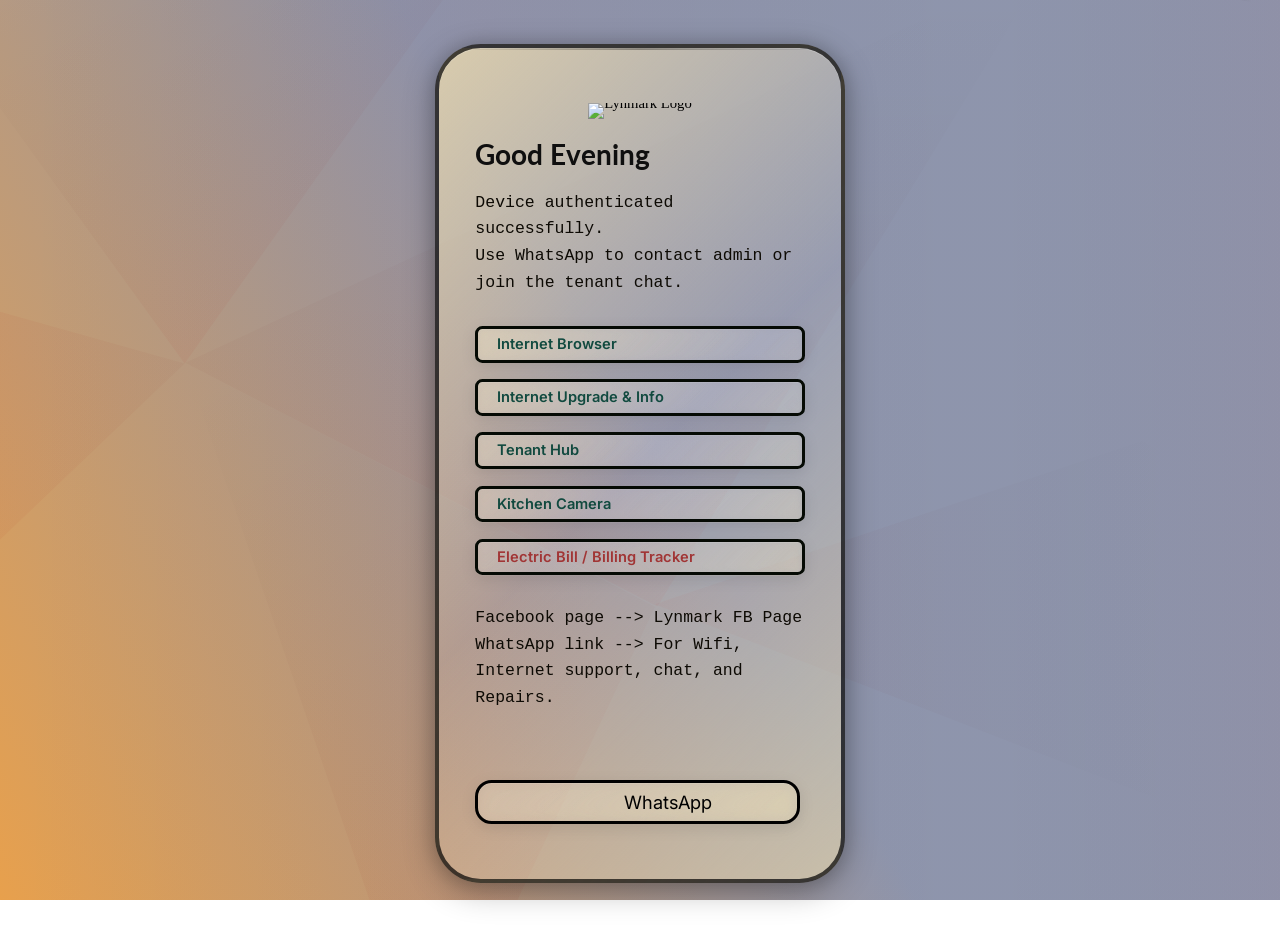
==== index.html @ e2bf5652 "All are done exccept for the Create Account" ====
<!DOCTYPE HTML>
<html lang="en">
<!-- ================================================== -->
<!-- LYNMARK BOARDING HOUSE TENANT PORTAL             -->
<!-- Main landing page for authenticated tenants       -->
<!-- ================================================== -->

<head>
	<!-- Basic Meta Information -->
	<title>Lynmark Boarding House (CEBU)</title>
	<meta charset="utf-8" />
	<meta name="viewport" content="width=device-width, initial-scale=1.0, maximum-scale=1.0, user-scalable=no" />
	<meta name="color-scheme" content="light only" />
	<meta name="description" content="Tennant Captive Portal Landing Page" />
	<link rel="shortcut icon" href="#">

	<!-- Preconnect to External Domains (Performance Optimization) -->
	<link rel="preconnect" href="https://fonts.googleapis.com" />
	<link rel="preconnect" href="https://fonts.gstatic.com" crossorigin />
	<link rel="preconnect" href="https://cdn.jsdelivr.net" crossorigin />
	<link rel="preconnect" href="https://jlbvoiqexugdobzgpvyb.supabase.co" crossorigin />

	<!-- DNS Prefetch for External Resources -->
	<link rel="dns-prefetch" href="https://fonts.googleapis.com" />
	<link rel="dns-prefetch" href="https://cdn.jsdelivr.net" />

	<!-- Social Media Meta Tags (Open Graph) -->
	<meta property="og:site_name" content="Lynmark Boarding House (CEBU)" />
	<meta property="og:title" content="Lynmark Boarding House (CEBU)" />
	<meta property="og:type" content="website" />
	<meta property="og:description" content="Tennant Captive Portal Landing Page" />

	<!-- External Font Imports (Google Fonts with font-display:swap for faster rendering) -->
	<link
		href="https://fonts.googleapis.com/css2?display=swap&family=Lato:wght@700;900&family=Inter:wght@400;500;600;700"
		rel="stylesheet" type="text/css" />

	<!-- Stylesheet Links -->
	<link rel="stylesheet" href="normalize.css" />
	<link rel="stylesheet" href="styles.css" />

	<!-- Supabase JS (deferred to prevent render blocking) -->
	<script src="https://cdn.jsdelivr.net/npm/@supabase/supabase-js@2" defer></script>
</head>

<body class="is-loading">
	<!-- Custom Glass Morphism Loading Animation -->
	<div class="loading-overlay" id="loadingOverlay">
		<div class="loading-spinner">
			<!-- Floating particles -->
			<div class="loading-particles">
				<div class="particle"></div>
				<div class="particle"></div>
				<div class="particle"></div>
				<div class="particle"></div>
				<div class="particle"></div>
				<div class="particle"></div>
			</div>

			<!-- Main logo container with glass morphism -->
			<div class="logo-container">
				<img src="lynmark-logo.png" alt="Lynmark Logo" />
				<!-- Rotating ring -->
				<div class="loading-ring"></div>
				<!-- Pulsing outer ring -->
				<div class="loading-pulse"></div>
			</div>
		</div>
		<div class="loading-text">
			<div class="loading-dot"></div>
			<div class="loading-dot"></div>
			<div class="loading-dot"></div>
		</div>
	</div>

	<div class="site-wrapper">
		<div class="site-main">
			<div class="inner">
				<!-- ================================================== -->
				<!-- MAIN DASHBOARD / HOME SECTION                    -->
				<!-- Primary landing page after tenant authentication -->
				<!-- ================================================== -->
				<section id="home-section">
					<div id="container04" class="container-component instance-4 style-3 default">
						<div class="wrapper">
							<div class="inner">
								<!-- Logo/Header Image -->
								<div id="image02" class="image-component instance-2 style-1">
									<span class="frame"><img src="lynmark-logo.png" alt="Lynmark Logo" loading="lazy"
											decoding="async" /></span>
								</div>

								<!-- Dynamic Greeting Header -->
								<h1 id="greeting-text" class="text-component instance-2 style-1">Good Evening</h1>

								<!-- Authentication Status Message -->
								<p id="text04" class="text-component instance-4 style-3"><span class="p">Device
										authenticated successfully.<br />Use WhatsApp to contact admin or join the
										tenant chat.</span></p>
								<!-- ============================================= -->
								<!-- MAIN NAVIGATION BUTTONS                     -->
								<!-- Primary tenant services and quick actions   -->
								<!-- ============================================= -->
								<ul id="buttons01" class="buttons-component instance-1 style-1">
									<li>
										<!-- Opens Google in new window/tab -->
										<a href="https://www.google.com" class="n01" role="button"><svg
												aria-labelledby="buttons01-icon-1-title">
												<title id="buttons01-icon-1-title">Globe</title>
												<use xlink:href="icons.svg#globe"></use>
											</svg><span class="label">Internet Browser</span></a>
									</li>
									<li>
										<!-- Links to Internet Information section (#one) -->
										<a href="#one" class="n02" role="button"><svg
												aria-labelledby="buttons01-icon-2-title">
												<title id="buttons01-icon-2-title">Chevron Right (Light)</title>
												<use xlink:href="icons.svg#arrow-right-alt-light"></use>
											</svg><span class="label">Internet Upgrade &amp; Info</span></a>
									</li>
									<li>
										<!-- Links to local Home Assistant instance -->
										<a href="http://192.168.30.3:8123" class="n03" role="button"><svg
												aria-labelledby="buttons01-icon-3-title">
												<title id="buttons01-icon-3-title">Chevron Right (Light)</title>
												<use xlink:href="icons.svg#arrow-right-alt-light"></use>
											</svg><span class="label">Tenant Hub</span></a>
									</li>
									<li>
										<!-- Links to local kitchen camera feed -->
										<a href="http://192.168.30.2/lan_site/kitchen_cam/" class="n04"
											role="button"><svg aria-labelledby="buttons01-icon-4-title">
												<title id="buttons01-icon-4-title">Chevron Right (Light)</title>
												<use xlink:href="icons.svg#arrow-right-alt-light"></use>
											</svg><span class="label">Kitchen Camera</span></a>
									</li>
									<li>
										<a href="billing.html" class="n05" role="button"><svg
												aria-labelledby="buttons01-icon-5-title">
												<title id="buttons01-icon-5-title">Chevron Right (Light)</title>
												<use xlink:href="icons.svg#arrow-right-alt-light"></use>
											</svg><span class="label">Electric Bill / Billing Tracker</span></a>
									</li>
								</ul>
								<!-- Social Media & Communication Info -->
								<p id="text08" class="text-component instance-8 style-3"><span class="p">Facebook page
										--&gt; Lynmark FB Page<br />WhatsApp link --&gt; For Wifi, Internet support,
										chat, and Repairs.</span></p>

								<!-- ============================================= -->
								<!-- SOCIAL MEDIA & COMMUNICATION BUTTONS        -->
								<!-- External links for tenant support           -->
								<!-- ============================================= -->
								<ul id="buttons08" class="buttons-component instance-8 style-4">
									<li>
										<!-- Links to official Facebook page -->
										<a href="https://www.facebook.com/profile.php?id=61579720108219" class="n01"
											role="button"><svg aria-labelledby="buttons08-icon-1-title">
												<title id="buttons08-icon-1-title">Facebook</title>
												<use xlink:href="icons.svg#facebook"></use>
											</svg><span class="label">Facebook</span></a>
									</li>
								</ul>
								<ul id="buttons04" class="buttons-component instance-4 style-4">
									<li>
										<!-- Links to WhatsApp group chat for tenant support -->
										<a href="https://chat.whatsapp.com/I6RRzvWa1Kq8t7Ei1stsdO" class="n01"
											role="button"><svg aria-labelledby="buttons04-icon-1-title">
												<title id="buttons04-icon-1-title">WhatsApp</title>
												<use xlink:href="icons.svg#whatsapp"></use>
											</svg><span class="label">WhatsApp</span></a>
									</li>
								</ul>
							</div>
						</div>
					</div>
				</section>

				<!-- ================================================== -->
				<!-- INTERNET INFORMATION PAGE                        -->
				<!-- Shows internet tiers, rules, and pricing info    -->
				<!-- Accessed via "Internet Upgrade & Info" button    -->
				<!-- ================================================== -->
				<section id="one-section" data-title="Internet Information Page">
					<div id="container06" class="container-component instance-6 style-3 default">
						<div class="wrapper">
							<div class="inner">
								<!-- Back Button (uses browser history) -->
								<ul id="buttons02" class="buttons-component instance-2 style-3">
									<li>
										<a href="javascript:void(0);" onclick="goBack()" class="n01" role="button"><svg
												aria-labelledby="buttons02-icon-1-title">
												<title id="buttons02-icon-1-title">Chevron Left (Light)</title>
												<use xlink:href="icons.svg#arrow-left-alt-light"></use>
											</svg><span class="label">Back</span></a>
									</li>
								</ul>

								<!-- Page Title -->
								<h2 id="text05" class="text-component instance-5 style-1">Internet Information</h2>
								<!-- Internet Rules and Guidelines Text -->
								<p id="text03" class="text-component instance-3 style-3" data-onvisible-trigger><span
										class="p"><strong>Internet Plan — Rules &amp; Guidelines</strong></span><span
										class="p"><u>Device Limits</u><br /><em>Free WiFi:</em> Each plan allows
										<strong>2 devices</strong>
										at a time. Additional devices cannot connect until one
										disconnects.<br /><em>Voucher WiFi:</em> Each voucher code is
										valid for <strong>1 device only</strong>. The same code cannot be used on a
										different device.</span><span class="p"><u>System Maintenance</u><br />The
										system will
										automatically reboot at <code>3:00 AM</code> on the <code>1st</code> day of
										every month to refresh memory and maintain stability.</span><span
										class="p"><u>Speed Notice</u><br />Internet speeds may vary and are not always
										guaranteed. If you experience issues, first verify your current plan limits,
										then contact the boarding house administrator.<br />You may reach us via
										WhatsApp and use the link on the homepage.</span><span class="p"><u>Fair
											Use</u><br />Wi-Fi access is provided <strong>free of charge</strong> to
										tenants. Guests may connect, but please be mindful of your plan's <strong>device
											limits</strong>.</span></p>

								<!-- ============================================= -->
								<!-- INTERNET TIERS SELECTION WIDGET             -->
								<!-- Interactive cards showing available plans    -->
								<!-- ============================================= -->
								<div id="embed02" class="embed-component instance-2">
									<!-- Internet Tiers Component Start -->
									<section class="tiers">

										<!-- Speedtest Section -->
										<div class="speedtest-section">
											<h3 class="speedtest-title">Test your Internet Speed</h3>

											<div class="speedtest-compact-bar">
												<button class="speedtest-compact-btn speedtest-cloudflare"
													onclick="showSpeedTestModal('cloudflare')"
													title="SPEED by Cloudflare">
													<span class="btn-icon-wrapper">
														<svg class="btn-icon" width="18" height="18" viewBox="0 0 24 24"
															fill="none" stroke="currentColor" stroke-width="2.5"
															stroke-linecap="round" stroke-linejoin="round">
															<path d="M18 10h-1.26A8 8 0 1 0 9 20h9a5 5 0 0 0 0-10z" />
														</svg>
														<!-- Modern Loading Spinner -->
														<svg class="btn-spinner" width="18" height="18"
															viewBox="0 0 50 50">
															<circle class="spinner-track" cx="25" cy="25" r="20"
																fill="none" stroke="currentColor" stroke-width="4"
																opacity="0.15" />
															<circle class="spinner-circle" cx="25" cy="25" r="20"
																fill="none" stroke="currentColor" stroke-width="4"
																stroke-linecap="round" stroke-dasharray="31.4 94.2" />
														</svg>
													</span>
													<span class="btn-text">Cloudflare</span>
												</button>

												<div class="speedtest-divider"></div>

												<button class="speedtest-compact-btn speedtest-ookla"
													onclick="showSpeedTestModal('ookla')" title="SPEEDTEST by Ookla">
													<span class="btn-icon-wrapper">
														<svg class="btn-icon" width="18" height="18"
															viewBox="0 0 100 100" fill="none" stroke="currentColor"
															stroke-width="6" stroke-linecap="round"
															stroke-linejoin="round">
															<!-- Speedometer arc -->
															<path d="M 20 70 A 40 40 0 1 1 80 70" fill="none" />
															<!-- Needle pointing up-right -->
															<line x1="50" y1="50" x2="70" y2="30" stroke-width="4" />
															<!-- Center dot -->
															<circle cx="50" cy="50" r="4" fill="currentColor" />
														</svg>
														<!-- Modern Loading Spinner -->
														<svg class="btn-spinner" width="18" height="18"
															viewBox="0 0 50 50">
															<circle class="spinner-track" cx="25" cy="25" r="20"
																fill="none" stroke="currentColor" stroke-width="4"
																opacity="0.15" />
															<circle class="spinner-circle" cx="25" cy="25" r="20"
																fill="none" stroke="currentColor" stroke-width="4"
																stroke-linecap="round" stroke-dasharray="31.4 94.2" />
														</svg>
													</span>
													<span class="btn-text">Ookla</span>
												</button>
											</div>

											<!-- Inline Modal Container (appears below buttons) -->
											<div id="speedtestModalInline" class="speedtest-modal-inline">
												<div class="speedtest-modal-content-inline">
													<div class="speedtest-modal-header-inline">
														<div class="speedtest-modal-icon-inline">
															<svg width="28" height="28" viewBox="0 0 24 24" fill="none"
																stroke="currentColor" stroke-width="2"
																stroke-linecap="round" stroke-linejoin="round">
																<path
																	d="M10 13a5 5 0 0 0 7.54.54l3-3a5 5 0 0 0-7.07-7.07l-1.72 1.71">
																</path>
																<path
																	d="M14 11a5 5 0 0 0-7.54-.54l-3 3a5 5 0 0 0 7.07 7.07l1.71-1.71">
																</path>
															</svg>
														</div>
														<h3 class="speedtest-modal-title-inline">Continue to Speed Test?
														</h3>
														<p class="speedtest-modal-description-inline">You will be
															redirected to:</p>
														<div class="speedtest-modal-url-inline">
															<span
																id="speedtestModalUrlInline">https://speed.cloudflare.com</span>
														</div>
													</div>

													<div class="speedtest-modal-body-inline">
														<div class="speedtest-modal-timer-inline">
															<div class="speedtest-timer-circle-inline">
																<svg class="speedtest-timer-progress-inline" width="70"
																	height="70" viewBox="0 0 70 70">
																	<circle cx="35" cy="35" r="30"
																		stroke="rgba(43, 181, 156, 0.2)"
																		stroke-width="4" fill="none"></circle>
																	<circle id="speedtestTimerProgressBarInline" cx="35"
																		cy="35" r="30" stroke="currentColor"
																		stroke-width="4" fill="none"
																		stroke-dasharray="188.5"
																		stroke-dashoffset="188.5"
																		transform="rotate(-90 35 35)"></circle>
																</svg>
																<span id="speedtestTimerCountInline"
																	class="speedtest-timer-count-inline">5</span>
															</div>
															<p class="speedtest-timer-text-inline">Auto-redirecting in
																<span id="speedtestTimerTextInline">5</span> seconds
															</p>
														</div>
													</div>

													<div class="speedtest-modal-footer-inline">
														<button
															class="speedtest-modal-btn-inline speedtest-btn-secondary-inline"
															onclick="hideSpeedTestModalInline()">
															Cancel
														</button>
														<button
															class="speedtest-modal-btn-inline speedtest-btn-copy-inline"
															onclick="copySpeedTestUrlInline()">
															<svg width="14" height="14" viewBox="0 0 24 24" fill="none"
																stroke="currentColor" stroke-width="2"
																stroke-linecap="round" stroke-linejoin="round">
																<rect x="9" y="9" width="13" height="13" rx="2" ry="2">
																</rect>
																<path
																	d="M5 15H4a2 2 0 0 1-2-2V4a2 2 0 0 1 2-2h9a2 2 0 0 1 2 2v1">
																</path>
															</svg>
															Copy Link
														</button>
														<button
															class="speedtest-modal-btn-inline speedtest-btn-primary-inline"
															onclick="confirmSpeedTestInline()">
															Go Now
														</button>
													</div>
												</div>
											</div>

										</div>

										<!-- Current Speed Network Widget -->
										<div class="network-widget">
											<div class="widget-header">CURRENT SPEED</div>
											<div class="metric-card">
												<div class="metric-row">
													<div class="metric-label download-label">Download Speed</div>
													<div class="metric-value download-value">1<span
															class="unit">Mbps</span></div>
												</div>
											</div>
											<div class="metric-card">
												<div class="metric-row">
													<div class="metric-label upload-label">Upload Speed</div>
													<div class="metric-value upload-value">800<span
															class="unit">Kbps</span></div>
												</div>
											</div>
										</div>

										<!-- Available Upgrades Glass Card -->
										<div class="upgrades-glass-card">
											<div class="upgrades-header">
												AVAILABLE UPGRADES
											</div>
											<div class="upgrades-divider"></div>

											<a href="https://lmvouchersystem.vercel.app/" target="_blank"
												class="upgrade-btn standard-btn">STANDARD</a>
											<a href="https://lmvouchersystem.vercel.app/" target="_blank"
												class="upgrade-btn premium-btn">PREMIUM</a>
										</div>

										<!-- How to Request/Buy Voucher Code Card -->
										<div class="voucher-guide-card">
											<div class="voucher-guide-header">
												HOW TO BUY A VOUCHER
											</div>
											<div class="voucher-guide-divider"></div>
											<ul class="voucher-steps">
												<li>Connect to <strong>LYNMARK BOARDING HOUSE WIFI</strong></li>
												<li>Open your browser and go to:<br><a
														href="https://lmvouchersystem.vercel.app/" target="_blank"
														class="voucher-link">https://lmvouchersystem.vercel.app/</a>
												</li>
												<li>Create an account or log in</li>
												<li>Verify your account using the <strong>Security Password</strong>
													from Admin</li>
												<li>Click <strong>REQUEST VOUCHER</strong></li>
												<li>Select your preferred voucher plan</li>
												<li>Pay the exact amount via <strong>GCash</strong></li>
												<li>Upload your GCash payment receipt</li>
												<li>Submit your request</li>
												<li>Wait <strong>5–30 minutes</strong> for approval</li>
												<li>Go to the <strong>CODES</strong> section</li>
												<li>Copy your approved voucher code</li>
												<li>Connect to <strong>LYNMARK VOUCHER WiFi</strong></li>
												<li>Enter the voucher code to log in</li>
												<li><strong>Done!</strong> Enjoy your upgraded internet connection.</li>
											</ul>
										</div>
								</div>
							</div>























							<style>
								/* ================================================== */
								/* HIDE SPOTIFY SECTION ON INTERNET PAGE             */
								/* ================================================== */
								#two-section {
									display: none !important;
								}

								/* ================================================== */
								/* GLASSMORPHISM UPGRADES CARD                       */
								/* ================================================== */
								.upgrades-glass-card {
									width: 100%;
									max-width: 360px;
									padding: 18px;
									border-radius: 26px;
									background: rgba(255, 255, 255, 0.35);
									backdrop-filter: blur(20px);
									box-shadow: 0 10px 25px rgba(0, 0, 0, 0.2), inset 0 0 20px rgba(255, 255, 255, 0.6);
									border: 1px solid rgba(255, 255, 255, 0.4);
									display: flex;
									flex-direction: column;
									gap: 12px;
									margin: 0.25rem auto 0;
								}

								.upgrades-header {
									padding: 14px;
									border-radius: 18px;
									border: none;
									background: linear-gradient(145deg, #00d9ff, #009ecc);
									color: white;
									font-weight: bold;
									letter-spacing: 1px;
									box-shadow: inset 2px 2px 8px rgba(255, 255, 255, 0.6), inset -2px -2px 8px rgba(0, 0, 0, 0.2);
									text-align: center;
									font-size: 14px;
								}

								.upgrades-divider {
									width: 100%;
									height: 2px;
									background: rgba(0, 0, 0, 0.7);
									border-radius: 10px;
									margin: 4px 0;
									box-shadow: inset 1px 1px 3px rgba(0, 0, 0, 0.2), 0 0 5px rgba(255, 255, 255, 0.6);
								}


								/* ================================================== */
								/* VOUCHER GUIDE CARD                                 */
								/* ================================================== */
								.voucher-guide-card {
									width: 100%;
									max-width: 360px;
									padding: 18px;
									border-radius: 26px;
									background: rgba(255, 255, 255, 0.35);
									backdrop-filter: blur(20px);
									box-shadow: 0 10px 25px rgba(0, 0, 0, 0.2), inset 0 0 20px rgba(255, 255, 255, 0.6);
									border: 1px solid rgba(255, 255, 255, 0.4);
									display: flex;
									flex-direction: column;
									gap: 12px;
									margin: 1rem auto 0;
								}

								.voucher-guide-header {
									padding: 14px;
									border-radius: 18px;
									border: none;
									background: linear-gradient(145deg, #ff9800, #e65100);
									color: white;
									font-weight: bold;
									letter-spacing: 1px;
									box-shadow: inset 2px 2px 8px rgba(255, 255, 255, 0.6), inset -2px -2px 8px rgba(0, 0, 0, 0.2);
									text-align: center;
									font-size: 12px;
								}

								.voucher-guide-divider {
									width: 100%;
									height: 2px;
									background: rgba(0, 0, 0, 0.7);
									border-radius: 10px;
									margin: 4px 0;
									box-shadow: inset 1px 1px 3px rgba(0, 0, 0, 0.2), 0 0 5px rgba(255, 255, 255, 0.6);
								}

								.voucher-steps {
									padding-left: 20px;
									margin: 0;
									font-size: 13px;
									color: #333;
									line-height: 1.5;
									list-style-type: disc;
								}

								.voucher-steps li {
									margin-bottom: 8px;
									padding-left: 5px;
								}

								.voucher-steps li:last-child {
									margin-bottom: 0;
								}

								.voucher-steps strong {
									color: #e65100;
								}

								.voucher-link {
									color: #0066cc;
									word-break: break-all;
									font-size: 11px;
								}

								.voucher-link:hover {
									text-decoration: underline;
								}

								@media screen and (max-width: 480px) {
									.voucher-guide-card {
										padding: 16px;
										max-width: 320px;
									}

									.voucher-guide-header {
										font-size: 11px;
										padding: 12px;
									}

									.voucher-steps {
										font-size: 12px;
										padding-left: 18px;
									}
								}

								.upgrade-btn {
									padding: 16px;
									border-radius: 20px;
									border: none;
									font-size: 15px;
									font-weight: bold;
									letter-spacing: 1px;
									color: white;
									cursor: pointer;
									transition: all 0.25s ease;
									box-shadow: 6px 6px 14px rgba(0, 0, 0, 0.25), -6px -6px 14px rgba(255, 255, 255, 0.6);
									position: relative;
									overflow: hidden;
									text-align: center;
									text-decoration: none;
									display: block;
								}

								.upgrade-btn::before {
									content: "";
									position: absolute;
									top: 0;
									left: -100%;
									width: 60%;
									height: 100%;
									background: rgba(255, 255, 255, 0.3);
									transform: skewX(-20deg);
									transition: 0.6s;
								}

								.standard-btn {
									background: linear-gradient(145deg, #3adf77, #2ab764);
								}

								.premium-btn {
									background: linear-gradient(145deg, #ff4444, #cc0000);
								}

								.upgrade-btn:hover::before {
									left: 120%;
								}

								.upgrade-btn:hover {
									transform: translateY(-2px);
									box-shadow: 0 0 20px rgba(255, 255, 255, 0.7), 6px 6px 20px rgba(0, 0, 0, 0.3);
								}

								.upgrade-btn:active {
									box-shadow: inset 4px 4px 10px rgba(0, 0, 0, 0.3), inset -4px -4px 10px rgba(255, 255, 255, 0.5);
								}

								/* Hide old tier cards */
								.card.tier-2,
								.card.tier-3,
								input#tier2,
								input#tier3 {
									display: none !important;
								}

								/* ================================================== */
								/* NETWORK WIDGET - CURRENT SPEED CARD              */
								/* ================================================== */
								.network-widget {
									width: 100%;
									max-width: 360px;
									padding: 18px;
									border-radius: 26px;
									background: rgba(255, 255, 255, 0.35);
									backdrop-filter: blur(20px);
									box-shadow: 0 10px 25px rgba(0, 0, 0, 0.2), inset 0 0 20px rgba(255, 255, 255, 0.6);
									border: 1px solid rgba(255, 255, 255, 0.4);
									display: flex;
									flex-direction: column;
									gap: 12px;
									margin: 0 auto 0.25rem auto;
								}

								.widget-header {
									padding: 14px;
									border-radius: 18px;
									border: none;
									background: linear-gradient(145deg, #00d9ff, #009ecc);
									color: white;
									font-weight: bold;
									letter-spacing: 1px;
									box-shadow: inset 2px 2px 8px rgba(255, 255, 255, 0.6), inset -2px -2px 8px rgba(0, 0, 0, 0.2);
									text-align: center;
									font-size: 14px;
								}

								.metric-card {
									padding: 16px;
									border-radius: 20px;
									border: none;
									background: rgba(255, 255, 255, 0.5);
									box-shadow:
										6px 6px 14px rgba(0, 0, 0, 0.15),
										-6px -6px 14px rgba(255, 255, 255, 0.8),
										inset 2px 2px 6px rgba(0, 0, 0, 0.08),
										inset -2px -2px 6px rgba(255, 255, 255, 0.5);
									position: relative;
									overflow: hidden;
								}

								.metric-card:last-child {
									margin-bottom: 0;
								}

								.metric-row {
									display: flex;
									justify-content: space-between;
									align-items: center;
								}

								.metric-label {
									font-size: 14px;
									font-weight: bold;
								}

								.download-label {
									color: #0a0301;
								}

								.upload-label {
									color: #0a0301;
								}

								.metric-value {
									font-size: 22px;
									font-weight: 700;
								}

								.download-value {
									color: #0a0301;
								}

								.upload-value {
									color: #0a0301;
								}

								.metric-value .unit {
									font-size: 13px;
									margin-left: 3px;
									font-weight: 600;
								}

								/* Mobile responsive */
								@media screen and (max-width: 480px) {
									.network-widget {
										padding: 16px;
										max-width: 320px;
									}

									.metric-value {
										font-size: 20px;
									}

									.metric-label {
										font-size: 13px;
									}
								}

								/* ================================================== */
								/* INTERNET TIERS STYLING - MAIN CONFIGURATION      */
								/* All glowing effects and tier designs are here    */
								/* ================================================== */

								/* ============================================= */
								/* CSS VARIABLES - COLORS AND SETTINGS         */
								/* Modify these to change overall appearance    */
								/* ============================================= */
								:root {
									/* Card base colors */
									--card-bg: rgba(28, 34, 56, .95);
									/* Dark blue card background */
									--card-border: rgba(255, 255, 255, 0.10);
									/* Subtle white card border */
									--ink: #eef3ff;
									/* Main text color (light blue) */
									--muted: #c3c9dc;
									/* Subtitle text color (muted blue) */
									--tile-bg: rgba(255, 255, 255, 0.06);
									/* Speed tile background */
									--tile-border: rgba(255, 255, 255, 0.14);
									/* Speed tile border */
									--radius: 16px;
									/* Card corner radius */

									/* ============================================= */
									/* TIER ACCENT COLORS - GLOW EFFECT COLORS     */
									/* Change these to modify glow colors          */
									/* ============================================= */
									--t1: #7dd3fc;
									/* Tier 1 Free - Cyan blue */
									--t2: #22c55e;
									/* Tier 2 Basic - Green */
									--t3: #a78bfa;
									/* Tier 3 Pro - Purple */
									--t4: #f59e0b;
									/* Tier 4 Premium - Amber/Gold */
								}

								/* ============================================= */

								/* ============================================= */

								/* ============================================= */
								/* MOBILE SPACING FIX                          */
								/* ============================================= */
								@media screen and (max-width: 767px) {
									.tiers {
										gap: 12px !important;
										margin: 1rem auto 0 auto !important;
										padding: 15px 15px 30px 15px !important;
									}

									.card {
										padding: 20px 16px 16px !important;
										margin-bottom: 5px !important;
									}

									.available-upgrades-header {
										margin: 1rem 0 0.5rem 0 !important;
									}

									.upgrades-label {
										padding: 8px 20px !important;
										font-size: 12px !important;
									}

									.speedtest-section {
										margin-bottom: 1.5rem !important;
									}
								}

								/* AVAILABLE UPGRADES HEADER                   */
								/* ============================================= */
								.available-upgrades-header {
									grid-column: 1 / -1;
									display: flex;
									justify-content: center;
									margin: 1.5rem 0 0.5rem 0;
									width: 100%;
								}

								.upgrades-label {
									display: inline-block;
									padding: 10px 28px;
									background: rgba(43, 181, 156, 0.9);
									border: 1.5px solid rgba(43, 181, 156, 0.5);
									border-radius: 25px;
									color: white;
									font-family: 'Inconsolata', monospace;
									font-size: 14px;
									font-weight: 700;
									letter-spacing: 2px;
									text-transform: uppercase;
								}

								/* Standard Badge - Green */
								.standard-badge {
									background: linear-gradient(135deg, #22c55e, #16a34a) !important;
									color: white !important;
									border: none !important;
								}


								/* Hide ::before pseudo-elements on upgrade cards */
								.tier-2::before,
								.tier-3::before {
									display: none !important;
									content: none !important;
								}

								/* Hide price on upgrade cards */
								.tier-2::after,
								.tier-3::after {
									display: none !important;
								}

								/* Remove card backgrounds - just show buttons INLINE */
								.tier-2,
								.tier-3 {
									background: transparent !important;
									border: none !important;
									box-shadow: none !important;
									padding: 5px 8px !important;
									display: inline-flex !important;
									width: auto !important;
									min-width: auto !important;
									max-width: none !important;
									vertical-align: middle !important;
								}

								.tier-2 header,
								.tier-3 header {
									display: flex !important;
									justify-content: center !important;
									align-items: center !important;
								}

								.tier-2 h2,
								.tier-3 h2 {
									display: none !important;
								}

								.tier-2 .badge,
								.tier-3 .badge {
									font-size: 13px !important;
									padding: 12px 28px !important;
									border-radius: 25px !important;
									cursor: pointer !important;
								}


								/* Make upgrade buttons horizontal in one row */
								.tier-2,
								.tier-3 {
									float: none !important;
								}

								/* Parent container for horizontal layout */
								input#tier2,
								input#tier3 {
									display: none !important;
								}

								/* Force horizontal display using flexbox on parent */
								.tiers {
									display: flex !important;
									flex-wrap: wrap !important;
									justify-content: center !important;
									align-items: center !important;
								}

								.available-upgrades-header+input+label,
								.available-upgrades-header~input+label {
									display: inline-flex !important;
								}

								/* Container for upgrade buttons - side by side */
								.tier-2,
								.tier-3 {
									margin: 0 8px !important;
								}

								/* Premium Badge - Purple */
								.premium-badge {
									background: linear-gradient(135deg, #a78bfa, #8b5cf6) !important;
									color: white !important;
									border: none !important;
								}

								/* GRID LAYOUT SETUP                           */
								/* Controls how cards are arranged             */
								/* ============================================= */
								.tiers {
									display: grid;
									gap: 14px;
									/* 22px space between cards */
									grid-template-columns: repeat(auto-fit, minmax(260px, 1fr));
									/* Responsive grid */
									overflow: visible;
									/* Don't clip glow effects */
									justify-content: center;
									/* Center the grid */
									justify-items: center;
									/* Center items within grid cells */
									align-items: start;
									/* Align items to start */
									margin: -1.25rem auto 0 auto !important;
									/* Increased negative margin to bring closer */
									max-width: 100%;
									/* Ensure it doesn't exceed container */
									padding: 0 20px 0 20px !important;
									/* Remove top/bottom padding */
								}

								/* Tablet/iPad Responsive Layout - 768px to 1024px */
								@media screen and (min-width: 768px) and (max-width: 1024px) {
									.tiers {
										gap: 18px;
										/* Comfortable space for iPad */
										grid-template-columns: repeat(auto-fit, minmax(320px, 1fr));
										/* Optimal card width for iPad */
										padding: 0 25px !important;
										/* Balanced padding */
										max-width: 950px;
										/* Constrained width for iPad */
										margin: -1rem auto 0 auto !important;
									}
								}

								/* Desktop Responsive Layout - 1025px to 1199px */
								@media screen and (min-width: 1025px) and (max-width: 1199px) {
									.tiers {
										gap: 25px;
										/* Optimized space between cards */
										grid-template-columns: repeat(auto-fit, minmax(380px, 1fr));
										/* Good card width for medium desktop */
										padding: 0 30px;
										/* Balanced horizontal padding */
										max-width: 1300px;
										/* Moderate maximum container width */
									}
								}

								/* Large Desktop - 1200px and above */
								@media screen and (min-width: 1200px) {
									.tiers {
										gap: 30px;
										/* Perfect spacing for large screens */
										grid-template-columns: repeat(auto-fit, minmax(480px, 1fr));
										/* Maximum card size for alignment */
										padding: 0 40px;
										/* Optimal horizontal padding */
										max-width: 1600px;
										/* Maximum container width */
									}
								}

								/* ============================================= */
								/* TIER CARDS REVEAL ANIMATION                 */
								/* Now handled by onvisible animation system   */
								/* ============================================= */
								.tiers .card {
									/* Initial state - will be animated by onvisible system */
									opacity: 1;
									transform: translateY(0) scale(1);
								}

								/* ============================================= */
								/* RADIO BUTTON SETUP                          */
								/* Hidden inputs that control card selection   */
								/* ============================================= */
								.tier-radio {
									position: absolute;
									opacity: 0;
									pointer-events: none;
									/* Hide radio buttons, use labels as clickable cards */
								}

								/* ============================================= */
								/* MAIN CARD STYLING                           */
								/* Base appearance for all tier cards         */
								/* ============================================= */
								.card {
									display: block;
									position: relative;
									background: var(--card-bg);
									/* Dark blue background */
									border: 1px solid var(--card-border);
									/* Subtle border */
									border-radius: var(--radius);
									/* Rounded corners */
									padding: 18px 18px 14px;
									/* Internal spacing */
									color: var(--ink);
									/* Text color */
									box-shadow: 0 14px 30px rgba(0, 0, 0, .28);
									/* Base shadow (not glow) */
									cursor: pointer;
									/* Show it's clickable */
									user-select: none;
									/* Prevent text selection */
									-webkit-user-select: none;
									/* Safari */
									-moz-user-select: none;
									/* Firefox */
									-ms-user-select: none;
									/* IE10+/Edge */
									-webkit-tap-highlight-color: transparent;
									/* Remove tap highlight on mobile */
									/* Premium smooth animations with iOS/Android-style easing */
									transition:
										transform 0.25s cubic-bezier(0.4, 0, 0.2, 1),
										/* Faster, responsive Material Design easing */
										filter 0.25s cubic-bezier(0.4, 0, 0.2, 1),
										/* Smooth filter transitions */
										box-shadow 0.25s cubic-bezier(0.4, 0, 0.2, 1),
										/* Smooth shadow transitions */
										border-color 0.25s cubic-bezier(0.4, 0, 0.2, 1);
									/* Smooth border color transitions */
									will-change: filter, transform;
									/* Optimize animations */
									z-index: 0;
									/* Layer order */
									width: 100%;
									/* Full width within grid cell */
									max-width: 300px;
									/* Maximum card width for mobile */
									margin: 0 auto;
									/* Center each card */
								}

								/* Tablet/iPad Card Sizing - 768px to 1024px */
								@media screen and (min-width: 768px) and (max-width: 1024px) {
									.card {
										max-width: 450px;
										/* Optimal for iPad screens */
										min-width: 320px;
										/* Flexible minimum width */
										padding: 22px 26px 18px;
										/* Comfortable padding for iPad */
										border-radius: 14px;
										/* Smooth corners */
										width: 100%;
										/* Full width within grid cell */
									}

									.card h2 {
										font-size: 20px;
										/* Readable tier titles */
										margin: 6px 0 4px;
										/* Balanced spacing */
										line-height: 1.2;
										/* Optimized line height */
									}

									.subtitle {
										font-size: 15px;
										/* Clear description text */
										line-height: 1.4;
										/* Better text flow */
										margin-bottom: 14px;
										/* Consistent bottom spacing */
									}

									.badge {
										font-size: 12px;
										/* Clear badge text */
										padding: 5px 12px;
										/* Comfortable badge padding */
										margin-bottom: 10px;
										/* Balanced spacing */
									}

									.speeds strong {
										font-size: 20px;
										/* Clear speed numbers */
										line-height: 1.1;
										/* Tight line height for numbers */
									}

									.speeds span {
										font-size: 14px;
										/* Clear speed labels */
										line-height: 1.3;
										/* Consistent label spacing */
									}

									.card header {
										margin-bottom: 14px;
										/* Comfortable header spacing */
									}
								}

								/* Desktop Card Sizing - 1025px to 1199px */
								@media screen and (min-width: 1025px) and (max-width: 1199px) {
									.card {
										max-width: 520px;
										/* Good size for medium desktop */
										min-width: 380px;
										/* Minimum width to ensure consistency */
										padding: 26px 30px 22px;
										/* Good padding for text spacing */
										border-radius: 15px;
										/* Smooth rounded corners */
										width: 100%;
										/* Full width within grid cell */
									}

									.card h2 {
										font-size: 22px;
										/* Good tier titles */
										margin: 7px 0 5px;
										/* Consistent spacing */
										line-height: 1.2;
										/* Optimized line height */
									}

									.subtitle {
										font-size: 16px;
										/* Good description text */
										line-height: 1.4;
										/* Better text flow */
										margin-bottom: 15px;
										/* Consistent bottom spacing */
									}

									.badge {
										font-size: 13px;
										/* Good badge text */
										padding: 6px 13px;
										/* Good badge padding */
										margin-bottom: 11px;
										/* Consistent spacing */
									}

									.speeds strong {
										font-size: 21px;
										/* Good speed numbers */
										line-height: 1.1;
										/* Tight line height for numbers */
									}

									.speeds span {
										font-size: 14.5px;
										/* Good speed labels */
										line-height: 1.3;
										/* Consistent label spacing */
									}

									.card header {
										margin-bottom: 15px;
										/* Good header spacing */
									}
								}

								/* Large Desktop Card Sizing - 1200px and above */
								@media screen and (min-width: 1200px) {
									.card {
										max-width: 600px;
										/* Maximum card size for perfect alignment */
										min-width: 480px;
										/* Consistent minimum width */
										padding: 32px 36px 28px;
										/* Maximum internal padding for text alignment */
										border-radius: 18px;
										/* Most rounded corners */
										width: 100%;
										/* Full width utilization */
									}

									.card h2 {
										font-size: 26px;
										/* Maximum tier title size */
										margin: 10px 0 8px;
										/* Maximum spacing */
										line-height: 1.15;
										/* Perfect title line height */
									}

									.subtitle {
										font-size: 19px;
										/* Maximum description size */
										line-height: 1.4;
										/* Optimal readability */
										margin-bottom: 18px;
										/* Maximum bottom spacing */
									}

									.badge {
										font-size: 14px;
										/* Maximum badge text */
										padding: 7px 16px;
										/* Maximum badge padding */
										margin-bottom: 14px;
										/* Perfect badge spacing */
									}

									.speeds strong {
										font-size: 24px;
										/* Maximum speed numbers */
										line-height: 1.0;
										/* Tight number spacing */
									}

									.speeds span {
										font-size: 16px;
										/* Maximum speed labels */
										line-height: 1.25;
										/* Perfect label alignment */
									}

									.card header {
										margin-bottom: 20px;
										/* Maximum header spacing */
									}
								}

								/* ================================================== */
								/* 🎨 PREMIUM HOVER & CLICK EFFECTS - iOS/Android Style */
								/* Smooth, responsive animations for modern UX          */
								/* ================================================== */

								/* Enhanced hover effect - subtle lift */
								.card:hover {
									transform: translateY(-4px) scale(1.01);
									/* Gentle lift and slight scale */
									z-index: 3;
									/* Bring to front */
									box-shadow:
										0 12px 24px rgba(0, 0, 0, .25),
										/* Moderate shadow for floating effect */
										0 0 0 1px rgba(255, 255, 255, .08);
									/* Subtle border highlight */
								}

								/* Enhanced hover glow for top bar */
								.card:hover::before {
									opacity: .8;
									/* Subtle brightness increase on hover */
									box-shadow:
										0 0 6px var(--accent),
										/* Subtle inner glow */
										0 0 14px var(--accent),
										/* Moderate middle glow */
										0 0 24px var(--accent);
									/* Controlled outer glow */
								}

								/* Active/Click effect - iOS/Android style press */
								.card:active {
									transform: translateY(-2px) scale(0.98);
									/* Slight press down effect */
									transition: transform 0.1s ease-out;
									/* Quick response */
								}

								/* Speed tiles hover enhancement */
								.card:hover .speeds div {
									transform: translateY(-2px);
									/* Lift speed tiles slightly */
								}

								/* Badge hover enhancement */
								.card:hover .badge {
									transform: scale(1.05);
									/* Slightly enlarge badge */
								}

								/* Smooth transitions for all interactive elements */
								.card .badge {
									transition: transform 0.3s cubic-bezier(0.4, 0, 0.2, 1);
									/* Material Design easing */
								}

								.speeds div {
									transition: transform 0.3s cubic-bezier(0.4, 0, 0.2, 1);
									/* Material Design easing */
								}

								/* ============================================= */
								/* MOBILE TOUCH ENHANCEMENTS                   */
								/* Optimized for iOS/Android touch experience  */
								/* ============================================= */

								/* Touch-friendly tap highlighting */
								.card {
									-webkit-tap-highlight-color: transparent;
									/* Remove default mobile tap highlight */
									-webkit-touch-callout: none;
									/* Disable iOS callout */
									-webkit-user-select: none;
									/* Prevent text selection */
									user-select: none;
									/* Prevent text selection */
								}

								/* Enhanced mobile press effect */
								@media (max-width: 768px) {
									.card:active {
										transform: translateY(-1px) scale(0.96);
										/* More pronounced mobile press */
										transition: transform 0.08s ease-out;
										/* Faster mobile response */
									}

									/* Override mobile active state for tier cards - no upward movement */
									.tier-radio+.card:active {
										transform: scale(0.96) !important;
										/* Only scale, no vertical movement on mobile */
									}

									.card:hover {
										transform: translateY(-6px) scale(1.015);
										/* Slightly less lift on mobile */
									}
								}

								/* Smooth focus states for accessibility */
								.card:focus-visible {
									outline: 2px solid var(--accent);
									/* Accessible focus ring */
									outline-offset: 4px;
								}

								/* Selection state enhancement - no upward movement */
								.tier-radio:checked+.card {
									position: relative;
									/* Maintain selection state without movement */
								}

								/* Prevent upward movement on click/active state for tier cards */
								.tier-radio+.card:active {
									transform: scale(0.98) !important;
									/* Only scale down, no vertical movement */
									transition: transform 0.1s ease-out;
								}

								/* Smooth selection transition - subtle hover only */
								.tier-radio:checked+.card:hover {
									transform: translateY(-2px) scale(1.005);
									/* Very subtle lift when selected and hovered */
								}

								/* Override active state when hovering selected card */
								.tier-radio:checked+.card:hover:active {
									transform: scale(0.98) !important;
									/* No upward movement even when active while selected and hovered */
								}

								/* Comprehensive override - ensure tier cards NEVER move upward */
								.tiers .card:active,
								.tier-1:active,
								.tier-2:active,
								.tier-3:active,
								.tier-4:active {
									transform: scale(0.98) !important;
									/* Force no vertical movement for all tier cards */
									transition: transform 0.1s ease-out !important;
								}

								/* ============================================= */
								/* TIER CARD SELECTION STATE                   */
								/* Visual feedback when a tier is selected     */
								/* ============================================= */
								.card.tier-selected {
									border-color: var(--accent) !important;
									box-shadow:
										0 0 0 1px var(--accent),
										0 8px 30px rgba(0, 0, 0, 0.3),
										0 0 15px rgba(var(--accent), 0.4);
									z-index: 5;
								}

								/* Enhanced hover for selected cards */
								.card.tier-selected:hover {
									transform: translateY(-2px) scale(1.005);
									box-shadow:
										0 0 0 1px var(--accent),
										0 12px 35px rgba(0, 0, 0, 0.35),
										0 0 20px rgba(var(--accent), 0.5);
								}

								/* ============================================= */
								/* TIER ACCENT COLOR ASSIGNMENT                */
								/* Each tier gets its own accent color         */
								/* ============================================= */
								.tier-1 {
									--accent: var(--t1);
								}

								/* Cyan for Free tier */
								.tier-2 {
									--accent: var(--t2);
								}

								/* Green for Basic tier */
								.tier-3 {
									--accent: var(--t3);
								}

								/* Purple for Pro tier */
								.tier-4 {
									--accent: var(--t4);
								}

								/* Gold for Premium tier */

								/* ================================================== */
								/* 🔥 NEON TOP BAR GLOW EFFECT - MODIFY HERE! 🔥    */
								/* This creates the glowing bar at top of each card  */
								/* ================================================== */
								.card::before {
									content: "";
									position: absolute;
									inset: -1px -1px auto -1px;
									/* Position: top edge */
									height: 7px;
									/* Bar height */
									border-top-left-radius: var(--radius);
									/* Match card corners */
									border-top-right-radius: var(--radius);
									background: var(--accent);
									/* Use tier color */

									/* ============================================= */
									/* 🌟 GLOW INTENSITY SETTINGS 🌟               */
									/* Increase numbers = stronger glow             */
									/* Decrease numbers = softer glow               */
									/* ============================================= */
									box-shadow:
										0 0 4px var(--accent),
										/* Inner glow (closest) - reduced */
										0 0 10px var(--accent),
										/* Middle glow - reduced */
										0 0 18px var(--accent);
									/* Outer glow (widest) - reduced */
									opacity: .65;
									/* Overall brightness - reduced */
								}

								/* ================================================== */
								/* ⚡ CARD SELECTION GLOW - MODIFY HERE! ⚡          */
								/* Glows around entire card when selected           */
								/* ================================================== */
								.tier-radio:checked+.card {
									z-index: 2;
									/* Bring selected card to front */

									/* ============================================= */
									/* 🌟 SELECTION GLOW SETTINGS 🌟               */
									/* Only bottom shadow for depth, no border glow */
									/* ============================================= */
									filter:
										drop-shadow(0 6px 22px rgba(0, 0, 0, .35));
									/* Bottom shadow for depth only */
								}

								/* ============================================= */
								/* CARD CONTENT STYLING                        */
								/* Text layout within each card                */
								/* ============================================= */
								.card header {
									margin-bottom: 12px;
								}

								/* Space below header */
								.card h2 {
									margin: 4px 0 2px;
									font-size: 18px;
									line-height: 1.25;
								}

								/* Tier title */
								.subtitle {
									margin: 0;
									color: var(--muted);
									font-size: 14px;
								}

								/* Description text */

								/* base badge */
								.badge {
									display: inline-block;
									font-size: 11px;
									text-transform: uppercase;
									letter-spacing: .35px;
									padding: 4px 10px;
									border-radius: 999px;
									font-weight: 800;
									border: 1px solid rgba(255, 255, 255, .18);
									background: #eef6ff;
									color: #0f172a;
									/* fallback */
								}

								/* tier badge colors */
								.tier-1 .badge {
									background: #7dd3fc;
									color: #062332;
									border-color: rgba(125, 211, 252, .6);
								}

								.tier-2 .badge {
									background: #22c55e;
									color: #fff;
									border-color: rgba(34, 197, 94, .65);
									font-weight: 900;
									/* Make text bolder */
									text-shadow: 0 1px 2px rgba(0, 0, 0, 0.5);
									/* Add text shadow for better contrast */
									letter-spacing: 0.5px;
									/* Slightly wider letter spacing */
								}

								/* Pro (Tier 3) – Metallic Amethyst */
								.tier-3 .badge {
									background: linear-gradient(145deg,
											#f5f3ff 0%,
											/* very light lavender highlight */
											#c4b5fd 30%,
											/* soft violet */
											#a78bfa 60%,
											/* base amethyst */
											#6d28d9 100%
											/* deep royal purple */
										);
									color: #fff;
									border: 1px solid #8b5cf6;
									position: relative;
									overflow: hidden;
									font-weight: 900;
									/* Make text bolder */
									text-shadow: 0 1px 3px rgba(0, 0, 0, 0.7);
									/* Strong text shadow for metallic effect */
									letter-spacing: 0.5px;
									/* Slightly wider letter spacing */
								}

								.tier-3 .badge::after {
									content: "";
									position: absolute;
									top: 0;
									left: -50%;
									width: 200%;
									height: 100%;
									background: linear-gradient(120deg,
											transparent 0%,
											rgba(255, 255, 255, .4) 50%,
											transparent 100%);
									transform: skewX(-20deg);
									animation: shine 3s infinite;
								}

								/* Premium (Tier 4) – Metallic Gold */
								.tier-4 .badge {
									background: linear-gradient(145deg,
											#fff9db 0%,
											/* pale highlight */
											#ffe173 30%,
											/* soft gold */
											#ffc107 60%,
											/* classic gold */
											#b45309 100%
											/* deep golden brown */
										);
									color: #231a04;
									border: 1px solid #e2b200;
									position: relative;
									overflow: hidden;
								}

								/* Glow only when selected */
								.tier-1 .badge.is-selected {
									box-shadow: 0 0 8px rgba(125, 211, 252, .8), 0 0 18px rgba(125, 211, 252, .6);
								}

								.tier-2 .badge.is-selected {
									box-shadow: 0 0 8px rgba(34, 197, 94, .85), 0 0 18px rgba(34, 197, 94, .6);
								}

								.tier-3 .badge.is-selected {
									box-shadow: 0 0 8px rgba(167, 139, 250, .9), 0 0 18px rgba(167, 139, 250, .65);
								}

								.tier-4 .badge.is-selected {
									box-shadow: 0 0 10px rgba(255, 215, 0, .9), 0 0 20px rgba(255, 200, 0, .7);
								}

								/* Shine animation for Pro badge */
								@keyframes shine {
									0% {
										left: -50%;
									}

									100% {
										left: 100%;
									}
								}

								/* Default: No glow */
								.tier-1 .badge,
								.tier-2 .badge,
								.tier-3 .badge,
								.tier-4 .badge {
									box-shadow: none;
								}

								/* Glow only when selected */
								.tier-1 .badge.is-selected {
									box-shadow: 0 0 8px rgba(125, 211, 252, .8), 0 0 18px rgba(125, 211, 252, .6);
								}

								.tier-2 .badge.is-selected {
									box-shadow: 0 0 8px rgba(34, 197, 94, .85), 0 0 18px rgba(34, 197, 94, .6);
								}

								.tier-3 .badge.is-selected {
									box-shadow: 0 0 8px rgba(167, 139, 250, .9), 0 0 18px rgba(167, 139, 250, .65);
								}

								.tier-4 .badge.is-selected {
									box-shadow: 0 0 10px rgba(255, 215, 0, .9), 0 0 20px rgba(255, 200, 0, .7);
								}

								/* speed tiles */
								.speeds {
									display: grid;
									grid-template-columns: 1fr 1fr;
									gap: 12px;
									margin-top: 10px;
								}

								.speeds div {
									background: var(--tile-bg);
									border: 1px solid var(--tile-border);
									border-radius: 12px;
									padding: 12px 12px;
									text-align: center;
									backdrop-filter: blur(2px);
								}

								/* ================================================== */
								/* 💎 TIER 4 PREMIUM SPEED TILES GLOW - MODIFY HERE! */
								/* Special golden glow for Premium tier speed boxes  */
								/* ================================================== */
								.tier-4 .speeds div {
									/* Override base styling with golden theme */
									background: linear-gradient(180deg, rgba(255, 193, 7, .10), rgba(255, 193, 7, .03));
									/* Golden gradient */
									border-color: #e2b200;
									/* Gold border */

									/* ============================================= */
									/* 🌟 GOLDEN GLOW SETTINGS 🌟                  */
									/* Modify these for different glow intensity    */
									/* ============================================= */
									box-shadow:
										0 0 0 1px rgba(255, 193, 7, .35) inset,
										/* Inner golden ring */
										0 0 5px rgba(255, 215, 0, .35),
										/* Outer neon glow - reduced */
										0 0 12px rgba(255, 200, 0, .2);
									/* Soft wide glow - reduced */
								}

								/* ============================================= */
								/* 💎 ENHANCED GLOW WHEN PREMIUM SELECTED      */
								/* Stronger glow when Tier 4 card is selected  */
								/* ============================================= */
								.tier-radio:checked+.tier-4 .speeds div {
									box-shadow:
										0 0 0 1px rgba(255, 193, 7, .45) inset,
										/* Brighter inner ring */
										0 0 7px rgba(255, 215, 0, .5),
										/* Moderate outer glow - reduced */
										0 0 15px rgba(255, 200, 0, .3);
									/* Controlled soft glow - reduced */
								}

								/* Tier 3 – Purple Glow Effect to Match Other Tiers */
								.tier-3 .speeds div {
									background: linear-gradient(180deg, rgba(17, 17, 23, .9), rgba(28, 28, 35, .85));
									border-color: var(--t3);
									/* Purple border */
									box-shadow:
										0 0 0 1px var(--t3) inset,
										/* Inner purple ring */
										0 0 4px rgba(167, 139, 250, .4),
										/* Outer purple glow - reduced */
										0 0 8px rgba(167, 139, 250, .2),
										/* Soft wide purple glow - reduced */
										inset 0 0 6px rgba(0, 0, 0, .35);
									/* Inner depth for obsidian look */
								}

								.tier-3 .speeds span {
									color: #c7bdfc;
									/* muted lavender for labels */
								}

								.tier-3 .speeds strong {
									color: #ede9fe;
									/* pale violet for numbers */
								}

								/* ============================================= */
								/* TIER 1 & 2 SPEED BOXES GLOW EFFECTS         */
								/* Add glowing borders using tier accent colors */
								/* ============================================= */
								.tier-1 .speeds div {
									border-color: var(--t1);
									/* Cyan border */
									box-shadow:
										0 0 0 1px var(--t1) inset,
										/* Inner cyan ring */
										0 0 4px rgba(125, 211, 252, .4),
										/* Outer cyan glow - reduced */
										0 0 8px rgba(125, 211, 252, .2);
									/* Soft wide cyan glow - reduced */
								}

								.tier-2 .speeds div {
									border-color: var(--t2);
									/* Green border */
									box-shadow:
										0 0 0 1px var(--t2) inset,
										/* Inner green ring */
										0 0 4px rgba(34, 197, 94, .4),
										/* Outer green glow - reduced */
										0 0 8px rgba(34, 197, 94, .2);
									/* Soft wide green glow - reduced */
								}

								.speeds span {
									display: block;
									font-size: 12px;
									color: #d6dbea;
								}

								.speeds strong {
									font-size: 16px;
									color: #fff;
								}

								@media (max-width:520px) {
									.speeds {
										grid-template-columns: 1fr;
									}
								}

								/* price ribbon (kept simple/compatible) */
								.card[data-price]::after {
									content: attr(data-price);
									position: absolute;
									top: 16px;
									right: 12px;
									/* Moved down from 10px to 16px */
									padding: 4px 8px;
									border-radius: 8px;
									background: rgba(0, 0, 0, .35);
									border: 1px solid rgba(255, 255, 255, .18);
									color: #fff;
									font-weight: 700;
									font-size: 12px;
								}
							</style><!-- mnbnbxmbzxmncbzxc -->
						</div>


					</div>
			</div>
		</div>
		</section>

		<!-- ================================================== -->
		<!-- SPOTIFY MUSIC SECTION                            -->
		<!-- Kitchen music sharing and Spotify app downloads  -->
		<!-- ================================================== -->
		<section id="two-section" data-title="Spotify">
			<div id="container01" class="container-component instance-1 style-3 default">
				<div class="wrapper">
					<div class="inner">
						<!-- Back Button (uses browser history) -->
						<ul id="buttons03" class="buttons-component instance-3 style-3">
							<li>
								<a href="javascript:void(0);" onclick="goBack()" class="n01" role="button"><svg
										aria-labelledby="buttons03-icon-1-title">
										<title id="buttons03-icon-1-title">Chevron Left (Light)</title>
										<use xlink:href="icons.svg#arrow-left-alt-light"></use>
									</svg><span class="label">Back</span></a>
							</li>
						</ul>
						<!-- ============================================= -->
						<!-- SPOTIFY JAM WIDGET                          -->
						<!-- Custom styled Spotify join button           -->
						<!-- ============================================= -->
						<div id="embed03" class="embed-component instance-3">
							<!-- Spotify Join Widget Start -->
							<div class="sp-code">
								<div class="sp-head">
									<div class="sp-logo">
										<!-- Spotify glyph -->
										<svg viewBox="0 0 64 64" width="28" height="28" aria-hidden="true">
											<circle cx="32" cy="32" r="30" fill="#1DB954" />
											<path d="M18 26c9-3 19-2 28 2" stroke="#0b0f17" stroke-width="4.2"
												fill="none" stroke-linecap="round" opacity=".9" />
											<path d="M20 33c7-2 15-2 22 1" stroke="#0b0f17" stroke-width="4.2"
												fill="none" stroke-linecap="round" opacity=".85" />
											<path d="M22 40c5-1 11-1 16 1" stroke="#0b0f17" stroke-width="4.2"
												fill="none" stroke-linecap="round" opacity=".8" />
										</svg>
									</div>
									<div class="sp-title">Join the Spotify Jam</div>
								</div>

								<a href="https://spotify.link/xPON9GS2KWb" target="_blank" class="sp-btn">
									🎵 Click Here to Join
								</a>

								<div class="sp-caption">Opens in Spotify</div>
							</div>

							<style>
								/* Reset */
								.sp-code,
								.sp-code * {
									box-sizing: border-box;
									-webkit-tap-highlight-color: transparent;
								}

								.sp-code {
									--green: #1DB954;
									--glow: 0 0 18px rgba(29, 185, 84, .55), 0 0 42px rgba(29, 185, 84, .35);

									font-family: system-ui, Segoe UI, Roboto, sans-serif;
									color: #eaf4ef;

									/* Responsive, no horizontal scroll on tiny screens */
									width: 100%;
									max-width: 460px;
									margin: 24px auto;
									padding: 16px;

									border-radius: 18px;
									background: linear-gradient(180deg, #0c111b 0%, #0a0f17 100%);
									border: 1px solid rgba(255, 255, 255, .08);
									box-shadow: 0 18px 48px rgba(0, 0, 0, .45);
									position: relative;

									/* Keep the neon/top bar and shadows inside rounded edges */
									overflow: clip;
									/* falls back to hidden on older browsers */
								}

								.sp-code::before {
									content: "";
									position: absolute;
									inset: 0 auto auto 0;
									height: 8px;
									width: 100%;
									border-top-left-radius: 18px;
									border-top-right-radius: 18px;
									background: linear-gradient(90deg, #1DB954, #29f07a);
									box-shadow: var(--glow);
								}

								/* Header */
								.sp-head {
									display: flex;
									align-items: center;
									justify-content: center;
									gap: 12px;
									margin-bottom: 14px;

									/* Prevent overflow on narrow screens */
									flex-wrap: wrap;
								}

								.sp-logo {
									display: grid;
									place-items: center;
									width: 40px;
									height: 40px;
									border-radius: 12px;
									box-shadow: var(--glow);
									flex: 0 0 auto;
								}

								.sp-title {
									font-size: 18px;
									font-weight: 800;
									line-height: 1.15;
									/* Allow proper wrapping instead of pushing outside */
									min-width: 0;
									text-align: center;
								}

								/* Button */
								.sp-btn {
									display: block;
									/* full width on mobile */
									width: 100%;
									margin-top: 10px;
									padding: 12px 16px;

									font-size: 16px;
									font-weight: 700;
									text-align: center;

									border-radius: 12px;
									background: var(--green);
									color: #0b0f17;
									text-decoration: none;
									box-shadow: 0 0 14px rgba(29, 185, 84, .7), 0 0 32px rgba(29, 185, 84, .5);
									transition: transform .18s ease, box-shadow .25s ease;
								}

								.sp-btn:hover {
									transform: translateY(-2px);
								}

								.sp-btn:active {
									transform: translateY(0);
								}

								.sp-caption {
									margin-top: 10px;
									font-size: 12px;
									opacity: .7;
								}

								/* Small-screen polish */
								@media (max-width:420px) {
									.sp-code {
										padding: 14px;
										border-radius: 16px;
									}

									.sp-code::before {
										border-top-left-radius: 16px;
										border-top-right-radius: 16px;
										height: 7px;
									}

									.sp-logo {
										width: 36px;
										height: 36px;
										border-radius: 10px;
									}

									.sp-title {
										font-size: 16px;
									}

									.sp-btn {
										padding: 12px 14px;
										font-size: 15px;
										border-radius: 10px;
									}
								}
							</style><!-- mnbnbxmbzxmncbzxc -->
						</div>
						<!-- Instructions for using Spotify Kitchen -->
						<p id="text01" class="text-component instance-1 style-2"><span class="p">Enjoy Music in
								the Kitchen 🎶<br />Open your Spotify app, look for "Spotify Jam – Kitchen" in
								the device list, and connect with your own account (free or premium). Add songs,
								skip tracks, and keep the vibe going together.</span></p>

						<!-- ============================================= -->
						<!-- SPOTIFY APP DOWNLOAD LINKS                  -->
						<!-- Store badges and download buttons           -->
						<!-- ============================================= -->
						<div id="embed01" class="embed-component instance-1">
							<!-- Spotify Download Widget Start -->
							<div class="spotify-download">
								<!-- Android -->
								<a href="https://play.google.com/store/apps/details?id=com.spotify.music"
									target="_blank">
									<img src="https://upload.wikimedia.org/wikipedia/commons/7/78/Google_Play_Store_badge_EN.svg"
										alt="Get it on Google Play" class="store-badge">
								</a>

								<!-- iOS -->
								<a href="https://apps.apple.com/app/spotify-music-and-podcasts/id324684580"
									target="_blank">
									<img src="https://developer.apple.com/assets/elements/badges/download-on-the-app-store.svg"
										alt="Download on the App Store" class="store-badge">
								</a>

								<!-- PC/Mac -->
								<a href="https://www.spotify.com/download" target="_blank" class="pc-btn">Download
									for
									Windows / Mac</a>
							</div>

							<style>
								.spotify-download {
									text-align: center;
									margin-top: 20px;
								}

								.store-badge {
									height: 50px;
									margin: 8px;
								}

								.pc-btn {
									display: inline-block;
									margin: 8px;
									padding: 10px 18px;
									border-radius: 8px;
									font-weight: 600;
									background: #1DB954;
									/* Spotify green */
									color: #fff;
									text-decoration: none;
									font-family: sans-serif;
									transition: transform .2s ease;
								}

								.pc-btn:hover {
									transform: scale(1.05);
									background: #1ed760;
									/* brighter Spotify green */
								}
							</style><!-- mnbnbxmbzxmncbzxc -->
						</div>
					</div>
				</div>
			</div>
		</section>

		<!-- ================================================== -->
		<!-- ELECTRIC BILL / BILLING TRACKER SECTION           -->
		<!-- ================================================== -->
		<!-- Billing Tracker moved to billing.html -->
	</div>
	</div>
	</div>

	<!-- ================================================== -->
	<!-- SPEEDTEST CONFIRMATION MODAL                     -->
	<!-- Displayed at body level for proper z-index       -->
	<!-- ================================================== -->
	<div id="speedtestModal" class="speedtest-modal">
		<div class="speedtest-modal-backdrop"></div>
		<div class="speedtest-modal-container">
			<div class="speedtest-modal-content">
				<div class="speedtest-modal-header">
					<div class="speedtest-modal-icon">
						<svg width="32" height="32" viewBox="0 0 24 24" fill="none" stroke="currentColor"
							stroke-width="2" stroke-linecap="round" stroke-linejoin="round">
							<path d="M10 13a5 5 0 0 0 7.54.54l3-3a5 5 0 0 0-7.07-7.07l-1.72 1.71"></path>
							<path d="M14 11a5 5 0 0 0-7.54-.54l-3 3a5 5 0 0 0 7.07 7.07l1.71-1.71"></path>
						</svg>
					</div>
					<h3 class="speedtest-modal-title">Continue to Speed Test?</h3>
					<button class="speedtest-modal-close" onclick="hideSpeedTestModal()" aria-label="Close">
						<svg width="24" height="24" viewBox="0 0 24 24" fill="none" stroke="currentColor"
							stroke-width="2" stroke-linecap="round" stroke-linejoin="round">
							<line x1="18" y1="6" x2="6" y2="18"></line>
							<line x1="6" y1="6" x2="18" y2="18"></line>
						</svg>
					</button>
				</div>

				<div class="speedtest-modal-body">
					<p class="speedtest-modal-description">You will be redirected to:</p>
					<div class="speedtest-modal-url">
						<span id="speedtestModalUrl">https://speed.cloudflare.com</span>
					</div>

					<div class="speedtest-modal-timer">
						<div class="speedtest-timer-circle">
							<svg class="speedtest-timer-progress" width="55" height="55" viewBox="0 0 55 55">
								<circle cx="27.5" cy="27.5" r="24" stroke="rgba(43, 181, 156, 0.2)" stroke-width="3.5"
									fill="none"></circle>
								<circle id="speedtestTimerProgressBar" cx="27.5" cy="27.5" r="24" stroke="currentColor"
									stroke-width="3.5" fill="none" stroke-dasharray="150.8" stroke-dashoffset="150.8"
									transform="rotate(-90 27.5 27.5)"></circle>
							</svg>
							<span id="speedtestTimerCount" class="speedtest-timer-count">5</span>
						</div>
						<p class="speedtest-timer-text">Auto-redirecting in <span id="speedtestTimerText">5</span>
							seconds</p>
					</div>
				</div>

				<div class="speedtest-modal-footer">
					<button class="speedtest-modal-btn speedtest-btn-secondary" onclick="hideSpeedTestModal()">
						Cancel
					</button>
					<button class="speedtest-modal-btn speedtest-btn-copy" onclick="copySpeedTestUrl()">
						<svg width="16" height="16" viewBox="0 0 24 24" fill="none" stroke="currentColor"
							stroke-width="2" stroke-linecap="round" stroke-linejoin="round">
							<rect x="9" y="9" width="13" height="13" rx="2" ry="2"></rect>
							<path d="M5 15H4a2 2 0 0 1-2-2V4a2 2 0 0 1 2-2h9a2 2 0 0 1 2 2v1"></path>
						</svg>
						Copy Link
					</button>
					<button class="speedtest-modal-btn speedtest-btn-primary" onclick="confirmSpeedTest()">
						Go Now
					</button>
				</div>
			</div>
		</div>
	</div>

	<!-- ================================================== -->
	<!-- JAVASCRIPT INITIALIZATION                        -->
	<!-- Main site functionality and interactions         -->
	<!-- ================================================== -->
	<script src="script.js"></script>
</body>

</html>
---- styles.css ----
/* ================================================== */
/* LYNMARK BOARDING HOUSE - MAIN STYLESHEET         */
/* Tenant portal styling and component definitions   */
/* ================================================== */

/* ================================================== */
/* MODERN LOADING ANIMATION & TRANSITIONS            */
/* Professional loading spinner and smooth effects   */
/* ================================================== */

/* Custom Glass Morphism Loading Animation */
.loading-spinner {
	position: fixed;
	top: 50%;
	left: 50%;
	transform: translate(-50%, -50%);
	z-index: 9999;
	display: flex;
	flex-direction: column;
	align-items: center;
	justify-content: center;
}

/* Glass morphism container for logo - bigger size */
.logo-container {
	position: relative;
	width: 160px;
	height: 160px;
	background: linear-gradient(135deg,
			rgba(255, 255, 255, 0.25) 0%,
			rgba(255, 255, 255, 0.1) 50%,
			rgba(255, 255, 255, 0.05) 100%);
	backdrop-filter: blur(15px);
	border-radius: 30px;
	border: 1px solid rgba(255, 255, 255, 0.2);
	box-shadow:
		0 8px 32px rgba(0, 0, 0, 0.3),
		inset 0 1px 0 rgba(255, 255, 255, 0.3);
	display: flex;
	align-items: center;
	justify-content: center;
	overflow: hidden;
	animation: logoFloat 3s ease-in-out infinite;
}

/* Logo image styling - bigger logo */
.logo-container img {
	width: 110px;
	height: auto;
	max-height: 110px;
	object-fit: contain;
	filter: drop-shadow(0 2px 8px rgba(0, 0, 0, 0.3));
	animation: logoGlow 2s ease-in-out infinite alternate;
}

/* Shimmer sweep effect */
.logo-container::before {
	content: '';
	position: absolute;
	top: -50%;
	left: -50%;
	width: 200%;
	height: 200%;
	background: linear-gradient(45deg,
			transparent 30%,
			rgba(255, 255, 255, 0.6) 50%,
			transparent 70%);
	transform: translateX(-100%) translateY(-100%) rotate(45deg);
	animation: shimmerSweep 3s ease-in-out infinite;
}

/* Removed rings - no white geometry around logo */
.loading-ring {
	display: none;
}

.loading-pulse {
	display: none;
}

/* Floating particles */
.loading-particles {
	position: absolute;
	width: 200px;
	height: 200px;
	top: 50%;
	left: 50%;
	transform: translate(-50%, -50%);
	pointer-events: none;
}

.particle {
	position: absolute;
	width: 3px;
	height: 3px;
	background: rgba(255, 255, 255, 0.4);
	border-radius: 50%;
	animation: floatParticle 5s ease-in-out infinite;
	box-shadow: 0 0 4px rgba(255, 255, 255, 0.3);
}

.particle:nth-child(1) {
	top: 20%;
	left: 20%;
	animation-delay: 0s;
}

.particle:nth-child(2) {
	top: 20%;
	right: 20%;
	animation-delay: 0.5s;
}

.particle:nth-child(3) {
	bottom: 20%;
	left: 20%;
	animation-delay: 1s;
}

.particle:nth-child(4) {
	bottom: 20%;
	right: 20%;
	animation-delay: 1.5s;
}

.particle:nth-child(5) {
	top: 50%;
	left: 10%;
	animation-delay: 2s;
}

.particle:nth-child(6) {
	top: 50%;
	right: 10%;
	animation-delay: 2.5s;
}

/* Animations */
@keyframes logoFloat {

	0%,
	100% {
		transform: translateY(0px);
	}

	50% {
		transform: translateY(-8px);
	}
}

@keyframes logoGlow {
	0% {
		filter: drop-shadow(0 2px 8px rgba(0, 0, 0, 0.3));
	}

	100% {
		filter: drop-shadow(0 4px 12px rgba(0, 0, 0, 0.5));
	}
}

@keyframes shimmerSweep {
	0% {
		transform: translateX(-100%) translateY(-100%) rotate(45deg);
	}

	50% {
		transform: translateX(0%) translateY(0%) rotate(45deg);
	}

	100% {
		transform: translateX(100%) translateY(100%) rotate(45deg);
	}
}

@keyframes rotateRing {
	0% {
		transform: rotate(0deg);
	}

	100% {
		transform: rotate(360deg);
	}
}

@keyframes pulseRing {

	0%,
	100% {
		opacity: 1;
		transform: scale(1);
	}

	50% {
		opacity: 0.6;
		transform: scale(1.1);
	}
}

@keyframes floatParticle {

	0%,
	100% {
		transform: translateY(0px) scale(1);
		opacity: 0.6;
	}

	50% {
		transform: translateY(-20px) scale(1.2);
		opacity: 1;
	}
}

/* Loading overlay with same background as main dashboard */
.loading-overlay {
	position: fixed;
	top: 0;
	left: 0;
	width: 100%;
	height: 100%;
	/* Same background as main dashboard */
	background-image: url('data:image/svg+xml;charset=utf8,%3Csvg%20width%3D%22640%22%20height%3D%22480%22%20viewBox%3D%220%200%20640%20480%22%20xmlns%3D%22http%3A%2F%2Fwww.w3.org%2F2000%2Fsvg%22%3E%20%3Cstyle%20type%3D%22text%2Fcss%22%3E%20rect%20%7B%20opacity%3A%200.5%3B%20%7D%20polygon%20%7B%20opacity%3A%200.75%3B%20%7D%20%3C%2Fstyle%3E%20%3Cg%20id%3D%22bg%22%3E%20%3ClinearGradient%20id%3D%22bggrad%22%20gradientUnits%3D%22userSpaceOnUse%22%20x1%3D%220%22%20y1%3D%22239.5937%22%20x2%3D%22640%22%20y2%3D%22239.5937%22%20gradientTransform%3D%22matrix%281%200%200%20-1%200%20479.5%29%22%3E%20%3Cstop%20offset%3D%220%22%20style%3D%22stop-color%3Atransparent%22%2F%3E%20%3Cstop%20offset%3D%220.3743%22%20style%3D%22stop-color%3Argba(181,16,16,0.059)%22%2F%3E%20%3Cstop%20offset%3D%220.7682%22%20style%3D%22stop-color%3Atransparent%22%2F%3E%20%3Cstop%20offset%3D%221%22%20style%3D%22stop-color%3Argba(181,16,16,0.059)%22%2F%3E%20%3C%2FlinearGradient%3E%20%3Crect%20style%3D%22fill%3Aurl%28%23bggrad%29%3B%22%20width%3D%22640%22%20height%3D%22479.8%22%20%2F%3E%20%3C%2Fg%3E%20%3Cg%20id%3D%22l1%22%3E%20%3ClinearGradient%20id%3D%22l1grad%22%20gradientUnits%3D%22userSpaceOnUse%22%20x1%3D%22180.3663%22%20y1%3D%22333.5278%22%20x2%3D%2272.0669%22%20y2%3D%22521.1078%22%20gradientTransform%3D%22matrix%281%200%200%20-1%200%20479.5%29%22%3E%20%3Cstop%20offset%3D%220%22%20style%3D%22stop-color%3Argba(181,16,16,0.059)%22%2F%3E%20%3Cstop%20offset%3D%221%22%20style%3D%22stop-color%3Atransparent%22%2F%3E%20%3C%2FlinearGradient%3E%20%3Cpolygon%20style%3D%22fill%3Aurl%28%23l1grad%29%3B%22%20points%3D%220%2C69%2092.3%2C196.8%20232%2C0%200%2C0%22%2F%3E%20%3C%2Fg%3E%20%3Cg%20id%3D%22l2%22%3E%20%3ClinearGradient%20id%3D%22l2grad%22%20gradientUnits%3D%22userSpaceOnUse%22%20x1%3D%220%22%20y1%3D%22251.589%22%20x2%3D%22349.5438%22%20y2%3D%22251.589%22%20gradientTransform%3D%22matrix%281%200%200%20-1%200%20479.5%29%22%3E%20%3Cstop%20offset%3D%220%22%20style%3D%22stop-color%3Argba(181,16,16,0.059)%22%2F%3E%20%3Cstop%20offset%3D%220.8596%22%20style%3D%22stop-color%3Atransparent%22%2F%3E%20%3C%2FlinearGradient%3E%20%3Cpolygon%20style%3D%22fill%3Aurl%28%23l2grad%29%3B%22%20points%3D%2292.3%2C196.8%200%2C170.9%200%2C284.9%22%2F%3E%20%3C%2Fg%3E%20%3Cg%20id%3D%22l3%22%3E%20%3ClinearGradient%20id%3D%22l3grad%22%20gradientUnits%3D%22userSpaceOnUse%22%20x1%3D%22307.3333%22%20y1%3D%22161.2493%22%20x2%3D%22307.3333%22%20y2%3D%22479.5%22%20gradientTransform%3D%22matrix%281%200%200%20-1%200%20479.5%29%22%3E%20%3Cstop%20offset%3D%220%22%20style%3D%22stop-color%3Argba(181,16,16,0.059)%22%2F%3E%20%3Cstop%20offset%3D%221%22%20style%3D%22stop-color%3Atransparent%22%2F%3E%20%3C%2FlinearGradient%3E%20%3Cpolygon%20style%3D%22fill%3Aurl%28%23l3grad%29%3B%22%20points%3D%2292.7%2C196.4%20514.7%2C0%20522%2C0%20328.7%2C318.3%22%2F%3E%20%3C%2Fg%3E%20%3Cg%20id%3D%22l4%22%3E%20%3ClinearGradient%20id%3D%22l4grad%22%20gradientUnits%3D%22userSpaceOnUse%22%20x1%3D%22540.3333%22%20y1%3D%22470.1287%22%20x2%3D%22640%22%20y2%3D%22470.1287%22%20gradientTransform%3D%22matrix%281%200%200%20-1%200%20479.5%29%22%3E%20%3Cstop%20offset%3D%220%22%20style%3D%22stop-color%3A%23808080%22%2F%3E%20%3Cstop%20offset%3D%220.8596%22%20style%3D%22stop-color%3Atransparent%22%2F%3E%20%3C%2FlinearGradient%3E%20%3Cpolygon%20style%3D%22fill%3Aurl%28%23l4grad%29%3B%22%20points%3D%22540.3%2C0%20640%2C18.7%20640%2C0%22%2F%3E%20%3C%2Fg%3E%20%3Cg%20id%3D%22l5%22%3E%20%3ClinearGradient%20id%3D%22l5grad%22%20gradientUnits%3D%22userSpaceOnUse%22%20x1%3D%22327.3333%22%20y1%3D%22142.6941%22%20x2%3D%22640%22%20y2%3D%22142.6941%22%20gradientTransform%3D%22matrix%281%200%200%20-1%200%20479.5%29%22%3E%20%3Cstop%20offset%3D%220%22%20style%3D%22stop-color%3Argba(181,16,16,0.059)%22%2F%3E%20%3Cstop%20offset%3D%220.8596%22%20style%3D%22stop-color%3Atransparent%22%2F%3E%20%3C%2FlinearGradient%3E%20%3Cpolygon%20style%3D%22fill%3Aurl%28%23l5grad%29%3B%22%20points%3D%22327.3%2C317.1%20571.3%2C235.4%20640%2C276.3%20640%2C438.2%22%2F%3E%20%3C%2Fg%3E%20%3Cg%20id%3D%22l6%22%3E%20%3ClinearGradient%20id%3D%22l6grad%22%20gradientUnits%3D%22userSpaceOnUse%22%20x1%3D%22291.9083%22%20y1%3D%2222.7335%22%20x2%3D%22129.2015%22%20y2%3D%22304.55%22%20gradientTransform%3D%22matrix%281%200%200%20-1%200%20479.5%29%22%3E%20%3Cstop%20offset%3D%220%22%20style%3D%22stop-color%3Argba(181,16,16,0.059)%22%2F%3E%20%3Cstop%20offset%3D%221%22%20style%3D%22stop-color%3Atransparent%22%2F%3E%20%3C%2FlinearGradient%3E%20%3Cpolygon%20style%3D%22fill%3Aurl%28%23l6grad%29%3B%22%20points%3D%2292.3%2C196.2%20189.9%2C480%20251.7%2C480%20327.5%2C318.4%22%2F%3E%20%3C%2Fg%3E%3C%2Fsvg%3E'), linear-gradient(60deg, rgba(224, 129, 18, 0.753) 0%, rgba(105, 114, 145, 0.753) 51%), url('bg.jpg');
	background-size: cover, cover, cover;
	background-position: center, 0% 0%, bottom;
	background-repeat: no-repeat, repeat, no-repeat;
	background-color: #FFFFFF;
	backdrop-filter: blur(3px);
	z-index: 9998;
	display: flex;
	align-items: center;
	justify-content: center;
	opacity: 1;
	transition: opacity 0.8s cubic-bezier(0.4, 0, 0.2, 1);
}

.loading-overlay.fade-out {
	opacity: 0;
	pointer-events: none;
}

/* Animated dots instead of text */
.loading-text {
	position: absolute;
	top: calc(50% + 120px);
	left: 50%;
	transform: translateX(-50%);
	display: flex;
	gap: 8px;
	align-items: center;
}

.loading-dot {
	width: 12px;
	height: 12px;
	background: rgba(255, 255, 255, 0.8);
	border-radius: 50%;
	animation: dotPulse 1.5s ease-in-out infinite;
	box-shadow: 0 0 10px rgba(255, 255, 255, 0.5);
}

.loading-dot:nth-child(1) {
	animation-delay: 0s;
}

.loading-dot:nth-child(2) {
	animation-delay: 0.3s;
}

.loading-dot:nth-child(3) {
	animation-delay: 0.6s;
}

@keyframes dotPulse {

	0%,
	100% {
		opacity: 0.3;
		transform: scale(0.8);
	}

	50% {
		opacity: 1;
		transform: scale(1.2);
	}
}

/* Enhanced body and main transitions */
body {
	overflow: hidden;
	transition: overflow 0.5s ease;
}

body.is-loaded {
	overflow: auto;
}

.site-main {
	opacity: 0;
	transform: translateY(20px) scale(0.98);
	transition: opacity 1.2s cubic-bezier(0.4, 0, 0.2, 1),
		transform 1.2s cubic-bezier(0.4, 0, 0.2, 1);
	filter: blur(0px);
}

body.is-loaded .site-main {
	opacity: 1;
	transform: translateY(0) scale(1);
}

/* Section visibility fix - ensure content shows immediately */
.site-main>.inner>section {
	opacity: 1;
	transform: translateY(0);
}

body.is-loaded .site-main>.inner>section.active {
	opacity: 1;
	transform: translateY(0);
}

/* ============================================= */
/* CSS RESET                                    */
/* Normalize browser defaults                   */
/* ============================================= */
html,
body,
div,
span,
applet,
object,
iframe,
h1,
h2,
h3,
h4,
h5,
h6,
p,
blockquote,
pre,
a,
abbr,
acronym,
address,
big,
cite,
code,
del,
dfn,
em,
img,
ins,
kbd,
q,
s,
samp,
small,
strike,
strong,
sub,
sup,
tt,
var,
b,
u,
i,
center,
dl,
dt,
dd,
ol,
ul,
li,
fieldset,
form,
label,
legend,
table,
caption,
tbody,
tfoot,
thead,
tr,
th,
td,
article,
aside,
canvas,
details,
embed,
figure,
figcaption,
footer,
header,
hgroup,
menu,
nav,
output,
ruby,
section,
summary,
time,
mark,
audio,
video {
	margin: 0;
	padding: 0;
	border: 0;
	font-size: 100%;
	font: inherit;
	vertical-align: baseline;
}

article,
aside,
details,
figcaption,
figure,
footer,
header,
hgroup,
menu,
nav,
section {
	display: block;
}

body {
	line-height: 1;
}

ol,
ul {
	list-style: none;
}

blockquote,
q {
	quotes: none;
}

blockquote::before,
blockquote::after,
q::before,
q::after {
	content: '';
	content: none;
}

table {
	border-collapse: collapse;
	border-spacing: 0;
}

body {
	-webkit-text-size-adjust: none
}

mark {
	background-color: transparent;
	color: inherit
}

input::-moz-focus-inner {
	border: 0;
	padding: 0
}

input[type="text"],
input[type="email"],
select,
textarea {
	-moz-appearance: none;
	-webkit-appearance: none;
	-ms-appearance: none;
	appearance: none
}

/* Box-sizing reset for all elements */
*,
*::before,
*::after {
	box-sizing: border-box;
}

/* ============================================= */
/* BODY AND BACKGROUND SETUP                   */
/* Main page layout and background styling     */
/* ============================================= */
body {
	line-height: 1.0;
	min-height: var(--viewport-height);
	min-width: 320px;
	overflow-x: hidden;
	word-wrap: break-word;
}

/* Original Background Style Restored */
body::before {
	content: '';
	display: block;
	background-attachment: scroll;
	height: var(--background-height);
	left: 0;
	pointer-events: none;
	position: fixed;
	top: 0;
	transform: scale(1);
	width: 100vw;
	z-index: 0;
	/* Original background: SVG pattern + gradient + image */
	background-image: url('data:image/svg+xml;charset=utf8,%3Csvg%20width%3D%22640%22%20height%3D%22480%22%20viewBox%3D%220%200%20640%20480%22%20xmlns%3D%22http%3A%2F%2Fwww.w3.org%2F2000%2Fsvg%22%3E%20%3Cstyle%20type%3D%22text%2Fcss%22%3E%20rect%20%7B%20opacity%3A%200.5%3B%20%7D%20polygon%20%7B%20opacity%3A%200.75%3B%20%7D%20%3C%2Fstyle%3E%20%3Cg%20id%3D%22bg%22%3E%20%3ClinearGradient%20id%3D%22bggrad%22%20gradientUnits%3D%22userSpaceOnUse%22%20x1%3D%220%22%20y1%3D%22239.5937%22%20x2%3D%22640%22%20y2%3D%22239.5937%22%20gradientTransform%3D%22matrix%281%200%200%20-1%200%20479.5%29%22%3E%20%3Cstop%20offset%3D%220%22%20style%3D%22stop-color%3Atransparent%22%2F%3E%20%3Cstop%20offset%3D%220.3743%22%20style%3D%22stop-color%3Argba(181,16,16,0.059)%22%2F%3E%20%3Cstop%20offset%3D%220.7682%22%20style%3D%22stop-color%3Atransparent%22%2F%3E%20%3Cstop%20offset%3D%221%22%20style%3D%22stop-color%3Argba(181,16,16,0.059)%22%2F%3E%20%3C%2FlinearGradient%3E%20%3Crect%20style%3D%22fill%3Aurl%28%23bggrad%29%3B%22%20width%3D%22640%22%20height%3D%22479.8%22%20%2F%3E%20%3C%2Fg%3E%20%3Cg%20id%3D%22l1%22%3E%20%3ClinearGradient%20id%3D%22l1grad%22%20gradientUnits%3D%22userSpaceOnUse%22%20x1%3D%22180.3663%22%20y1%3D%22333.5278%22%20x2%3D%2272.0669%22%20y2%3D%22521.1078%22%20gradientTransform%3D%22matrix%281%200%200%20-1%200%20479.5%29%22%3E%20%3Cstop%20offset%3D%220%22%20style%3D%22stop-color%3Argba(181,16,16,0.059)%22%2F%3E%20%3Cstop%20offset%3D%221%22%20style%3D%22stop-color%3Atransparent%22%2F%3E%20%3C%2FlinearGradient%3E%20%3Cpolygon%20style%3D%22fill%3Aurl%28%23l1grad%29%3B%22%20points%3D%220%2C69%2092.3%2C196.8%20232%2C0%200%2C0%22%2F%3E%20%3C%2Fg%3E%20%3Cg%20id%3D%22l2%22%3E%20%3ClinearGradient%20id%3D%22l2grad%22%20gradientUnits%3D%22userSpaceOnUse%22%20x1%3D%220%22%20y1%3D%22251.589%22%20x2%3D%22349.5438%22%20y2%3D%22251.589%22%20gradientTransform%3D%22matrix%281%200%200%20-1%200%20479.5%29%22%3E%20%3Cstop%20offset%3D%220%22%20style%3D%22stop-color%3Argba(181,16,16,0.059)%22%2F%3E%20%3Cstop%20offset%3D%220.8596%22%20style%3D%22stop-color%3Atransparent%22%2F%3E%20%3C%2FlinearGradient%3E%20%3Cpolygon%20style%3D%22fill%3Aurl%28%23l2grad%29%3B%22%20points%3D%2292.3%2C196.8%200%2C170.9%200%2C284.9%22%2F%3E%20%3C%2Fg%3E%20%3Cg%20id%3D%22l3%22%3E%20%3ClinearGradient%20id%3D%22l3grad%22%20gradientUnits%3D%22userSpaceOnUse%22%20x1%3D%22307.3333%22%20y1%3D%22161.2493%22%20x2%3D%22307.3333%22%20y2%3D%22479.5%22%20gradientTransform%3D%22matrix%281%200%200%20-1%200%20479.5%29%22%3E%20%3Cstop%20offset%3D%220%22%20style%3D%22stop-color%3Argba(181,16,16,0.059)%22%2F%3E%20%3Cstop%20offset%3D%221%22%20style%3D%22stop-color%3Atransparent%22%2F%3E%20%3C%2FlinearGradient%3E%20%3Cpolygon%20style%3D%22fill%3Aurl%28%23l3grad%29%3B%22%20points%3D%2292.7%2C196.4%20514.7%2C0%20522%2C0%20328.7%2C318.3%22%2F%3E%20%3C%2Fg%3E%20%3Cg%20id%3D%22l4%22%3E%20%3ClinearGradient%20id%3D%22l4grad%22%20gradientUnits%3D%22userSpaceOnUse%22%20x1%3D%22540.3333%22%20y1%3D%22470.1287%22%20x2%3D%22640%22%20y2%3D%22470.1287%22%20gradientTransform%3D%22matrix%281%200%200%20-1%200%20479.5%29%22%3E%20%3Cstop%20offset%3D%220%22%20style%3D%22stop-color%3A%23808080%22%2F%3E%20%3Cstop%20offset%3D%220.8596%22%20style%3D%22stop-color%3Atransparent%22%2F%3E%20%3C%2FlinearGradient%3E%20%3Cpolygon%20style%3D%22fill%3Aurl%28%23l4grad%29%3B%22%20points%3D%22540.3%2C0%20640%2C18.7%20640%2C0%22%2F%3E%20%3C%2Fg%3E%20%3Cg%20id%3D%22l5%22%3E%20%3ClinearGradient%20id%3D%22l5grad%22%20gradientUnits%3D%22userSpaceOnUse%22%20x1%3D%22327.3333%22%20y1%3D%22142.6941%22%20x2%3D%22640%22%20y2%3D%22142.6941%22%20gradientTransform%3D%22matrix%281%200%200%20-1%200%20479.5%29%22%3E%20%3Cstop%20offset%3D%220%22%20style%3D%22stop-color%3Argba(181,16,16,0.059)%22%2F%3E%20%3Cstop%20offset%3D%220.8596%22%20style%3D%22stop-color%3Atransparent%22%2F%3E%20%3C%2FlinearGradient%3E%20%3Cpolygon%20style%3D%22fill%3Aurl%28%23l5grad%29%3B%22%20points%3D%22327.3%2C317.1%20571.3%2C235.4%20640%2C276.3%20640%2C438.2%22%2F%3E%20%3C%2Fg%3E%20%3Cg%20id%3D%22l6%22%3E%20%3ClinearGradient%20id%3D%22l6grad%22%20gradientUnits%3D%22userSpaceOnUse%22%20x1%3D%22291.9083%22%20y1%3D%2222.7335%22%20x2%3D%22129.2015%22%20y2%3D%22304.55%22%20gradientTransform%3D%22matrix%281%200%200%20-1%200%20479.5%29%22%3E%20%3Cstop%20offset%3D%220%22%20style%3D%22stop-color%3Argba(181,16,16,0.059)%22%2F%3E%20%3Cstop%20offset%3D%221%22%20style%3D%22stop-color%3Atransparent%22%2F%3E%20%3C%2FlinearGradient%3E%20%3Cpolygon%20style%3D%22fill%3Aurl%28%23l6grad%29%3B%22%20points%3D%2292.3%2C196.2%20189.9%2C480%20251.7%2C480%20327.5%2C318.4%22%2F%3E%20%3C%2Fg%3E%3C%2Fsvg%3E'), linear-gradient(60deg, rgba(224, 129, 18, 0.753) 0%, rgba(105, 114, 145, 0.753) 51%), url('bg.jpg');
	background-size: cover, cover, cover;
	background-position: center, 0% 0%, bottom;
	background-repeat: no-repeat, repeat, no-repeat;
	background-color: #FFFFFF;
}

/* ============================================= */
/* CSS CUSTOM PROPERTIES (CSS Variables)       */
/* Global configuration values                  */
/* ============================================= */
:root {
	--background-height: 100vh;
	--site-language-alignment: left;
	--site-language-direction: ltr;
	--site-language-flex-alignment: flex-start;
	--site-language-indent-left: 1;
	--site-language-indent-right: 0;
	--site-language-margin-left: 0;
	--site-language-margin-right: auto;
	--viewport-height: 100vh;
}

/* ============================================= */
/* BASE TYPOGRAPHY                             */
/* Font sizes and text styling                 */
/* ============================================= */
html {
	font-size: 15pt;
}

/* Text formatting elements */
u {
	text-decoration: underline;
}

strong {
	color: inherit;
	font-weight: bolder;
}

em {
	font-style: italic;
}

/* Code blocks and inline code */
code {
	background-color: rgba(144, 144, 144, 0.25);
	border-radius: 0.25em;
	font-family: 'Lucida Console', 'Courier New', monospace;
	font-size: 0.9em;
	font-weight: normal;
	letter-spacing: 0;
	margin: 0 0.25em;
	padding: 0.25em 0.5em;
	text-indent: 0;
}

/* Highlighted text */
mark {
	background-color: rgba(144, 144, 144, 0.25);
}

/* ============================================= */
/* SPECIAL TEXT ELEMENTS                       */
/* Various text formatting and interactive     */
/* ============================================= */

/* Spoiler text (hidden until clicked) */
spoiler-text {
	-webkit-text-stroke: 0;
	background-color: rgba(32, 32, 32, 0.75);
	/* Dark background to hide text */
	text-shadow: none;
	text-stroke: 0;
	color: transparent;
	/* Hide text initially */
	cursor: pointer;
	/* Show it's clickable */
	transition: color 0.1s ease-in-out;
	/* Smooth reveal animation */
}

/* Revealed spoiler text */
spoiler-text.active {
	color: #FFFFFF;
	/* Show white text when revealed */
	cursor: text;
	/* Change to text cursor */
}

/* Strikethrough text */
s {
	text-decoration: line-through;
}

/* Subscript text */
sub {
	font-size: smaller;
	vertical-align: sub;
}

/* Superscript text */
sup {
	font-size: smaller;
	vertical-align: super;
}

/* ============================================= */
/* LINK STYLING                                 */
/* Default appearance for all links            */
/* ============================================= */
a {
	color: inherit;
	/* Use parent element's color */
	text-decoration: underline;
	/* Show underline */
	transition: color 0.25s ease;
	/* Smooth color change on hover */
}

/* Clickable elements without href attribute */
a[onclick]:not([href]) {
	cursor: pointer;
}

/* Hidden script elements */
unloaded-script {
	display: none;
}

/* ============================================= */
/* MAIN SITE LAYOUT CONTAINERS                 */
/* Core structure for the entire website       */
/* ============================================= */

/* Outer wrapper - centers content vertically */
.site-wrapper {
	-webkit-overflow-scrolling: touch;
	/* Smooth scrolling on iOS */
	align-items: center;
	/* Center vertically */
	display: flex;
	flex-direction: column;
	/* Stack content vertically */
	justify-content: center;
	/* Center content */
	min-height: var(--viewport-height);
	/* Full viewport height */
	overflow: hidden;
	/* Hide scrollbars */
	position: relative;
	z-index: 2;
	/* Above background */
	padding: 0 10px;
	/* Add small horizontal padding */
}

/* Main content container */
.site-main {
	/* Language and direction settings */
	--alignment: var(--site-language-alignment);
	--flex-alignment: var(--site-language-flex-alignment);
	--indent-left: var(--site-language-indent-left);
	--indent-right: var(--site-language-indent-right);
	--margin-left: var(--site-language-margin-left);
	--margin-right: var(--site-language-margin-right);

	/* Border radius settings (currently all 0) */
	--border-radius-tl: 0;
	/* Top-left corner */
	--border-radius-tr: 0;
	/* Top-right corner */
	--border-radius-br: 0;
	/* Bottom-right corner */
	--border-radius-bl: 0;
	/* Bottom-left corner */

	/* Layout properties - enhanced centering */
	align-items: center;
	/* Center content horizontally */
	display: flex;
	flex-grow: 0;
	/* Don't grow to fill space */
	flex-shrink: 0;
	/* Don't shrink */
	justify-content: center;
	/* Center content */
	max-width: 100%;
	/* Don't exceed viewport width */
	position: relative;
	text-align: center;
	/* Force center alignment */
	z-index: 1;
	/* Above background, below wrapper */
	margin: 0 auto;
	/* Additional centering */
	width: 100%;
	/* Full width for proper centering */
	transition: opacity 1s ease 0s, transform 1s ease 0s;
	/* Smooth loading animation */
}

/* ============================================= */
/* INNER CONTENT CONTAINER                     */
/* Main content area with padding and spacing  */
/* ============================================= */
.site-main>.inner {
	/* Content sizing and spacing variables */
	--padding-horizontal: 3rem;
	/* Left/right padding */
	--padding-vertical: 3rem;
	/* Top/bottom padding */
	--spacing: 1.5rem;
	/* Space between elements */
	--width: 34rem;
	/* Maximum content width */

	/* Layout properties - perfect centering */
	border-radius: var(--border-radius-tl) var(--border-radius-tr) var(--border-radius-br) var(--border-radius-bl);
	max-width: 100%;
	/* Don't exceed viewport */
	position: relative;
	width: var(--width);
	/* Use defined width */
	z-index: 1;
	padding: var(--padding-vertical) var(--padding-horizontal);
	/* Apply padding */
	margin: 0 auto;
	/* Center the container */
	display: block;
	/* Ensure proper block behavior */
}

/* ============================================= */
/* CONTENT SPACING RULES                       */
/* Automatic spacing between page elements     */
/* ============================================= */

/* Header spacing */
.site-main>.inner>header {
	margin-bottom: var(--spacing);
	/* Space below header */
}

/* Footer spacing */
.site-main>.inner>footer {
	margin-top: var(--spacing);
	/* Space above footer */
}

/* Default spacing between all nested elements */
.site-main>.inner>*>* {
	margin-top: var(--spacing);
	/* Space above each element */
	margin-bottom: var(--spacing);
	/* Space below each element */
}

/* Remove top margin from first child */
.site-main>.inner>*> :first-child {
	margin-top: 0 !important;
	/* No space at top of containers */
}

/* Remove bottom margin from last child */
.site-main>.inner>*> :last-child {
	margin-bottom: 0 !important;
	/* No space at bottom of containers */
}

.site-main>.inner>.full {
	margin-left: calc(var(--padding-horizontal) * -1);
	max-width: calc(100% + calc(var(--padding-horizontal) * 2) + 0.4725px);
	width: calc(100% + calc(var(--padding-horizontal) * 2) + 0.4725px);
}

.site-main>.inner>.full:first-child {
	border-top-left-radius: inherit;
	border-top-right-radius: inherit;
	margin-top: calc(var(--padding-vertical) * -1) !important;
}

.site-main>.inner>.full:last-child {
	border-bottom-left-radius: inherit;
	border-bottom-right-radius: inherit;
	margin-bottom: calc(var(--padding-vertical) * -1) !important;
}

.site-main>.inner>.full.screen {
	border-radius: 0 !important;
	max-width: 100vw;
	position: relative;
	width: 100vw;
	left: 50%;
	margin-left: -50vw;
	right: auto;
}

.site-main>.inner>*>.full {
	margin-left: calc(-3rem);
	max-width: calc(100% + 6rem + 0.4725px);
	width: calc(100% + 6rem + 0.4725px);
}

.site-main>.inner>*>.full.screen {
	border-radius: 0 !important;
	max-width: 100vw;
	position: relative;
	width: 100vw;
	left: 50%;
	margin-left: -50vw;
	right: auto;
}

.site-main>.inner>.active>.full:first-child {
	margin-top: -3rem !important;
	border-top-left-radius: inherit;
	border-top-right-radius: inherit;
}

.site-main>.inner>.active {
	border-top-left-radius: inherit;
	border-top-right-radius: inherit;
	border-bottom-left-radius: inherit;
	border-bottom-right-radius: inherit;
}

.site-main>.inner>.active>.full:last-child {
	border-bottom-left-radius: inherit;
	border-bottom-right-radius: inherit;
	margin-bottom: -3rem !important;
}

/* Enhanced section transitions */
body.is-loading .site-main {
	opacity: 0;
	transform: translateY(20px) scale(0.98);
}

.site-main>.inner>header,
.site-main>.inner>footer {
	transition: opacity 0.6s cubic-bezier(0.4, 0, 0.2, 1) 0.3s,
		visibility 0.6s linear 0.3s,
		transform 0.6s cubic-bezier(0.4, 0, 0.2, 1) 0.3s;
}

.site-main>.inner>header.hidden,
.site-main>.inner>footer.hidden {
	transition: opacity 0.4s cubic-bezier(0.4, 0, 0.2, 1),
		visibility 0.4s linear,
		transform 0.4s cubic-bezier(0.4, 0, 0.2, 1);
	opacity: 0;
	visibility: hidden;
	transform: translateY(-20px);
}

.site-main>.inner>section {
	transition: opacity 0.375s ease-in-out 0.1875s,
		min-height 0.1875s ease-in-out,
		max-height 0.1875s ease-in-out;
}

.site-main>.inner>section.inactive {
	opacity: 0;
	transition: opacity 0.1875s ease-in-out;
}

body.is-instant .site-main,
body.is-instant .site-main>.inner>*,
body.is-instant .site-main>.inner>section>* {
	transition: none !important;
}

body.is-instant::after {
	display: none !important;
	transition: none !important;
}

.image-component {
	display: block;
	line-height: 0;
	max-width: 100%;
	position: relative;
}

.image-component>.frame {
	-webkit-backface-visibility: hidden;
	-webkit-transform: translate3d(0, 0, 0);
	display: inline-block;
	max-width: 100%;
	overflow: hidden;
	vertical-align: top;
	width: 100%;
}

.image-component>.frame>img {
	border-radius: 0 !important;
	max-width: 100%;
	vertical-align: top;
	width: inherit;
}

.image-component.full>.frame {
	display: block;
}

.image-component.full:first-child>.frame {
	border-top-left-radius: inherit;
	border-top-right-radius: inherit;
}

.image-component.full:last-child>.frame {
	border-bottom-left-radius: inherit;
	border-bottom-right-radius: inherit;
}

.image-component.style-1 {
	text-align: center;
}

.image-component.style-1>.frame {
	width: 97.75rem;
	border-radius: 0.75rem;
	transition: none;
}

.image-component.style-1>.frame>img {
	transition: none;
}

.text-component {
	direction: var(--site-language-direction);
	position: relative;
}

.text-component span.p {
	display: block;
	position: relative;
}

.text-component span[style],
.text-component strong,
.text-component a,
.text-component code,
.text-component mark,
.text-component spoiler-text {
	-webkit-text-fill-color: currentcolor;
}

.text-component.style-1 {
	color: #0F0F0F;
	font-family: 'Lato', sans-serif;
	font-size: 1.875em;
	line-height: 1.5;
	font-weight: 700;
}

.text-component.style-1 a {
	text-decoration: underline;
}

.text-component.style-1 a:hover {
	text-decoration: none;
}

.text-component.style-1 span.p:nth-child(n + 2) {
	margin-top: 1rem;
}

.text-component.style-3 {
	color: #0D0A04;
	font-family: 'Inconsolata', monospace;
	font-size: 1.125em;
	line-height: 1.625;
	font-weight: 400;
}

.text-component.style-3 strong {
	color: #0D0707;
}

.text-component.style-3 a {
	color: #2BB59C;
	text-decoration: underline;
}

.text-component.style-3 a:hover {
	text-decoration: none;
}

.text-component.style-3 span.p:nth-child(n + 2) {
	margin-top: 1rem;
}

.text-component.style-2 {
	color: #0D0A04;
	font-family: 'Inconsolata', monospace;
	font-size: 1.125em;
	line-height: 1.625;
	font-weight: 400;
}

.text-component.style-2 strong {
	color: #0D0707;
}

.text-component.style-2 a {
	color: #2BB59C;
	text-decoration: underline;
}

.text-component.style-2 a:hover {
	text-decoration: none;
}

.text-component.style-2 span.p:nth-child(n + 2) {
	margin-top: 1rem;
}

.buttons-component {
	cursor: default;
	display: flex;
	justify-content: var(--flex-alignment);
	letter-spacing: 0;
	padding: 0;
}

.buttons-component>li {
	max-width: 100%;
	text-align: var(--alignment);
}

.buttons-component>li>a {
	align-items: center;
	justify-content: center;
	max-width: 100%;
	text-align: center;
	text-decoration: none;
	vertical-align: middle;
	white-space: nowrap;
}

.buttons-component.style-1 {
	gap: 1.125rem;
	flex-direction: row;
	flex-wrap: wrap;
}

.buttons-component.style-1:not(:first-child) {
	margin-top: 2rem !important;
}

.buttons-component.style-1:not(:last-child) {
	margin-bottom: 2rem !important;
}

.buttons-component.style-1>li>a {
	display: inline-flex;
	width: 23.25rem;
	height: 2.5rem;
	line-height: 2.5rem;
	padding: 0 1.25rem;
	vertical-align: middle;
	font-family: 'Inter', sans-serif;
	font-size: 1em;
	font-weight: 600;
	border-radius: 0.5rem;
	flex-direction: row-reverse;
	justify-content: flex-end;
	color: #114A3F;
	border: solid 3px #050A04;
	background: linear-gradient(135deg, rgba(255, 255, 255, 0.1) 0%, rgba(255, 255, 255, 0.05) 100%);
	backdrop-filter: blur(5px);
	position: relative;
	overflow: hidden;
	transition: all 0.4s cubic-bezier(0.4, 0, 0.2, 1);
	box-shadow: 0 4px 15px rgba(0, 0, 0, 0.1),
		inset 0 1px 0 rgba(255, 255, 255, 0.1);
}

.buttons-component.style-1>li>a::before {
	content: '';
	position: absolute;
	top: 0;
	left: 0;
	width: 100%;
	height: 100%;
	background: linear-gradient(110deg,
			transparent 20%,
			rgba(255, 255, 255, 0.12) 35%,
			rgba(255, 255, 255, 0.35) 50%,
			rgba(255, 255, 255, 0.12) 65%,
			transparent 80%);
	animation: premiumShimmer 10s cubic-bezier(0.25, 0.1, 0.25, 1) infinite;
	z-index: 1;
	pointer-events: none;
	border-radius: inherit;
	will-change: transform, opacity;
	transform: translateX(-100%);
}

.buttons-component.style-1>li>a:hover::before {
	animation-duration: 3s;
	/* Smoother hover shimmer */
}

/* Staggered shimmer delays for different buttons */
.buttons-component.style-1>li:nth-child(1)>a::before {
	animation-delay: 0s;
}

.buttons-component.style-1>li:nth-child(2)>a::before {
	animation-delay: 1s;
}

.buttons-component.style-1>li:nth-child(3)>a::before {
	animation-delay: 2s;
}

.buttons-component.style-1>li:nth-child(4)>a::before {
	animation-delay: 3s;
}

.buttons-component.style-1>li:nth-child(5)>a::before {
	animation-delay: 4s;
}

@keyframes premiumShimmer {
	0% {
		transform: translateX(-100%);
		opacity: 0;
	}

	5% {
		opacity: 1;
	}

	25% {
		transform: translateX(100%);
		opacity: 1;
	}

	30% {
		opacity: 0;
	}

	100% {
		transform: translateX(100%);
		opacity: 0;
	}
}

.buttons-component.style-1>li>a>svg {
	display: block;
	fill: #2B5B87;
	flex-grow: 0;
	flex-shrink: 0;
	height: 100%;
	min-width: 16px;
	pointer-events: none;
	width: 1.375em;
	margin-left: 0.5em;
	margin-right: calc(-0.125em + 0rem);
	transition: fill 0.25s ease;
}

.buttons-component.style-1>li>a>.label {
	direction: var(--site-language-direction);
	overflow: hidden;
	flex-grow: 1;
	flex-shrink: 1;
	text-align: left;
	width: 100%;
}

.buttons-component.style-1>li>a:hover {
	transform: translateY(-3px) scale(1.02);
	box-shadow: 0 8px 25px rgba(0, 0, 0, 0.15),
		0 0 20px rgba(43, 181, 156, 0.3),
		inset 0 1px 0 rgba(255, 255, 255, 0.2);
	border-color: #2BB59C;
	background: linear-gradient(135deg, rgba(43, 181, 156, 0.1) 0%, rgba(255, 255, 255, 0.1) 100%);
}

.buttons-component.style-1>li>a:active {
	transform: translateY(-1px) scale(1.01);
	transition: all 0.15s cubic-bezier(0.4, 0, 0.2, 1);
}

.buttons-component.instance-1>li>a.n05>svg {
	fill: #447DB3;
}

.buttons-component.instance-1>li>a.n05 {
	color: #A13535;
}

.buttons-component.style-4 {
	gap: 0.625rem;
	flex-direction: row;
	flex-wrap: wrap;
}

.buttons-component.style-4:not(:first-child) {
	margin-top: 0.625rem !important;
}

.buttons-component.style-4:not(:last-child) {
	margin-bottom: 0.625rem !important;
}

.buttons-component.style-4>li>a {
	display: inline-flex;
	width: 22.125rem;
	height: 3rem;
	line-height: 3rem;
	padding: 0 0.5rem;
	vertical-align: middle;
	font-family: 'Inter', sans-serif;
	font-size: 1.25em;
	font-weight: 400;
	border-radius: 1.125rem;
	color: #000000;
	border: solid 3px #000000;
	background: linear-gradient(135deg, rgba(255, 255, 255, 0.1) 0%, rgba(255, 255, 255, 0.05) 100%);
	backdrop-filter: blur(8px);
	position: relative;
	overflow: hidden;
	transition: all 0.4s cubic-bezier(0.4, 0, 0.2, 1);
	box-shadow: 0 4px 15px rgba(0, 0, 0, 0.1),
		inset 0 1px 0 rgba(255, 255, 255, 0.1);
}

.buttons-component.style-4>li>a::before {
	content: '';
	position: absolute;
	top: 0;
	left: 0;
	width: 100%;
	height: 100%;
	background: linear-gradient(110deg,
			transparent 20%,
			rgba(255, 255, 255, 0.12) 35%,
			rgba(255, 255, 255, 0.35) 50%,
			rgba(255, 255, 255, 0.12) 65%,
			transparent 80%);
	animation: premiumShimmer 10s cubic-bezier(0.25, 0.1, 0.25, 1) infinite;
	z-index: 1;
	pointer-events: none;
	border-radius: inherit;
	will-change: transform, opacity;
	transform: translateX(-100%);
}

.buttons-component.style-4>li>a:hover::before {
	animation-duration: 3s;
	/* Smoother hover shimmer */
}

/* Staggered shimmer delays for social media buttons */
.buttons-component.style-4>li:nth-child(1)>a::before {
	animation-delay: 0.5s;
}

.buttons-component.style-4>li>a>svg {
	display: block;
	fill: #2E76B8;
	flex-grow: 0;
	flex-shrink: 0;
	height: 100%;
	min-width: 16px;
	pointer-events: none;
	width: 2.75em;
	margin-left: -0.125em;
	margin-right: calc(0.875rem + 0rem);
	transition: fill 0.25s ease;
}

.buttons-component.style-4>li>a>.label {
	direction: var(--site-language-direction);
	overflow: hidden;
}

.buttons-component.style-4>li>a:hover {
	border-color: #305C37 !important;
	color: #305C37 !important;
	transform: translateY(-2px) scale(1.05);
	box-shadow: 0 8px 25px rgba(0, 0, 0, 0.15),
		0 0 20px rgba(48, 92, 55, 0.3),
		inset 0 1px 0 rgba(255, 255, 255, 0.2);
	background: linear-gradient(135deg, rgba(48, 92, 55, 0.1) 0%, rgba(255, 255, 255, 0.1) 100%);
}

.buttons-component.style-4>li>a:active {
	transform: translateY(-1px) scale(1.02);
	transition: all 0.15s cubic-bezier(0.4, 0, 0.2, 1);
}

.buttons-component.style-4>li>a:hover>svg {
	fill: #305C37 !important;
}

.buttons-component.instance-8>li>a.n01:hover {
	border-color: #51B2DB !important;
	color: #51B2DB !important;
}

.buttons-component.instance-8>li>a.n01:hover>svg {
	fill: #51B2DB !important;
}

.buttons-component.instance-4>li>a.n01>svg {
	fill: #298A39;
}

.buttons-component.instance-4>li>a.n01:hover {
	border-color: #D7E6D5 !important;
	color: #D7E6D5 !important;
}

.buttons-component.instance-4>li>a.n01:hover>svg {
	fill: #D7E6D5 !important;
}

.buttons-component.style-3 {
	gap: 0.625rem;
	flex-direction: row;
	flex-wrap: wrap;
}

.buttons-component.style-3:not(:first-child) {
	margin-top: 2.125rem !important;
}

.buttons-component.style-3:not(:last-child) {
	margin-bottom: 2.125rem !important;
}

.buttons-component.style-3>li>a {
	display: inline-flex;
	width: 10.375rem;
	height: 3rem;
	line-height: 3rem;
	padding: 0 0.5rem;
	vertical-align: middle;
	font-family: 'Inter', sans-serif;
	font-size: 1.125em;
	font-weight: 500;
	border-radius: 1.5rem;
	color: #13574A;
	border: solid 2px #678782;
	background: linear-gradient(135deg, rgba(255, 255, 255, 0.1) 0%, rgba(255, 255, 255, 0.05) 100%);
	backdrop-filter: blur(5px);
	position: relative;
	overflow: hidden;
	transition: all 0.4s cubic-bezier(0.4, 0, 0.2, 1);
	box-shadow: 0 4px 15px rgba(0, 0, 0, 0.1),
		inset 0 1px 0 rgba(255, 255, 255, 0.1);
}

.buttons-component.style-3>li>a::before {
	content: '';
	position: absolute;
	top: 0;
	left: 0;
	width: 100%;
	height: 100%;
	background: linear-gradient(110deg,
			transparent 20%,
			rgba(255, 255, 255, 0.12) 35%,
			rgba(255, 255, 255, 0.35) 50%,
			rgba(255, 255, 255, 0.12) 65%,
			transparent 80%);
	animation: premiumShimmer 10s cubic-bezier(0.25, 0.1, 0.25, 1) infinite;
	z-index: 1;
	pointer-events: none;
	border-radius: inherit;
	will-change: transform, opacity;
	transform: translateX(-100%);
}

.buttons-component.style-3>li>a:hover::before {
	animation-duration: 3s;
	/* Smoother hover shimmer */
}

/* Staggered shimmer delays for back buttons */
.buttons-component.style-3>li:nth-child(1)>a::before {
	animation-delay: 5s;
}

.buttons-component.style-3>li>a>svg {
	display: block;
	fill: #437099;
	flex-grow: 0;
	flex-shrink: 0;
	height: 100%;
	min-width: 16px;
	pointer-events: none;
	width: 2em;
	margin-left: -0.125em;
	margin-right: calc(0rem + 0rem);
	transition: fill 0.25s ease;
}

.buttons-component.style-3>li>a>.label {
	direction: var(--site-language-direction);
	overflow: hidden;
}

.buttons-component.style-3>li>a:hover {
	border-color: #305C37 !important;
	color: #305C37 !important;
	transform: translateY(-2px) scale(1.05);
	box-shadow: 0 8px 25px rgba(0, 0, 0, 0.15),
		0 0 20px rgba(48, 92, 55, 0.3),
		inset 0 1px 0 rgba(255, 255, 255, 0.2);
	background: linear-gradient(135deg, rgba(48, 92, 55, 0.1) 0%, rgba(255, 255, 255, 0.1) 100%);
}

.buttons-component.style-3>li>a:active {
	transform: translateY(-1px) scale(1.02);
	transition: all 0.15s cubic-bezier(0.4, 0, 0.2, 1);
}

.buttons-component.style-3>li>a:hover>svg {
	fill: #305C37 !important;
}

.container-component {
	position: relative;
}

.container-component>.wrapper {
	vertical-align: top;
	position: relative;
	max-width: 100%;
	border-radius: inherit;
}

.container-component>.wrapper>.inner {
	vertical-align: top;
	position: relative;
	max-width: 100%;
	border-radius: inherit;
	text-align: var(--alignment);
}

.container-component.full:first-child>.wrapper {
	border-top-left-radius: inherit;
	border-top-right-radius: inherit;
}

.container-component.full:last-child>.wrapper {
	border-bottom-left-radius: inherit;
	border-bottom-right-radius: inherit;
}

.container-component.full:first-child>.wrapper>.inner {
	border-top-left-radius: inherit;
	border-top-right-radius: inherit;
}

.container-component.full:last-child>.wrapper>.inner {
	border-bottom-left-radius: inherit;
	border-bottom-right-radius: inherit;
}

.container-component.style-3:not(:first-child) {
	margin-top: 3.75rem !important;
}

.container-component.style-3:not(:last-child) {
	margin-bottom: 8.875rem !important;
}

.container-component.style-3>.wrapper {
	display: inline-block;
	width: 28rem;
	background: linear-gradient(135deg,
			rgba(235, 218, 174, 0.8) 0%,
			rgba(255, 255, 255, 0.1) 50%,
			rgba(235, 218, 174, 0.6) 100%);
	backdrop-filter: blur(10px);
	border-color: rgba(0, 0, 0, 0.7);
	border-style: solid;
	border-width: 4px;
	box-shadow:
		0 8px 32px rgba(0, 0, 0, 0.3),
		0 0 20px rgba(0, 0, 0, 0.15),
		inset 0 1px 0 rgba(255, 255, 255, 0.2);
	border-radius: 3.125rem;
	position: relative;
	overflow: hidden;
	transition: all 0.4s cubic-bezier(0.4, 0, 0.2, 1);
}

.container-component.style-3>.wrapper::before {
	content: '';
	position: absolute;
	top: 0;
	left: 0;
	right: 0;
	height: 2px;
	background: linear-gradient(90deg,
			transparent 0%,
			rgba(0, 0, 0, 0.3) 50%,
			transparent 100%);
	border-radius: 3.125rem 3.125rem 0 0;
}

.container-component.style-3>.wrapper:hover {
	transform: translateY(-5px);
	box-shadow:
		0 15px 40px rgba(0, 0, 0, 0.2),
		0 0 30px rgba(0, 0, 0, 0.25),
		inset 0 1px 0 rgba(255, 255, 255, 0.3);
	border-color: rgba(0, 0, 0, 0.9);
}

.container-component.style-3>.wrapper>.inner {
	--gutters: 2rem;
	--padding-horizontal: 2.5rem;
	--padding-vertical: 3.75rem;
	--spacing: 1rem;
	padding: var(--padding-vertical) var(--padding-horizontal);
	border-radius: calc(3.125rem - 4px);
}

.container-component.style-3.default>.wrapper>.inner>* {
	margin-bottom: var(--spacing);
	margin-top: var(--spacing);
}

.container-component.style-3.default>.wrapper>.inner>*:first-child {
	margin-top: 0 !important;
}

.container-component.style-3.default>.wrapper>.inner>*:last-child {
	margin-bottom: 0 !important;
}

.container-component.style-3.columns>.wrapper>.inner {
	flex-wrap: wrap;
	display: flex;
	align-items: center;
}

.container-component.style-3.columns>.wrapper>.inner>* {
	flex-grow: 0;
	flex-shrink: 0;
	max-width: 100%;
	text-align: var(--alignment);
	padding: 0 0 0 var(--gutters);
}

.container-component.style-3.columns>.wrapper>.inner>*>* {
	margin-bottom: var(--spacing);
	margin-top: var(--spacing);
}

.container-component.style-3.columns>.wrapper>.inner>*>*:first-child {
	margin-top: 0 !important;
}

.container-component.style-3.columns>.wrapper>.inner>*>*:last-child {
	margin-bottom: 0 !important;
}

.container-component.style-3.columns>.wrapper>.inner>*:first-child {
	margin-left: calc(var(--gutters) * -1);
}

.container-component.style-3.default>.wrapper>.inner>.full {
	margin-left: calc(var(--padding-horizontal) * -1);
	max-width: none !important;
	width: calc(100% + (var(--padding-horizontal) * 2) + 0.4725px);
}

.container-component.style-3.default>.wrapper>.inner>.full:first-child {
	margin-top: calc(var(--padding-vertical) * -1) !important;
	border-top-left-radius: inherit;
	border-top-right-radius: inherit;
}

.container-component.style-3.default>.wrapper>.inner>.full:last-child {
	margin-bottom: calc(var(--padding-vertical) * -1) !important;
	border-bottom-left-radius: inherit;
	border-bottom-right-radius: inherit;
}

.container-component.style-3.columns>.wrapper>.inner>div>.full {
	margin-left: calc(var(--gutters) * -0.5);
	max-width: none !important;
	width: calc(100% + var(--gutters) + 0.4725px);
}

.container-component.style-3.columns>.wrapper>.inner>div:first-child>.full {
	margin-left: calc(var(--padding-horizontal) * -1);
	width: calc(100% + var(--padding-horizontal) + calc(var(--gutters) * 0.5) + 0.4725px);
}

.container-component.style-3.columns>.wrapper>.inner>div:last-child>.full {
	width: calc(100% + var(--padding-horizontal) + calc(var(--gutters) * 0.5) + 0.4725px);
}

.container-component.style-3.columns>.wrapper>.inner>div>.full:first-child {
	margin-top: calc(var(--padding-vertical) * -1) !important;
}

.container-component.style-3.columns>.wrapper>.inner>div>.full:last-child {
	margin-bottom: calc(var(--padding-vertical) * -1) !important;
}

.container-component.style-3.columns>.wrapper>.inner>.full {
	align-self: stretch;
}

.container-component.style-3.columns>.wrapper>.inner>.full:first-child {
	border-bottom-left-radius: inherit;
	border-top-left-radius: inherit;
}

.container-component.style-3.columns>.wrapper>.inner>.full:last-child {
	border-bottom-right-radius: inherit;
	border-top-right-radius: inherit;
}

.container-component.style-3.columns>.wrapper>.inner>.full>.full:first-child:last-child {
	border-radius: inherit;
	height: calc(100% + (var(--padding-vertical) * 2));
}

.container-component.style-3.columns>.wrapper>.inner>.full>.full:first-child:last-child>* {
	border-radius: inherit;
	height: 100%;
	position: absolute;
	width: 100%;
}

@media (max-width: 1920px) {}

@media (max-width: 1680px) {
	html {
		font-size: 11pt;
	}
}

@media (max-width: 1280px) {
	html {
		font-size: 11pt;
	}
}

@media (max-width: 1024px) {}

@media (max-width: 980px) {
	html {
		font-size: 9pt;
	}
}

@media (max-width: 736px) {
	html {
		font-size: 9pt;
	}



	.site-main>.inner {
		--padding-horizontal: 2rem;
		--padding-vertical: 3rem;
		--spacing: 1.5rem;
	}

	.site-main>.inner>*>.full {
		margin-left: calc(-2rem);
		max-width: calc(100% + 4rem + 0.4725px);
		width: calc(100% + 4rem + 0.4725px);
	}

	.site-main>.inner>*>.full.screen {
		margin-left: -50vw;
	}

	.site-main>.inner>.active>.full:first-child {
		margin-top: -3rem !important;
	}

	.site-main>.inner>.active>.full:last-child {
		margin-bottom: -3rem !important;
	}

	.image-component.style-1>.frame {
		width: 97.75rem;
	}

	.text-component.style-1 {
		letter-spacing: 0rem;
		width: 100%;
		font-size: 1.875em;
		line-height: 1.5;
	}

	.text-component.style-3 {
		letter-spacing: 0rem;
		width: 100%;
		font-size: 1.125em;
		line-height: 1.625;
	}

	.text-component.style-2 {
		letter-spacing: 0rem;
		width: 100%;
		font-size: 1.125em;
		line-height: 1.625;
	}

	.buttons-component.style-1 {
		gap: 1.125rem;
	}

	.buttons-component.style-1:not(:first-child) {
		margin-top: 1.5rem !important;
	}

	.buttons-component.style-1:not(:last-child) {
		margin-bottom: 1.5rem !important;
	}

	.buttons-component.style-1>li>a {
		letter-spacing: 0rem;
		font-size: 1em;
	}

	.buttons-component.style-1>li>a>svg {
		width: 1.375em;
	}

	.buttons-component.style-4 {
		gap: 0.625rem;
	}

	.buttons-component.style-4:not(:first-child) {
		margin-top: 0.46875rem !important;
	}

	.buttons-component.style-4:not(:last-child) {
		margin-bottom: 0.46875rem !important;
	}

	.buttons-component.style-4>li>a {
		letter-spacing: 0rem;
		font-size: 1.25em;
	}

	.buttons-component.style-4>li>a>svg {
		width: 2.75em;
	}

	.buttons-component.style-3 {
		gap: 0.625rem;
	}

	.buttons-component.style-3:not(:first-child) {
		margin-top: 1.59375rem !important;
	}

	.buttons-component.style-3:not(:last-child) {
		margin-bottom: 1.59375rem !important;
	}

	.buttons-component.style-3>li>a {
		letter-spacing: 0rem;
		font-size: 1.125em;
	}

	.buttons-component.style-3>li>a>svg {
		width: 2em;
	}



	.container-component.style-3:not(:first-child) {
		margin-top: 2.625rem !important;
	}

	.container-component.style-3:not(:last-child) {
		margin-bottom: 2.625rem !important;
	}

	.container-component.style-3>.wrapper>.inner {
		--gutters: 2rem;
		--padding-horizontal: 2rem;
		--padding-vertical: 3.5rem;
		--spacing: 1rem;
	}

	.container-component.style-3.columns>.wrapper>.inner {
		flex-direction: column !important;
		flex-wrap: nowrap !important;
	}

	.container-component.style-3.columns>.wrapper>.inner>span {
		height: 0;
		margin-top: calc(var(--gutters) * -1);
		pointer-events: none;
		visibility: hidden;
	}

	.container-component.style-3.columns>.wrapper>.inner>*:first-child {
		margin-left: 0 !important;
		padding-top: 0 !important;
	}

	.container-component.style-3.columns>.wrapper>.inner>* {
		padding: calc(var(--gutters) * 0.5) 0 !important;
	}

	.container-component.style-3.columns>.wrapper>.inner>*:last-child {
		padding-bottom: 0 !important;
	}

	.container-component.style-3.columns>.wrapper>.inner>div>.full {
		margin-left: calc(var(--padding-horizontal) * -1);
		width: calc(100% + (var(--padding-horizontal) * 2) + 0.4725px);
	}

	.container-component.style-3.columns>.wrapper>.inner>div:first-of-type>.full {
		margin-left: calc(var(--padding-horizontal) * -1);
		width: calc(100% + (var(--padding-horizontal) * 2) + 0.4725px);
	}

	.container-component.style-3.columns>.wrapper>.inner>div:last-of-type>.full {
		margin-left: calc(var(--padding-horizontal) * -1);
		width: calc(100% + (var(--padding-horizontal) * 2) + 0.4725px);
	}

	.container-component.style-3.columns>.wrapper>.inner>div>.full:first-child {
		margin-top: calc(var(--gutters) * -0.5) !important;
	}

	.container-component.style-3.columns>.wrapper>.inner>div>.full:last-child {
		margin-bottom: calc(var(--gutters) * -0.5) !important;
	}

	.container-component.style-3.columns>.wrapper>.inner>div:first-of-type>.full:first-child {
		margin-top: calc(var(--padding-vertical) * -1) !important;
	}

	.container-component.style-3.columns>.wrapper>.inner>div:last-of-type>.full:last-child {
		margin-bottom: calc(var(--padding-vertical) * -1) !important;
	}

	.container-component.style-3.columns>.wrapper>.inner>div:first-of-type,
	.container-component.style-3.columns>.wrapper>.inner>div:first-of-type>.full:first-child {
		border-top-left-radius: inherit;
		border-top-right-radius: inherit;
	}

	.container-component.style-3.columns>.wrapper>.inner>div:last-of-type,
	.container-component.style-3.columns>.wrapper>.inner>div:last-of-type>.full:last-child {
		border-bottom-left-radius: inherit;
		border-bottom-right-radius: inherit;
	}

	.container-component.style-3.columns>.wrapper>.inner>div:first-of-type,
	.container-component.style-3.columns>.wrapper>.inner>div:first-of-type>.full:last-child {
		border-bottom-left-radius: 0 !important;
	}

	.container-component.style-3.columns>.wrapper>.inner>div:last-of-type,
	.container-component.style-3.columns>.wrapper>.inner>div:last-of-type>.full:first-child {
		border-top-right-radius: 0 !important;
	}

	.container-component.style-3.columns>.wrapper>.inner>.full>.full:first-child:last-child {
		height: auto;
	}

	.container-component.style-3.columns>.wrapper>.inner>.full>.full:first-child:last-child>* {
		height: auto;
		position: relative;
		width: auto;
	}
}

@media (max-width: 480px) {
	.site-main>.inner {
		--spacing: 1.3125rem;
	}

	.buttons-component.style-1 {
		flex-direction: column;
		flex-wrap: nowrap;
	}

	.buttons-component.style-1>li>a {
		max-width: 32rem;
		width: 100%;
	}

	.buttons-component.style-4 {
		flex-direction: column;
		flex-wrap: nowrap;
	}

	.buttons-component.style-4>li>a {
		max-width: 32rem;
		width: 100%;
	}

	.buttons-component.style-3 {
		flex-direction: column;
		flex-wrap: nowrap;
	}

	.buttons-component.style-3>li>a {
		max-width: 32rem;
		width: 100%;
	}

	.container-component.style-3>.wrapper>.inner {
		--spacing: 0.875rem;
	}
}

@media (max-width: 360px) {
	.site-main>.inner {
		--padding-horizontal: 1.5rem;
		--padding-vertical: 2.25rem;
		--spacing: 1.125rem;
	}

	.site-main>.inner>*>.full {
		margin-left: calc(-1.5rem);
		max-width: calc(100% + 3rem + 0.4725px);
		width: calc(100% + 3rem + 0.4725px);
	}

	.site-main>.inner>*>.full.screen {
		margin-left: -50vw;
	}

	.site-main>.inner>.active>.full:first-child {
		margin-top: -2.25rem !important;
	}

	.site-main>.inner>.active>.full:last-child {
		margin-bottom: -2.25rem !important;
	}

	.text-component.style-1 {
		font-size: 1.5em;
	}

	.text-component.style-3 {
		font-size: 1.125em;
	}

	.text-component.style-2 {
		font-size: 1.125em;
	}

	.buttons-component.style-1 {
		gap: 0.84375rem;
	}

	.buttons-component.style-4 {
		gap: 0.46875rem;
	}

	.buttons-component.style-3 {
		gap: 0.46875rem;
	}

	.container-component.style-3>.wrapper>.inner {
		--gutters: 1.5rem;
		--padding-horizontal: 1.5rem;
		--padding-vertical: 2.625rem;
		--spacing: 0.75rem;
	}
}

/* ============================================= */
/* SPEED TEST SECTION - MODERN COMPACT DESIGN  */
/* Single-line horizontal button bar           */
/* ============================================= */
.speedtest-section {
	margin: 1.5rem auto 0.75rem !important;
	max-width: 800px;
	width: 100%;
}

.speedtest-title {
	font-family: 'Inter', sans-serif;
	font-size: 1.25em;
	font-weight: 700;
	color: #0F0F0F;
	text-align: center;
	margin-bottom: 0.5rem;
	text-shadow: 0 1px 3px rgba(0, 0, 0, 0.1);
}

/* Compact horizontal bar container */
.speedtest-compact-bar {
	display: flex;
	align-items: center;
	justify-content: center;
	gap: 0;
	background: linear-gradient(135deg, rgba(255, 255, 255, 0.3) 0%, rgba(255, 255, 255, 0.2) 100%);
	backdrop-filter: blur(12px);
	border: 2px solid rgba(0, 0, 0, 0.1);
	border-radius: 2rem;
	padding: 0.5rem;
	margin: 0 auto 0.5rem;
	max-width: 500px;
	box-shadow: 0 8px 32px rgba(0, 0, 0, 0.12), inset 0 1px 0 rgba(255, 255, 255, 0.3);
	position: relative;
	overflow: hidden;
}

.speedtest-compact-bar::before {
	content: '';
	position: absolute;
	top: -50%;
	left: -50%;
	width: 200%;
	height: 200%;
	background: linear-gradient(45deg, transparent 30%, rgba(255, 255, 255, 0.1) 50%, transparent 70%);
	animation: shimmerMove 3s infinite;
}

@keyframes shimmerMove {
	0% {
		transform: translateX(-100%) translateY(-100%);
	}

	100% {
		transform: translateX(100%) translateY(100%);
	}
}

/* Compact button style */
.speedtest-compact-btn {
	display: flex;
	align-items: center;
	gap: 0.5rem;
	padding: 0.65rem 1.25rem;
	font-family: 'Inter', sans-serif;
	font-size: 0.95em;
	font-weight: 700;
	border: none;
	background: transparent;
	cursor: pointer;
	transition: background 0.2s ease, transform 0.2s ease, box-shadow 0.2s ease;
	position: relative;
	border-radius: 1.5rem;
	z-index: 1;
}

/* Icon container wrapper - holds both icon and spinner in same spot */
.speedtest-compact-btn .btn-icon-wrapper {
	position: relative;
	width: 18px;
	height: 18px;
	flex-shrink: 0;
	display: flex;
	align-items: center;
	justify-content: center;
}

.speedtest-compact-btn .btn-icon,
.speedtest-compact-btn .btn-spinner {
	width: 18px;
	height: 18px;
	transition: opacity 0.3s ease, transform 0.3s ease;
}

.speedtest-compact-btn .btn-icon {
	opacity: 1;
	transform: scale(1);
}

.speedtest-compact-btn .btn-spinner {
	opacity: 0;
	visibility: hidden;
	display: none;
	position: absolute;
	left: 0;
	top: 0;
	pointer-events: none;
	filter: drop-shadow(0 2px 4px rgba(43, 181, 156, 0.3));
	transform: scale(0.8);
}

/* Spinner track - static background circle */
.spinner-track {
	transition: opacity 0.3s ease;
}

/* Spinner circle - animated arc */
.spinner-circle {
	transition: opacity 0.3s ease;
	transform-origin: 50% 50%;
}

/* Make spinners more visible with color */
.speedtest-cloudflare.loading .btn-spinner {
	color: #ec6a00;
	opacity: 1;
	visibility: visible;
	display: block;
}

.speedtest-ookla.loading .btn-spinner {
	color: #1A1768;
	opacity: 1;
	visibility: visible;
	display: block;
}

/* Modern spinner animation - smooth rotation */
.speedtest-compact-btn.loading .spinner-circle {
	animation: spinnerRotate 1.4s cubic-bezier(0.4, 0.15, 0.6, 0.85) infinite;
	transform-origin: 50% 50%;
}

/* Add subtle scale pulse to entire spinner - override transform */
.speedtest-compact-btn.loading .btn-spinner {
	animation: spinnerPulse 2s ease-in-out infinite;
	transform-origin: center center;
}

/* Smooth rotation with dash animation */
@keyframes spinnerRotate {
	0% {
		transform: rotate(0deg);
		stroke-dashoffset: 0;
	}

	50% {
		transform: rotate(450deg);
		stroke-dashoffset: -62.8;
	}

	100% {
		transform: rotate(900deg);
		stroke-dashoffset: -125.6;
	}
}

/* Subtle pulse effect */
@keyframes spinnerPulse {

	0%,
	100% {
		transform: scale(1);
		opacity: 1;
	}

	50% {
		transform: scale(1.08);
		opacity: 0.95;
	}
}

/* Loading state - smooth crossfade between icon and spinner */
.speedtest-compact-btn.loading .btn-icon {
	opacity: 0;
	visibility: hidden;
	display: none;
	transform: scale(0.8) rotate(90deg);
}

.speedtest-compact-btn.loading .btn-spinner {
	opacity: 1;
	visibility: visible;
	display: block;
	transform: scale(1);
}

/* Ensure clean state when not loading */
.speedtest-compact-btn:not(.loading) .btn-icon {
	opacity: 1;
	visibility: visible;
	display: block;
	transform: scale(1);
}

.speedtest-compact-btn:not(.loading) .btn-spinner {
	opacity: 0;
	visibility: hidden;
	display: none;
	transform: scale(0.8);
}

.speedtest-compact-btn .btn-text {
	font-weight: 700;
	white-space: nowrap;
	position: relative;
	transition: none;
}

/* Divider between buttons */
.speedtest-divider {
	width: 1.5px;
	height: 24px;
	background: linear-gradient(to bottom, transparent, rgba(0, 0, 0, 0.15), transparent);
	margin: 0 0.25rem;
}

/* Ookla button */
.speedtest-compact-btn.speedtest-ookla {
	color: #1A1768;
}

.speedtest-compact-btn.speedtest-ookla .btn-icon {
	animation: speedometerIdle 3s ease-in-out infinite;
	transform-origin: center center;
}

.speedtest-compact-btn.speedtest-ookla:hover {
	background: linear-gradient(135deg, rgba(26, 23, 104, 0.15), rgba(26, 23, 104, 0.08));
	transform: translateY(-2px);
	box-shadow: 0 4px 12px rgba(26, 23, 104, 0.2);
}

.speedtest-compact-btn.speedtest-ookla:hover .btn-icon {
	animation: speedometerHover 0.6s ease-in-out;
}


/* Cloudflare button */
.speedtest-compact-btn.speedtest-cloudflare {
	color: #ec6a00;
}

.speedtest-compact-btn.speedtest-cloudflare .btn-icon {
	animation: cloudIdle 4s ease-in-out infinite;
}

.speedtest-compact-btn.speedtest-cloudflare:hover {
	background: linear-gradient(135deg, rgba(246, 130, 31, 0.15), rgba(246, 130, 31, 0.08));
	transform: translateY(-2px);
	box-shadow: 0 4px 12px rgba(246, 130, 31, 0.2);
}

.speedtest-compact-btn.speedtest-cloudflare:hover .btn-icon {
	animation: cloudHover 0.6s ease-in-out;
}

/* Idle animation for Cloudflare cloud icon */
@keyframes cloudIdle {

	0%,
	100% {
		transform: translateY(0) scale(1);
	}

	25% {
		transform: translateY(-2px) scale(1.02);
	}

	50% {
		transform: translateY(0) scale(1);
	}

	75% {
		transform: translateY(-1px) scale(1.01);
	}
}

/* Hover animation for Cloudflare cloud icon */
@keyframes cloudHover {

	0%,
	100% {
		transform: translateY(0);
	}

	50% {
		transform: translateY(-4px);
	}
}

/* Speedometer needle animation - realistic speed test simulation */
@keyframes speedometerNeedleIdle {
	0% {
		transform: rotate(-45deg);
	}

	10% {
		transform: rotate(-45deg);
	}

	35% {
		transform: rotate(20deg);
	}

	40% {
		transform: rotate(15deg);
	}

	65% {
		transform: rotate(40deg);
	}

	70% {
		transform: rotate(35deg);
	}

	85% {
		transform: rotate(10deg);
	}

	100% {
		transform: rotate(-45deg);
	}
}

/* Apply needle animation to the line element inside Ookla SVG */
.speedtest-compact-btn.speedtest-ookla .btn-icon line {
	animation: speedometerNeedleIdle 4s ease-in-out infinite;
	transform-origin: 50px 50px;
	/* Rotate around center of speedometer */
}

/* Idle animation for Ookla speedometer icon - subtle pulse */
@keyframes speedometerIdle {

	0%,
	100% {
		transform: scale(1);
	}

	50% {
		transform: scale(1.03);
	}
}

/* Hover animation for Ookla speedometer icon */
@keyframes speedometerHover {
	0% {
		transform: rotate(0deg) scale(1);
	}

	25% {
		transform: rotate(15deg) scale(1.1);
	}

	50% {
		transform: rotate(-10deg) scale(1.1);
	}

	75% {
		transform: rotate(5deg) scale(1.1);
	}

	100% {
		transform: rotate(0deg) scale(1.1);
	}
}

/* Speed up needle animation on hover */
.speedtest-compact-btn.speedtest-ookla:hover .btn-icon line {
	animation: speedometerNeedleIdle 1.5s ease-in-out infinite;
}

/* Active state */
.speedtest-compact-btn:active {
	transform: translateY(0) scale(0.98);
}

/* Active/Testing state - shows X button */
.speedtest-compact-btn.active {
	position: relative;
}

/* Instantly hide original content when active - NO TRANSITION */
.speedtest-compact-btn.active>svg,
.speedtest-compact-btn.active>span {
	opacity: 0;
	visibility: hidden;
	display: none;
}

/* Show X close button instantly - NO TRANSITION */
.speedtest-compact-btn.active::after {
	content: '✕';
	position: absolute;
	top: 50%;
	left: 50%;
	transform: translate(-50%, -50%);
	font-size: 1.4em;
	font-weight: 700;
	color: currentColor;
	opacity: 1;
}

/* ============================================= */
/* INLINE SPEEDTEST MODAL                       */
/* Appears below buttons, above Tier 1          */
/* ============================================= */

.speedtest-modal-inline {
	max-height: 0;
	overflow: hidden;
	opacity: 0;
	margin: 0 auto;
	max-width: 500px;
	transition: max-height 0.4s cubic-bezier(0.4, 0, 0.2, 1),
		opacity 0.3s cubic-bezier(0.4, 0, 0.2, 1),
		margin 0.4s cubic-bezier(0.4, 0, 0.2, 1);
}

.speedtest-modal-inline.show {
	max-height: 500px;
	opacity: 1;
	margin: 0.5rem auto 0.5rem !important;
}

.speedtest-modal-content-inline {
	background: linear-gradient(135deg,
			rgba(255, 248, 235, 0.98) 0%,
			rgba(235, 218, 174, 0.95) 50%,
			rgba(255, 248, 235, 0.92) 100%);
	backdrop-filter: blur(15px);
	border: 3px solid rgba(0, 0, 0, 0.6);
	border-radius: 1.5rem;
	overflow: hidden;
	box-shadow:
		0 15px 35px rgba(0, 0, 0, 0.25),
		0 6px 14px rgba(0, 0, 0, 0.15),
		inset 0 2px 0 rgba(255, 255, 255, 0.4),
		inset 0 -1px 0 rgba(0, 0, 0, 0.1);
	position: relative;
	transform: scale(0.95);
	transition: transform 0.3s cubic-bezier(0.34, 1.56, 0.64, 1);
}

.speedtest-modal-inline.show .speedtest-modal-content-inline {
	transform: scale(1);
}

.speedtest-modal-content-inline::before {
	content: '';
	position: absolute;
	top: 0;
	left: 0;
	right: 0;
	height: 1px;
	background: linear-gradient(90deg,
			transparent,
			rgba(255, 255, 255, 0.3),
			transparent);
}

.speedtest-modal-header-inline {
	padding: 1.25rem 1.25rem 0.85rem;
	text-align: center;
	position: relative;
	background: linear-gradient(180deg,
			rgba(255, 255, 255, 0.15) 0%,
			transparent 100%);
}

.speedtest-modal-icon-inline {
	width: 2.5rem;
	height: 2.5rem;
	margin: 0 auto 0.65rem;
	background: linear-gradient(135deg, #2BB59C, #13574A);
	border-radius: 50%;
	display: flex;
	align-items: center;
	justify-content: center;
	color: white;
	box-shadow: 0 8px 20px rgba(43, 181, 156, 0.35);
	border: 2px solid rgba(0, 0, 0, 0.1);
}

.speedtest-modal-icon-inline svg {
	width: 20px;
	height: 20px;
}

.speedtest-modal-title-inline {
	font-family: 'Lato', sans-serif;
	font-size: 1.25rem;
	font-weight: 900;
	color: #0A0A0A;
	margin: 0 0 0.5rem;
	text-shadow:
		0 2px 4px rgba(0, 0, 0, 0.2),
		0 1px 2px rgba(255, 255, 255, 0.3);
	letter-spacing: -0.025em;
}

.speedtest-modal-description-inline {
	font-family: 'Inconsolata', monospace;
	font-size: 0.85rem;
	color: #2C2C2C;
	margin: 0 0 0.65rem;
	font-weight: 500;
	text-shadow: 0 1px 2px rgba(255, 255, 255, 0.5);
}

.speedtest-modal-url-inline {
	background: linear-gradient(135deg,
			rgba(240, 230, 200, 0.9) 0%,
			rgba(235, 218, 174, 0.7) 50%,
			rgba(250, 240, 220, 0.8) 100%);
	border: 2px solid rgba(43, 181, 156, 0.4);
	border-radius: 0.75rem;
	padding: 0.65rem 0.95rem;
	margin: 0 auto;
	max-width: 90%;
	font-family: 'Inconsolata', monospace;
	font-size: 0.8rem;
	color: #1A1A1A;
	font-weight: 700;
	word-break: break-all;
	position: relative;
	overflow: hidden;
	backdrop-filter: blur(5px);
	box-shadow:
		0 4px 12px rgba(43, 181, 156, 0.2),
		inset 0 1px 0 rgba(255, 255, 255, 0.3),
		inset 0 -1px 0 rgba(0, 0, 0, 0.1);
	letter-spacing: 0.025em;
}

.speedtest-modal-url-inline::before {
	content: '';
	position: absolute;
	top: 0;
	left: -100%;
	width: 100%;
	height: 100%;
	background: linear-gradient(90deg,
			transparent,
			rgba(43, 181, 156, 0.15),
			transparent);
	animation: urlShimmer 2s infinite;
}

.speedtest-modal-body-inline {
	padding: 0.85rem 1.25rem;
	text-align: center;
}

.speedtest-modal-timer-inline {
	display: flex;
	flex-direction: column;
	align-items: center;
	gap: 0.75rem;
	padding: 0.85rem;
	background: linear-gradient(135deg,
			rgba(255, 255, 255, 0.2) 0%,
			rgba(235, 218, 174, 0.2) 50%,
			rgba(255, 255, 255, 0.15) 100%);
	border-radius: 0.95rem;
	border: 2px solid rgba(43, 181, 156, 0.3);
	box-shadow:
		0 6px 20px rgba(43, 181, 156, 0.2),
		inset 0 1px 0 rgba(255, 255, 255, 0.25);
}

.speedtest-timer-circle-inline {
	position: relative;
	display: flex;
	align-items: center;
	justify-content: center;
	width: 70px;
	height: 70px;
	background: linear-gradient(135deg,
			rgba(43, 181, 156, 0.18) 0%,
			rgba(255, 255, 255, 0.25) 50%,
			rgba(43, 181, 156, 0.12) 100%);
	border-radius: 50%;
	border: 3px solid rgba(43, 181, 156, 0.4);
	box-shadow:
		0 6px 18px rgba(43, 181, 156, 0.3),
		inset 0 2px 0 rgba(255, 255, 255, 0.4),
		inset 0 -2px 0 rgba(0, 0, 0, 0.1);
}

.speedtest-timer-progress-inline {
	color: #2BB59C;
	filter: drop-shadow(0 2px 6px rgba(43, 181, 156, 0.5));
	width: 70px;
	height: 70px;
}

.speedtest-timer-count-inline {
	position: absolute;
	font-family: 'Lato', sans-serif;
	font-size: 1.85rem;
	font-weight: 900;
	color: #0A0A0A;
	text-shadow:
		0 3px 8px rgba(0, 0, 0, 0.3),
		0 1px 3px rgba(255, 255, 255, 0.6);
	letter-spacing: -0.05em;
}

.speedtest-timer-text-inline {
	font-family: 'Inconsolata', monospace;
	font-size: 0.8rem;
	color: #2C2C2C;
	margin: 0;
	font-weight: 600;
	text-shadow: 0 1px 3px rgba(255, 255, 255, 0.6);
}

.speedtest-modal-footer-inline {
	padding: 0.75rem 1.25rem 1.25rem;
	display: flex;
	gap: 0.65rem;
	justify-content: center;
	background: linear-gradient(180deg,
			transparent 0%,
			rgba(255, 255, 255, 0.12) 100%);
	border-top: 1px solid rgba(255, 255, 255, 0.2);
}

.speedtest-modal-btn-inline {
	font-family: 'Inter', sans-serif;
	font-size: 0.8rem;
	font-weight: 700;
	border-radius: 0.75rem;
	padding: 0.7rem 1.1rem;
	cursor: pointer;
	display: flex;
	align-items: center;
	justify-content: center;
	gap: 0.4rem;
	transition: all 0.3s cubic-bezier(0.4, 0, 0.2, 1);
	position: relative;
	overflow: hidden;
	backdrop-filter: blur(8px);
	min-width: 90px;
	text-align: center;
	border: 2px solid;
}

.speedtest-modal-btn-inline>* {
	position: relative;
	z-index: 2;
}

.speedtest-modal-btn-inline::before {
	content: '';
	position: absolute;
	top: 0;
	left: 0;
	width: 100%;
	height: 100%;
	background: linear-gradient(110deg,
			transparent 20%,
			rgba(255, 255, 255, 0.12) 35%,
			rgba(255, 255, 255, 0.35) 50%,
			rgba(255, 255, 255, 0.12) 65%,
			transparent 80%);
	animation: modalButtonShimmer 8s cubic-bezier(0.25, 0.1, 0.25, 1) infinite;
	z-index: 1;
	pointer-events: none;
	border-radius: inherit;
	will-change: transform, opacity;
	transform: translateX(-100%);
}

.speedtest-btn-secondary-inline {
	background: linear-gradient(135deg, rgba(255, 255, 255, 0.15) 0%, rgba(255, 255, 255, 0.08) 100%);
	color: #678782;
	border-color: #678782;
	box-shadow: 0 4px 12px rgba(0, 0, 0, 0.1), inset 0 1px 0 rgba(255, 255, 255, 0.1);
}

.speedtest-btn-secondary-inline:hover {
	background: linear-gradient(135deg, rgba(103, 135, 130, 0.15) 0%, rgba(255, 255, 255, 0.15) 100%);
	color: #13574A;
	border-color: #13574A;
	transform: translateY(-2px) scale(1.02);
	box-shadow: 0 6px 18px rgba(0, 0, 0, 0.15), 0 0 15px rgba(19, 87, 74, 0.3), inset 0 1px 0 rgba(255, 255, 255, 0.2);
}

.speedtest-btn-copy-inline {
	background: linear-gradient(135deg, rgba(245, 158, 11, 0.15) 0%, rgba(255, 255, 255, 0.08) 100%);
	color: #d97706;
	border-color: #f59e0b;
	box-shadow: 0 4px 12px rgba(0, 0, 0, 0.1), inset 0 1px 0 rgba(255, 255, 255, 0.1);
}

.speedtest-btn-copy-inline:hover {
	background: linear-gradient(135deg, rgba(245, 158, 11, 0.25) 0%, rgba(255, 255, 255, 0.15) 100%);
	color: #92400e;
	border-color: #d97706;
	transform: translateY(-2px) scale(1.02);
	box-shadow: 0 6px 18px rgba(0, 0, 0, 0.15), 0 0 15px rgba(217, 119, 6, 0.3), inset 0 1px 0 rgba(255, 255, 255, 0.2);
}

.speedtest-btn-copy-inline.copied {
	background: linear-gradient(135deg, rgba(34, 197, 94, 0.25) 0%, rgba(255, 255, 255, 0.15) 100%);
	color: #15803d;
	border-color: #22c55e;
	box-shadow: 0 6px 18px rgba(0, 0, 0, 0.15), 0 0 15px rgba(34, 197, 94, 0.3), inset 0 1px 0 rgba(255, 255, 255, 0.2);
}

.speedtest-btn-primary-inline {
	background: linear-gradient(135deg, #2BB59C 0%, #22c55e 50%, #13574A 100%);
	color: white;
	border-color: rgba(43, 181, 156, 0.5);
	box-shadow:
		0 5px 16px rgba(0, 0, 0, 0.15),
		0 3px 10px rgba(43, 181, 156, 0.4),
		inset 0 2px 0 rgba(255, 255, 255, 0.2),
		inset 0 -1px 0 rgba(0, 0, 0, 0.1);
	text-shadow: 0 1px 2px rgba(0, 0, 0, 0.3);
	font-weight: 800;
}

.speedtest-btn-primary-inline:hover {
	background: linear-gradient(135deg, #34d399 0%, #10b981 50%, #065f46 100%);
	transform: translateY(-3px) scale(1.05);
	box-shadow:
		0 10px 24px rgba(0, 0, 0, 0.2),
		0 0 20px rgba(43, 181, 156, 0.5),
		inset 0 2px 0 rgba(255, 255, 255, 0.3),
		inset 0 -1px 0 rgba(0, 0, 0, 0.1);
	border-color: rgba(43, 181, 156, 0.7);
}

.speedtest-modal-btn-inline:active {
	transform: translateY(0) scale(0.98);
}

/* ============================================= */
/* SPEEDTEST MODAL STYLES                      */
/* Glassmorphism confirmation dialog            */
/* ============================================= */

.speedtest-modal {
	position: fixed;
	top: 0;
	left: 0;
	width: 100%;
	height: 100%;
	z-index: 10000;
	display: none;
	align-items: center;
	justify-content: center;
	opacity: 0;
	visibility: hidden;
	transition: opacity 0.3s cubic-bezier(0.4, 0, 0.2, 1),
		visibility 0.3s cubic-bezier(0.4, 0, 0.2, 1);
}

.speedtest-modal.show {
	display: flex;
	opacity: 1;
	visibility: visible;
}

.speedtest-modal-backdrop {
	position: absolute;
	top: 0;
	left: 0;
	width: 100%;
	height: 100%;
	background: linear-gradient(135deg,
			rgba(235, 218, 174, 0.5) 0%,
			rgba(224, 199, 154, 0.6) 50%,
			rgba(235, 218, 174, 0.5) 100%);
	backdrop-filter: blur(15px);
	animation: backdropFadeIn 0.3s cubic-bezier(0.4, 0, 0.2, 1) forwards;
}

@keyframes backdropFadeIn {
	from {
		opacity: 0;
	}

	to {
		opacity: 1;
	}
}

.speedtest-modal-container {
	position: fixed;
	z-index: 10001;
	width: 90%;
	max-width: 320px;
	transition: top 0.2s ease, left 0.2s ease;
	/* Default center position as fallback */
	top: 50%;
	left: 50%;
	transform: translate(-50%, -50%);
}

.speedtest-modal.show .speedtest-modal-container {
	animation: modalScaleIn 0.3s cubic-bezier(0.34, 1.56, 0.64, 1) forwards;
}

@keyframes modalScaleIn {
	from {
		opacity: 0;
		transform: translate(-50%, -50%) scale(0.85);
	}

	to {
		opacity: 1;
		transform: translate(-50%, -50%) scale(1);
	}
}

.speedtest-modal-content {
	background: linear-gradient(135deg,
			rgba(255, 248, 235, 0.95) 0%,
			rgba(235, 218, 174, 0.9) 50%,
			rgba(255, 248, 235, 0.85) 100%);
	backdrop-filter: blur(15px);
	border: 3px solid rgba(0, 0, 0, 0.6);
	border-radius: 2rem;
	overflow: hidden;
	box-shadow:
		0 20px 40px rgba(0, 0, 0, 0.3),
		0 8px 16px rgba(0, 0, 0, 0.15),
		inset 0 2px 0 rgba(255, 255, 255, 0.4),
		inset 0 -1px 0 rgba(0, 0, 0, 0.1);
	position: relative;
}

.speedtest-modal-content::before {
	content: '';
	position: absolute;
	top: 0;
	left: 0;
	right: 0;
	height: 1px;
	background: linear-gradient(90deg,
			transparent,
			rgba(255, 255, 255, 0.3),
			transparent);
}

.speedtest-modal-header {
	padding: 1.25rem 1.25rem 0.75rem;
	text-align: center;
	position: relative;
	background: linear-gradient(180deg,
			rgba(255, 255, 255, 0.1) 0%,
			transparent 100%);
}

.speedtest-modal-close {
	position: absolute;
	top: 1rem;
	right: 1rem;
	background: linear-gradient(135deg, rgba(148, 163, 184, 0.1), rgba(148, 163, 184, 0.05));
	border: 2px solid rgba(0, 0, 0, 0.3);
	border-radius: 0.5rem;
	width: 2rem;
	height: 2rem;
	display: flex;
	align-items: center;
	justify-content: center;
	cursor: pointer;
	transition: all 0.2s ease;
	color: #64748b;
	backdrop-filter: blur(5px);
}

.speedtest-modal-close:hover {
	background: linear-gradient(135deg, rgba(148, 163, 184, 0.2), rgba(148, 163, 184, 0.1));
	color: #475569;
	transform: scale(1.05);
	box-shadow: 0 4px 12px rgba(0, 0, 0, 0.15);
}

.speedtest-modal-icon {
	width: 2.25rem;
	height: 2.25rem;
	margin: 0 auto 0.5rem;
	background: linear-gradient(135deg, #2BB59C, #13574A);
	border-radius: 50%;
	display: flex;
	align-items: center;
	justify-content: center;
	color: white;
	box-shadow: 0 8px 20px rgba(43, 181, 156, 0.3);
	border: 2px solid rgba(0, 0, 0, 0.1);
}

.speedtest-modal-icon svg {
	width: 18px;
	height: 18px;
}

.speedtest-modal-title {
	font-family: 'Lato', sans-serif;
	font-size: 1.15rem;
	font-weight: 900;
	color: #0A0A0A;
	margin: 0;
	text-shadow:
		0 2px 4px rgba(0, 0, 0, 0.2),
		0 1px 2px rgba(255, 255, 255, 0.3);
	letter-spacing: -0.025em;
}

.speedtest-modal-body {
	padding: 0 1.25rem 1rem;
	text-align: center;
}

.speedtest-modal-description {
	font-family: 'Inconsolata', monospace;
	font-size: 0.8rem;
	color: #2C2C2C;
	margin: 0 0 0.75rem;
	font-weight: 500;
	text-shadow: 0 1px 2px rgba(255, 255, 255, 0.5);
}

.speedtest-modal-url {
	background: linear-gradient(135deg,
			rgba(240, 230, 200, 0.8) 0%,
			rgba(235, 218, 174, 0.6) 50%,
			rgba(250, 240, 220, 0.7) 100%);
	border: 2px solid rgba(43, 181, 156, 0.4);
	border-radius: 0.65rem;
	padding: 0.6rem 0.85rem;
	margin: 0 0 1rem;
	font-family: 'Inconsolata', monospace;
	font-size: 0.75rem;
	color: #1A1A1A;
	font-weight: 700;
	word-break: break-all;
	position: relative;
	overflow: hidden;
	backdrop-filter: blur(5px);
	box-shadow:
		0 4px 12px rgba(43, 181, 156, 0.2),
		inset 0 1px 0 rgba(255, 255, 255, 0.3),
		inset 0 -1px 0 rgba(0, 0, 0, 0.1);
	letter-spacing: 0.025em;
}

.speedtest-modal-url::before {
	content: '';
	position: absolute;
	top: 0;
	left: -100%;
	width: 100%;
	height: 100%;
	background: linear-gradient(90deg,
			transparent,
			rgba(43, 181, 156, 0.15),
			transparent);
	animation: urlShimmer 2s infinite;
}

@keyframes urlShimmer {
	0% {
		left: -100%;
	}

	100% {
		left: 100%;
	}
}

.speedtest-modal-timer {
	display: flex;
	flex-direction: column;
	align-items: center;
	gap: 0.75rem;
	margin: 1rem 0;
	padding: 1rem 0.85rem;
	background: linear-gradient(135deg,
			rgba(255, 255, 255, 0.15) 0%,
			rgba(235, 218, 174, 0.15) 50%,
			rgba(255, 255, 255, 0.1) 100%);
	border-radius: 0.85rem;
	border: 2px solid rgba(43, 181, 156, 0.25);
	box-shadow:
		0 8px 24px rgba(43, 181, 156, 0.2),
		inset 0 1px 0 rgba(255, 255, 255, 0.25);
}

.speedtest-timer-circle {
	position: relative;
	display: flex;
	align-items: center;
	justify-content: center;
	width: 70px;
	height: 70px;
	background: linear-gradient(135deg,
			rgba(43, 181, 156, 0.15) 0%,
			rgba(255, 255, 255, 0.2) 50%,
			rgba(43, 181, 156, 0.1) 100%);
	border-radius: 50%;
	border: 3px solid rgba(43, 181, 156, 0.35);
	box-shadow:
		0 8px 24px rgba(43, 181, 156, 0.3),
		inset 0 2px 0 rgba(255, 255, 255, 0.4),
		inset 0 -2px 0 rgba(0, 0, 0, 0.1);
}

.speedtest-timer-progress {
	color: #2BB59C;
	filter: drop-shadow(0 3px 8px rgba(43, 181, 156, 0.5));
	width: 55px;
	height: 55px;
}

.speedtest-timer-count {
	position: absolute;
	font-family: 'Lato', sans-serif;
	font-size: 1.75rem;
	font-weight: 900;
	color: #0A0A0A;
	text-shadow:
		0 3px 8px rgba(0, 0, 0, 0.3),
		0 1px 3px rgba(255, 255, 255, 0.6);
	letter-spacing: -0.05em;
}

.speedtest-timer-text {
	font-family: 'Inconsolata', monospace;
	font-size: 0.75rem;
	color: #2C2C2C;
	margin: 0;
	font-weight: 600;
	text-shadow: 0 1px 3px rgba(255, 255, 255, 0.6);
}

.speedtest-modal-footer {
	padding: 0.65rem 1.25rem 1.25rem;
	display: flex;
	gap: 0.65rem;
	justify-content: center;
	background: linear-gradient(180deg,
			transparent 0%,
			rgba(255, 255, 255, 0.1) 100%);
	border-top: 1px solid rgba(255, 255, 255, 0.2);
}

.speedtest-modal-btn {
	font-family: 'Inter', sans-serif;
	font-size: 0.75rem;
	font-weight: 700;
	border-radius: 0.65rem;
	padding: 0.65rem 1rem;
	cursor: pointer;
	display: flex;
	align-items: center;
	justify-content: center;
	gap: 0.4rem;
	transition: all 0.4s cubic-bezier(0.4, 0, 0.2, 1);
	position: relative;
	overflow: hidden;
	backdrop-filter: blur(8px);
	min-width: 85px;
	text-align: center;
}

.speedtest-modal-btn>* {
	position: relative;
	z-index: 2;
}

.speedtest-modal-btn::before {
	content: '';
	position: absolute;
	top: 0;
	left: 0;
	width: 100%;
	height: 100%;
	background: linear-gradient(110deg,
			transparent 20%,
			rgba(255, 255, 255, 0.12) 35%,
			rgba(255, 255, 255, 0.35) 50%,
			rgba(255, 255, 255, 0.12) 65%,
			transparent 80%);
	animation: modalButtonShimmer 8s cubic-bezier(0.25, 0.1, 0.25, 1) infinite;
	z-index: 1;
	pointer-events: none;
	border-radius: inherit;
	will-change: transform, opacity;
	transform: translateX(-100%);
}

@keyframes modalButtonShimmer {
	0% {
		transform: translateX(-100%);
		opacity: 0;
	}

	5% {
		opacity: 1;
	}

	25% {
		transform: translateX(100%);
		opacity: 1;
	}

	30% {
		opacity: 0;
	}

	100% {
		transform: translateX(100%);
		opacity: 0;
	}
}

.speedtest-btn-secondary {
	background: linear-gradient(135deg, rgba(255, 255, 255, 0.1) 0%, rgba(255, 255, 255, 0.05) 100%);
	color: #678782;
	border: 2px solid #678782;
	box-shadow: 0 4px 15px rgba(0, 0, 0, 0.1), inset 0 1px 0 rgba(255, 255, 255, 0.1);
}

.speedtest-btn-secondary:hover {
	background: linear-gradient(135deg, rgba(103, 135, 130, 0.1) 0%, rgba(255, 255, 255, 0.1) 100%);
	color: #13574A;
	border-color: #13574A;
	transform: translateY(-2px) scale(1.02);
	box-shadow: 0 8px 25px rgba(0, 0, 0, 0.15), 0 0 20px rgba(19, 87, 74, 0.3), inset 0 1px 0 rgba(255, 255, 255, 0.2);
}

.speedtest-btn-copy {
	background: linear-gradient(135deg, rgba(245, 158, 11, 0.1) 0%, rgba(255, 255, 255, 0.05) 100%);
	color: #d97706;
	border: 2px solid #f59e0b;
	box-shadow: 0 4px 15px rgba(0, 0, 0, 0.1), inset 0 1px 0 rgba(255, 255, 255, 0.1);
}

.speedtest-btn-copy:hover {
	background: linear-gradient(135deg, rgba(245, 158, 11, 0.2) 0%, rgba(255, 255, 255, 0.1) 100%);
	color: #92400e;
	border-color: #d97706;
	transform: translateY(-2px) scale(1.02);
	box-shadow: 0 8px 25px rgba(0, 0, 0, 0.15), 0 0 20px rgba(217, 119, 6, 0.3), inset 0 1px 0 rgba(255, 255, 255, 0.2);
}

.speedtest-btn-copy.copied {
	background: linear-gradient(135deg, rgba(34, 197, 94, 0.2) 0%, rgba(255, 255, 255, 0.1) 100%);
	color: #15803d;
	border-color: #22c55e;
	box-shadow: 0 8px 25px rgba(0, 0, 0, 0.15), 0 0 20px rgba(34, 197, 94, 0.3), inset 0 1px 0 rgba(255, 255, 255, 0.2);
}

.speedtest-btn-primary {
	background: linear-gradient(135deg, #2BB59C 0%, #22c55e 50%, #13574A 100%);
	color: white;
	border: 3px solid rgba(43, 181, 156, 0.4);
	box-shadow:
		0 6px 20px rgba(0, 0, 0, 0.15),
		0 4px 12px rgba(43, 181, 156, 0.4),
		inset 0 2px 0 rgba(255, 255, 255, 0.2),
		inset 0 -1px 0 rgba(0, 0, 0, 0.1);
	text-shadow: 0 1px 2px rgba(0, 0, 0, 0.3);
	font-weight: 800;
}

.speedtest-btn-primary:hover {
	background: linear-gradient(135deg, #34d399 0%, #10b981 50%, #065f46 100%);
	transform: translateY(-3px) scale(1.05);
	box-shadow:
		0 12px 30px rgba(0, 0, 0, 0.2),
		0 0 25px rgba(43, 181, 156, 0.5),
		inset 0 2px 0 rgba(255, 255, 255, 0.3),
		inset 0 -1px 0 rgba(0, 0, 0, 0.1);
	border-color: rgba(43, 181, 156, 0.6);
}

.speedtest-modal-btn:active {
	transform: translateY(0) scale(0.98);
}

/* Hide modal animation */
.speedtest-modal.hiding {
	opacity: 0;
	visibility: hidden;
}

.speedtest-modal.hiding .speedtest-modal-container {
	animation: modalScaleOut 0.2s cubic-bezier(0.4, 0, 0.2, 1) forwards;
}

@keyframes modalScaleOut {
	from {
		transform: translate(-50%, -50%) scale(1);
		opacity: 1;
	}

	to {
		transform: translate(-50%, -50%) scale(0.85);
		opacity: 0;
	}
}


/* Tablet/iPad Responsive - 768px to 1024px */
@media (max-width: 1024px) and (min-width: 737px) {
	.speedtest-section {
		margin: 1.5rem auto 1rem !important;
		padding: 0 20px;
	}

	.speedtest-title {
		font-size: 1.35em;
		margin-bottom: 0.75rem;
	}

	.speedtest-compact-bar {
		max-width: 600px;
		padding: 0.6rem;
		gap: 0.3rem;
	}

	.speedtest-compact-btn {
		padding: 0.75rem 1.1rem;
		font-size: 0.95em;
	}

	.speedtest-divider {
		width: 1.5px;
		height: 22px;
		margin: 0 0.3rem;
	}

	/* Inline modal for iPad */
	.speedtest-modal-inline {
		max-width: 550px;
	}

	.speedtest-modal-content-inline {
		border-radius: 1.75rem;
	}

	.speedtest-modal-btn-inline {
		font-size: 0.85rem;
		padding: 0.75rem 1.15rem;
	}
}

/* Mobile responsive */
@media (max-width: 736px) {
	.speedtest-title {
		font-size: 1.125em;
	}

	.speedtest-compact-bar {
		flex-direction: row;
		gap: 0.25rem;
		padding: 0.5rem;
		border-radius: 1.5rem;
		max-width: 95%;
		flex-wrap: nowrap;
		overflow: hidden;
	}

	.speedtest-compact-btn {
		flex-shrink: 1;
		min-width: auto;
		padding: 0.6rem 0.8rem;
		font-size: 0.85em;
	}

	.speedtest-divider {
		width: 1px;
		height: 20px;
		margin: 0 0.15rem;
		flex-shrink: 0;
	}

	.speedtest-iframe-container {
		height: 400px;
	}

	.demo-mockup {
		max-width: 95%;
	}

	.placeholder-title {
		font-size: 1.125em;
	}

	.placeholder-subtitle {
		font-size: 0.875em;
	}
}

@media (max-width: 480px) {
	.speedtest-compact-bar {
		max-width: 100%;
		padding: 0.65rem;
	}

	.speedtest-compact-btn {
		font-size: 0.9em;
		padding: 0.7rem 0.85rem;
		gap: 0.4rem;
	}

	.speedtest-compact-btn svg {
		width: 16px;
		height: 16px;
	}

	.speedtest-iframe-container {
		height: 350px;
	}

	.demo-mockup {
		width: 320px;
		max-width: 100%;
	}

	.placeholder-text {
		padding: 0 1rem;
	}

	.placeholder-title {
		font-size: 1em;
	}

	.placeholder-subtitle {
		font-size: 0.8em;
	}

	/* Speedtest modal mobile styles */
	.speedtest-modal-container {
		max-width: 300px;
	}

	.speedtest-modal-header {
		padding: 1rem 1rem 0.65rem;
	}

	.speedtest-modal-close {
		top: 0.75rem;
		right: 0.75rem;
		width: 1.65rem;
		height: 1.65rem;
	}

	.speedtest-modal-close svg {
		width: 13px;
		height: 13px;
	}

	.speedtest-modal-icon {
		width: 2rem;
		height: 2rem;
		margin-bottom: 0.4rem;
	}

	.speedtest-modal-icon svg {
		width: 16px;
		height: 16px;
	}

	.speedtest-modal-title {
		font-size: 1.05rem;
	}

	.speedtest-modal-body {
		padding: 0 1rem 0.85rem;
	}

	.speedtest-modal-description {
		font-size: 0.75rem;
		margin-bottom: 0.65rem;
	}

	.speedtest-modal-url {
		padding: 0.6rem 0.75rem;
		font-size: 0.7rem;
		margin-bottom: 0.85rem;
	}

	.speedtest-modal-timer {
		margin: 0.85rem 0;
		padding: 0.85rem 0.75rem;
	}

	.speedtest-timer-circle {
		width: 60px;
		height: 60px;
	}

	.speedtest-timer-progress {
		width: 48px;
		height: 48px;
	}

	.speedtest-timer-count {
		font-size: 1.5rem;
	}

	.speedtest-timer-text {
		font-size: 0.7rem;
	}

	.speedtest-modal-footer {
		padding: 0.55rem 1rem 1rem;
		flex-direction: column;
		gap: 0.55rem;
	}

	.speedtest-modal-btn {
		width: 100%;
		justify-content: center;
		padding: 0.7rem 0.9rem;
		font-size: 0.75rem;
		min-width: auto;
	}

	/* Inline modal mobile styles */
	.speedtest-modal-inline {
		max-width: 95%;
	}

	.speedtest-modal-header-inline {
		padding: 1rem 1rem 0.75rem;
	}

	.speedtest-modal-icon-inline {
		width: 2.25rem;
		height: 2.25rem;
		margin-bottom: 0.55rem;
	}

	.speedtest-modal-icon-inline svg {
		width: 18px;
		height: 18px;
	}

	.speedtest-modal-title-inline {
		font-size: 1.1rem;
	}

	.speedtest-modal-description-inline {
		font-size: 0.8rem;
	}

	.speedtest-modal-url-inline {
		font-size: 0.75rem;
		padding: 0.6rem 0.85rem;
	}

	.speedtest-modal-body-inline {
		padding: 0.75rem 1rem;
	}

	.speedtest-modal-timer-inline {
		padding: 0.75rem;
	}

	.speedtest-timer-circle-inline {
		width: 65px;
		height: 65px;
	}

	.speedtest-timer-progress-inline {
		width: 65px;
		height: 65px;
	}

	.speedtest-timer-count-inline {
		font-size: 1.7rem;
	}

	.speedtest-timer-text-inline {
		font-size: 0.75rem;
	}

	.speedtest-modal-footer-inline {
		padding: 0.65rem 1rem 1rem;
		flex-direction: column;
		gap: 0.55rem;
	}

	.speedtest-modal-btn-inline {
		width: 100%;
		justify-content: center;
		padding: 0.75rem 1rem;
		font-size: 0.8rem;
		min-width: auto;
	}
}

/* ================================================== */
/* ELECTRIC BILLING STYLES                            */
/* ================================================== */

/* Glass Card */
.billing-glass-card {
	background: rgba(255, 255, 255, 0.4);
	backdrop-filter: blur(20px);
	-webkit-backdrop-filter: blur(20px);
	border: 1px solid rgba(255, 255, 255, 0.5);
	border-radius: 24px;
	padding: 2rem;
	box-shadow: 0 8px 32px 0 rgba(31, 38, 135, 0.15);
	margin-bottom: 2rem;
	animation: fadeIn 0.5s ease-out;
}

@keyframes fadeIn {
	from {
		opacity: 0;
		transform: translateY(10px);
	}

	to {
		opacity: 1;
		transform: translateY(0);
	}
}

/* Headers */
.billing-header-row {
	display: flex;
	justify-content: space-between;
	align-items: center;
	margin-bottom: 1.5rem;
	flex-wrap: wrap;
	gap: 10px;
}

.billing-header {
	margin: 0;
	font-family: 'Lato', sans-serif;
	color: #1a1a1a;
	font-weight: 700;
}

/* Forms & Inputs */
.billing-form {
	display: flex;
	flex-direction: column;
	gap: 1rem;
}

.billing-input,
.billing-select {
	width: 100%;
	padding: 12px 16px;
	border-radius: 12px;
	border: 1px solid rgba(255, 255, 255, 0.5);
	background: rgba(255, 255, 255, 0.6);
	backdrop-filter: blur(5px);
	font-family: 'Inter', sans-serif;
	font-size: 1rem;
	transition: all 0.3s ease;
	outline: none;
}

.billing-input:focus {
	background: rgba(255, 255, 255, 0.9);
	box-shadow: 0 0 0 3px rgba(43, 181, 156, 0.3);
	border-color: #2BB59C;
}

.billing-row {
	display: flex;
	gap: 1rem;
}

.billing-col {
	flex: 1;
}

/* Buttons */
.billing-btn {
	padding: 12px 24px;
	border-radius: 12px;
	border: none;
	font-weight: 600;
	font-family: 'Inter', sans-serif;
	cursor: pointer;
	transition: all 0.2s ease;
	display: inline-flex;
	align-items: center;
	justify-content: center;
	gap: 8px;
}

.primary-btn {
	background: #2BB59C;
	color: white;
	box-shadow: 0 4px 15px rgba(43, 181, 156, 0.4);
}

.primary-btn:hover {
	background: #239c85;
	transform: translateY(-2px);
}

.secondary-btn {
	background: rgba(0, 0, 0, 0.05);
	color: #333;
}

.secondary-btn:hover {
	background: rgba(0, 0, 0, 0.1);
}

.action-btn {
	background: linear-gradient(135deg, #667eea 0%, #764ba2 100%);
	color: white;
	box-shadow: 0 4px 15px rgba(118, 75, 162, 0.4);
}

.print-btn {
	background: linear-gradient(135deg, #FF9966 0%, #FF5E62 100%);
	box-shadow: 0 4px 15px rgba(255, 94, 98, 0.4);
}

.logout-btn {
	padding: 8px 16px;
	background: rgba(255, 59, 48, 0.1);
	color: #ff3b30;
	border: 1px solid rgba(255, 59, 48, 0.2);
}

.logout-btn:hover {
	background: rgba(255, 59, 48, 0.2);
}

/* Table */
.table-responsive {
	overflow-x: auto;
	border-radius: 16px;
	box-shadow: 0 4px 6px rgba(0, 0, 0, 0.05);
}

.billing-table {
	width: 100%;
	border-collapse: separate;
	border-spacing: 0;
	background: rgba(255, 255, 255, 0.7);
}

.billing-table th {
	background: rgba(43, 181, 156, 0.1);
	color: #2BB59C;
	font-weight: 700;
	padding: 16px;
	text-align: left;
	text-transform: uppercase;
	font-size: 0.85rem;
	letter-spacing: 0.5px;
}

.billing-table td {
	padding: 16px;
	border-bottom: 1px solid rgba(0, 0, 0, 0.05);
	color: #333;
	font-size: 0.95rem;
}

.billing-table tr:last-child td {
	border-bottom: none;
}

.status-badge {
	padding: 4px 10px;
	border-radius: 20px;
	font-size: 0.75rem;
	font-weight: 700;
}

.status-paid {
	background: rgba(52, 199, 89, 0.15);
	color: #34C759;
}

.status-due {
	background: rgba(255, 59, 48, 0.15);
	color: #FF3B30;
}

/* Modal */
.modal-overlay {
	position: fixed;
	top: 0;
	left: 0;
	right: 0;
	bottom: 0;
	background: rgba(0, 0, 0, 0.6);
	backdrop-filter: blur(10px);
	z-index: 10000;
	display: flex;
	align-items: center;
	justify-content: center;
	padding: 1rem;
	animation: fadeIn 0.2s;
}

.modal-content {
	width: 100%;
	max-width: 500px;
	margin: 0;
	max-height: 90vh;
	overflow-y: auto;
}

.modal-actions {
	display: flex;
	justify-content: flex-end;
	gap: 1rem;
	margin-top: 2rem;
}

/* Admin Actions Row */
.admin-actions {
	display: flex;
	gap: 1rem;
	margin-bottom: 1.5rem;
}

/* Print Styles */
@media print {
	@page {
		size: auto;
		margin: 0mm;
	}

	body * {
		visibility: hidden;
	}

	#billing-section,
	#billing-section * {
		visibility: visible;
	}

	#billing-section {
		position: fixed;
		left: 0;
		top: 0;
		width: 100%;
		height: 100%;
		margin: 0;
		padding: 5mm;
		background: white !important;
		z-index: 99999;
	}

	.billing-glass-card {
		box-shadow: none;
		border: none;
		background: white !important;
		backdrop-filter: none;
	}

	.admin-actions,
	.logout-btn,
	#buttons-billing-back,
	.billing-btn {
		display: none !important;
	}

	.billing-input,
	select {
		display: none;
	}

	/* Ensure table borders show in print */
	.billing-table th,
	.billing-table td {
		border: 1px solid #ddd !important;
	}

	.billing-header {
		font-size: 24pt;
		text-align: center;
		margin-bottom: 1cm;
	}
}
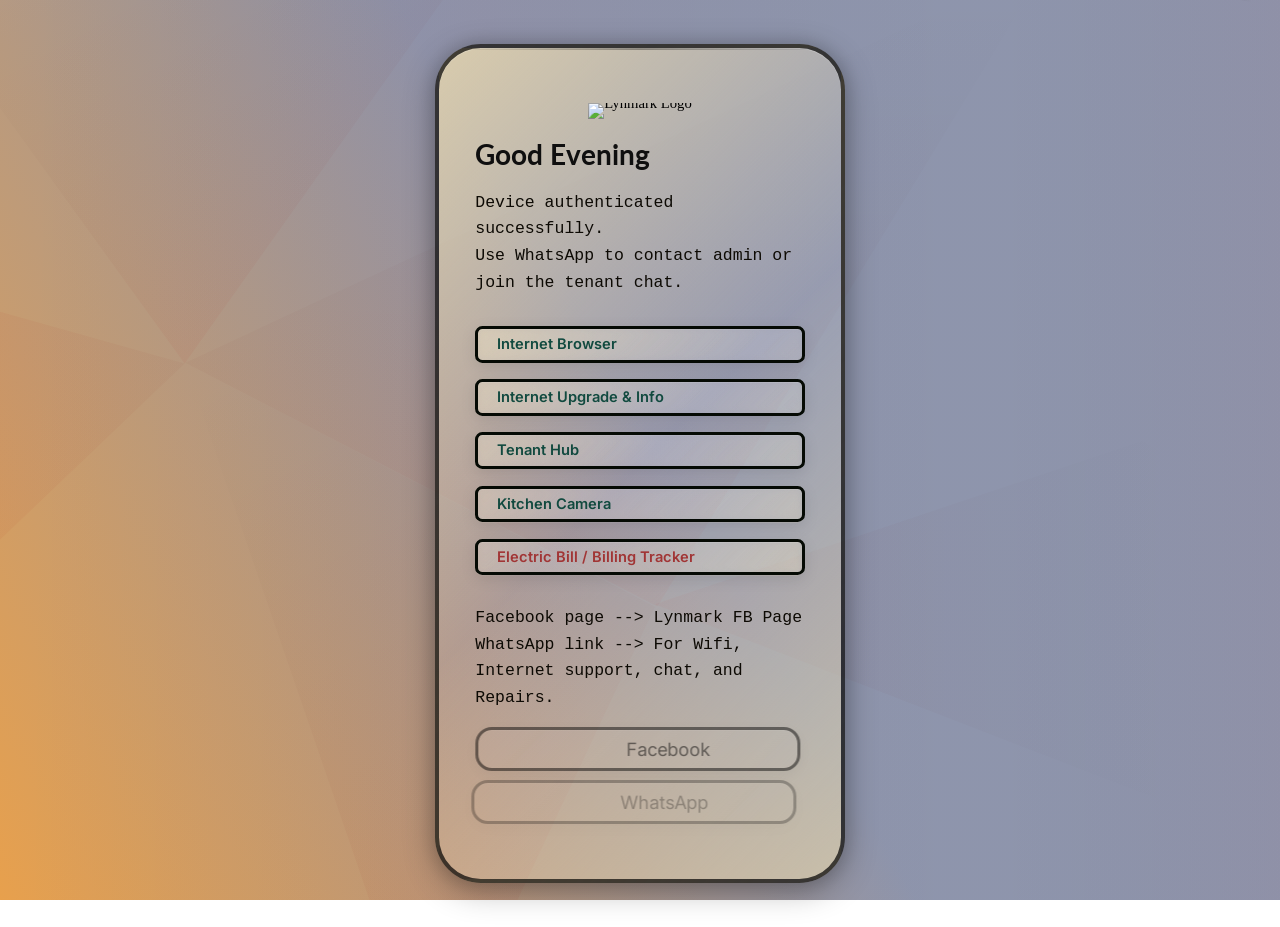
==== commit 91b56b51: "only create account next lastly to be update" ====
--- a/index.html
+++ b/index.html
@@ -12,7 +12,8 @@
 	<meta name="viewport" content="width=device-width, initial-scale=1.0, maximum-scale=1.0, user-scalable=no" />
 	<meta name="color-scheme" content="light only" />
 	<meta name="description" content="Tennant Captive Portal Landing Page" />
-	<link rel="shortcut icon" href="#">
+	<link rel="icon" type="image/x-icon" href="favicon.ico" />
+	<link rel="icon" type="image/png" sizes="32x32" href="lynmark-logo.png" />
 
 	<!-- Preconnect to External Domains (Performance Optimization) -->
 	<link rel="preconnect" href="https://fonts.googleapis.com" />
@@ -39,8 +40,8 @@
 	<link rel="stylesheet" href="normalize.css" />
 	<link rel="stylesheet" href="styles.css" />
 
-	<!-- Supabase JS (deferred to prevent render blocking) -->
-	<script src="https://cdn.jsdelivr.net/npm/@supabase/supabase-js@2" defer></script>
+	<!-- Supabase JS (local fallback to avoid CDN connection failures) -->
+	<script src="vendor/supabase-js.umd.js" defer></script>
 </head>
 
 <body class="is-loading">
@@ -367,35 +368,135 @@
 										</div>
 
 										<!-- Current Speed Network Widget -->
-										<div class="network-widget">
+										<div class="network-widget" id="network-widget">
 											<div class="widget-header">CURRENT SPEED</div>
 											<div class="metric-card">
 												<div class="metric-row">
 													<div class="metric-label download-label">Download Speed</div>
-													<div class="metric-value download-value">1<span
-															class="unit">Mbps</span></div>
+													<div class="metric-value download-value">
+														<span id="download-speed-value">1</span>
+														<span class="unit" id="download-speed-unit">Mbps</span>
+													</div>
 												</div>
 											</div>
 											<div class="metric-card">
 												<div class="metric-row">
 													<div class="metric-label upload-label">Upload Speed</div>
-													<div class="metric-value upload-value">800<span
-															class="unit">Kbps</span></div>
+													<div class="metric-value upload-value">
+														<span id="upload-speed-value">800</span>
+														<span class="unit" id="upload-speed-unit">Kbps</span>
+													</div>
 												</div>
 											</div>
 										</div>
 
 										<!-- Available Upgrades Glass Card -->
-										<div class="upgrades-glass-card">
+										<div class="upgrades-glass-card" id="upgrades-glass-card">
 											<div class="upgrades-header">
 												AVAILABLE UPGRADES
 											</div>
 											<div class="upgrades-divider"></div>
 
-											<a href="https://lmvouchersystem.vercel.app/" target="_blank"
-												class="upgrade-btn standard-btn">STANDARD</a>
-											<a href="https://lmvouchersystem.vercel.app/" target="_blank"
-												class="upgrade-btn premium-btn">PREMIUM</a>
+											<div id="upgrade-buttons-list" class="upgrade-buttons-list">
+												<a href="https://lmvouchersystem.vercel.app/" target="_blank"
+													class="upgrade-btn standard-btn">STANDARD</a>
+												<a href="https://lmvouchersystem.vercel.app/" target="_blank"
+													class="upgrade-btn premium-btn">PREMIUM</a>
+											</div>
+
+											<div id="network-admin-panel" class="network-admin-panel" hidden>
+												<div class="network-admin-title">Admin Tools</div>
+												<p class="network-admin-subtitle">You are logged in as Billing Admin. Changes
+													apply live.</p>
+												<div id="network-admin-status" class="network-admin-status" aria-live="polite"></div>
+
+												<form id="speed-admin-form" class="network-admin-form" autocomplete="off">
+													<div class="network-admin-grid">
+														<div class="network-admin-field">
+															<label for="admin-download-value">Download</label>
+															<input id="admin-download-value" type="number" step="0.01" min="0" />
+														</div>
+														<div class="network-admin-field">
+															<label for="admin-download-unit">Unit</label>
+															<select id="admin-download-unit">
+																<option value="Kbps">Kbps</option>
+																<option value="Mbps">Mbps</option>
+																<option value="Gbps">Gbps</option>
+															</select>
+														</div>
+														<div class="network-admin-field">
+															<label for="admin-upload-value">Upload</label>
+															<input id="admin-upload-value" type="number" step="0.01" min="0" />
+														</div>
+														<div class="network-admin-field">
+															<label for="admin-upload-unit">Unit</label>
+															<select id="admin-upload-unit">
+																<option value="Kbps">Kbps</option>
+																<option value="Mbps">Mbps</option>
+																<option value="Gbps">Gbps</option>
+															</select>
+														</div>
+													</div>
+													<button type="submit" class="network-admin-btn">Save Speed</button>
+												</form>
+
+												<div class="network-admin-divider"></div>
+
+												<form id="upgrade-admin-form" class="network-admin-form" autocomplete="off">
+													<input id="admin-upgrade-id" type="hidden" />
+													<div class="network-admin-grid">
+														<div class="network-admin-field">
+															<label for="admin-upgrade-label">Label</label>
+															<input id="admin-upgrade-label" type="text" maxlength="32"
+																placeholder="STANDARD" required />
+														</div>
+														<div class="network-admin-field">
+															<label for="admin-upgrade-slug">Slug</label>
+															<input id="admin-upgrade-slug" type="text" maxlength="32"
+																placeholder="standard" required />
+														</div>
+														<div class="network-admin-field">
+															<label for="admin-upgrade-url">Target URL</label>
+															<input id="admin-upgrade-url" type="url"
+																placeholder="https://lmvouchersystem.vercel.app/" required />
+														</div>
+														<div class="network-admin-field">
+															<label for="admin-upgrade-status">Status</label>
+															<select id="admin-upgrade-status">
+																<option value="AVAILABLE">AVAILABLE</option>
+																<option value="PAUSED">PAUSED</option>
+																<option value="HIDDEN">HIDDEN</option>
+															</select>
+														</div>
+														<div class="network-admin-field">
+															<label for="admin-upgrade-accent">Accent</label>
+															<select id="admin-upgrade-accent">
+																<option value="standard">standard</option>
+																<option value="premium">premium</option>
+																<option value="custom">custom</option>
+															</select>
+														</div>
+														<div class="network-admin-field">
+															<label for="admin-upgrade-sort">Sort</label>
+															<input id="admin-upgrade-sort" type="number" value="10" />
+														</div>
+													</div>
+													<div class="network-admin-inline">
+														<label class="network-admin-check">
+															<input id="admin-upgrade-visible" type="checkbox" checked />
+															<span>Visible</span>
+														</label>
+														<button type="submit" id="admin-upgrade-submit"
+															class="network-admin-btn">Create Tier</button>
+														<button type="button" id="admin-upgrade-new"
+															class="network-admin-btn secondary">New Tier</button>
+														<button type="button" id="admin-upgrade-reset"
+															class="network-admin-btn secondary">Reset</button>
+													</div>
+												</form>
+
+												<div id="upgrade-admin-list" class="upgrade-admin-list"></div>
+											</div>
 										</div>
 
 										<!-- How to Request/Buy Voucher Code Card -->
@@ -565,7 +666,11 @@
 								.voucher-link {
 									color: #0066cc;
 									word-break: break-all;
-									font-size: 11px;
+									font-size: 0.95rem;
+									font-weight: 600;
+									line-height: 1.35;
+									display: inline-block;
+									margin-top: 0.2rem;
 								}
 
 								.voucher-link:hover {
@@ -627,6 +732,39 @@
 									background: linear-gradient(145deg, #ff4444, #cc0000);
 								}
 
+								.custom-btn {
+									background: linear-gradient(145deg, #4f8cff, #3768d9);
+								}
+
+								.upgrade-btn.is-paused {
+									opacity: 0.74;
+									filter: grayscale(0.15);
+									cursor: not-allowed;
+									pointer-events: none;
+								}
+
+								.upgrade-status-chip {
+									margin-left: 10px;
+									padding: 3px 8px;
+									border-radius: 999px;
+									border: 1px solid rgba(255, 228, 173, 0.5);
+									background: rgba(255, 172, 88, 0.25);
+									color: #ffe5c3;
+									font-size: 10px;
+									font-weight: 700;
+									letter-spacing: 0.05em;
+								}
+
+								.network-empty-state {
+									padding: 8px 10px;
+									border-radius: 10px;
+									background: rgba(10, 20, 33, 0.65);
+									border: 1px dashed rgba(126, 182, 229, 0.3);
+									color: rgba(227, 241, 255, 0.78);
+									font-size: 12px;
+									text-align: center;
+								}
+
 								.upgrade-btn:hover::before {
 									left: 120%;
 								}
@@ -638,6 +776,206 @@
 
 								.upgrade-btn:active {
 									box-shadow: inset 4px 4px 10px rgba(0, 0, 0, 0.3), inset -4px -4px 10px rgba(255, 255, 255, 0.5);
+								}
+
+								.upgrade-buttons-list {
+									display: flex;
+									flex-direction: column;
+									gap: 10px;
+								}
+
+								.network-admin-panel {
+									margin-top: 14px;
+									padding: 12px;
+									border-radius: 16px;
+									background: rgba(5, 14, 30, 0.72);
+									border: 1px solid rgba(73, 194, 255, 0.34);
+									backdrop-filter: blur(10px);
+								}
+
+								.network-admin-title {
+									color: #7fd8ff;
+									font-size: 12px;
+									font-weight: 700;
+									letter-spacing: 0.12em;
+									text-transform: uppercase;
+									margin-bottom: 4px;
+								}
+
+								.network-admin-subtitle {
+									color: rgba(223, 236, 255, 0.72);
+									font-size: 12px;
+									line-height: 1.35;
+									margin: 0 0 10px 0;
+								}
+
+								.network-admin-status {
+									display: none;
+									padding: 8px 10px;
+									border-radius: 10px;
+									font-size: 12px;
+									line-height: 1.35;
+									margin: 0 0 10px 0;
+									border: 1px solid rgba(117, 201, 255, 0.35);
+									background: rgba(17, 36, 61, 0.75);
+									color: #d7edff;
+									white-space: pre-wrap;
+								}
+
+								.network-admin-status.show {
+									display: block;
+								}
+
+								.network-admin-status.error {
+									border-color: rgba(255, 132, 132, 0.45);
+									background: rgba(89, 28, 28, 0.78);
+									color: #ffd6d6;
+								}
+
+								.network-admin-form {
+									display: flex;
+									flex-direction: column;
+									gap: 10px;
+								}
+
+								.network-admin-grid {
+									display: grid;
+									grid-template-columns: repeat(2, minmax(0, 1fr));
+									gap: 8px;
+								}
+
+								.network-admin-field label {
+									display: block;
+									font-size: 10px;
+									font-weight: 700;
+									color: rgba(224, 238, 255, 0.82);
+									margin-bottom: 4px;
+									letter-spacing: 0.08em;
+									text-transform: uppercase;
+								}
+
+								.network-admin-field input,
+								.network-admin-field select {
+									width: 100%;
+									height: 34px;
+									border-radius: 10px;
+									border: 1px solid rgba(124, 176, 220, 0.28);
+									background: rgba(16, 25, 39, 0.8);
+									color: #eff7ff;
+									padding: 0 10px;
+									font-size: 13px;
+									outline: none;
+								}
+
+								.network-admin-field input:focus,
+								.network-admin-field select:focus {
+									border-color: rgba(68, 197, 255, 0.72);
+									box-shadow: 0 0 0 2px rgba(68, 197, 255, 0.18);
+								}
+
+								.network-admin-inline {
+									display: flex;
+									align-items: center;
+									gap: 8px;
+									flex-wrap: wrap;
+								}
+
+								.network-admin-check {
+									display: inline-flex;
+									align-items: center;
+									gap: 6px;
+									font-size: 12px;
+									color: rgba(236, 245, 255, 0.88);
+								}
+
+								.network-admin-btn {
+									height: 34px;
+									border-radius: 10px;
+									border: 1px solid rgba(88, 207, 255, 0.48);
+									background: linear-gradient(135deg, rgba(0, 166, 231, 0.95), rgba(0, 128, 205, 0.95));
+									color: #fff;
+									padding: 0 12px;
+									font-size: 12px;
+									font-weight: 700;
+									letter-spacing: 0.04em;
+									cursor: pointer;
+								}
+
+								.network-admin-btn.secondary {
+									background: rgba(12, 29, 48, 0.9);
+									border-color: rgba(124, 176, 220, 0.32);
+									color: rgba(232, 244, 255, 0.88);
+								}
+
+								.network-admin-divider {
+									height: 1px;
+									background: linear-gradient(90deg, transparent, rgba(103, 188, 255, 0.35), transparent);
+									margin: 10px 0;
+								}
+
+								.upgrade-admin-list {
+									margin-top: 10px;
+									display: flex;
+									flex-direction: column;
+									gap: 6px;
+									max-height: 230px;
+									overflow: auto;
+									padding-right: 2px;
+								}
+
+								.upgrade-admin-item {
+									display: grid;
+									grid-template-columns: 1fr auto auto;
+									gap: 8px;
+									align-items: center;
+									padding: 8px 10px;
+									border-radius: 10px;
+									background: rgba(11, 23, 40, 0.85);
+									border: 1px solid rgba(124, 176, 220, 0.2);
+								}
+
+								.upgrade-admin-meta {
+									min-width: 0;
+									font-size: 12px;
+									color: rgba(234, 244, 255, 0.92);
+									white-space: nowrap;
+									overflow: hidden;
+									text-overflow: ellipsis;
+								}
+
+								.upgrade-admin-chip {
+									display: inline-flex;
+									align-items: center;
+									justify-content: center;
+									font-size: 10px;
+									font-weight: 700;
+									padding: 4px 7px;
+									border-radius: 999px;
+									border: 1px solid rgba(255, 199, 100, 0.4);
+									color: #ffd48a;
+									background: rgba(255, 160, 67, 0.14);
+								}
+
+								.upgrade-admin-actions {
+									display: inline-flex;
+									gap: 6px;
+								}
+
+								.upgrade-admin-action {
+									height: 28px;
+									padding: 0 10px;
+									border-radius: 8px;
+									border: 1px solid rgba(123, 179, 227, 0.32);
+									background: rgba(10, 26, 44, 0.85);
+									color: #dceeff;
+									font-size: 11px;
+									font-weight: 600;
+									cursor: pointer;
+								}
+
+								.upgrade-admin-action.danger {
+									border-color: rgba(255, 108, 108, 0.45);
+									color: #ffb5b5;
 								}
 
 								/* Hide old tier cards */
@@ -748,6 +1086,14 @@
 
 									.metric-label {
 										font-size: 13px;
+									}
+
+									.network-admin-grid {
+										grid-template-columns: 1fr;
+									}
+
+									.network-admin-btn {
+										width: 100%;
 									}
 								}
 
@@ -1819,6 +2165,325 @@
 									font-weight: 700;
 									font-size: 12px;
 								}
+
+								/* ================================================== */
+								/* LIGHTWEIGHT UX OPTIMIZATION (INTERNET SECTION)     */
+								/* ================================================== */
+								#container06.container-component.style-3>.wrapper {
+									width: min(100%, 42rem) !important;
+									border-width: 2px;
+									border-radius: 1.75rem;
+									background: linear-gradient(145deg, rgba(255, 246, 228, 0.5), rgba(255, 255, 255, 0.22));
+									backdrop-filter: blur(8px);
+									box-shadow: 0 12px 26px rgba(0, 0, 0, 0.18);
+									transition: box-shadow 0.2s ease;
+								}
+
+								#container06.container-component.style-3>.wrapper:hover {
+									transform: none;
+									box-shadow: 0 12px 28px rgba(0, 0, 0, 0.18);
+								}
+
+								#container06.container-component.style-3>.wrapper>.inner {
+									--padding-horizontal: 1rem;
+									--padding-vertical: 1.1rem;
+									--spacing: 0.75rem;
+									padding: var(--padding-vertical) var(--padding-horizontal);
+								}
+
+								#container06 .tiers {
+									display: grid !important;
+									grid-template-columns: repeat(2, minmax(0, 1fr));
+									gap: 0.95rem !important;
+									padding: 0 !important;
+									margin: 0 !important;
+									max-width: 100%;
+								}
+
+								.network-admin-active #container06 .tiers {
+									grid-template-columns: 1fr !important;
+								}
+
+								#container06 .speedtest-section,
+								#container06 .voucher-guide-card {
+									grid-column: 1 / -1;
+								}
+
+								#container06 .speedtest-section {
+									margin: 0 0 0.25rem !important;
+								}
+
+								#container06 .speedtest-title {
+									margin-bottom: 0.6rem;
+									font-size: clamp(1.45rem, 2.2vw, 2rem);
+									letter-spacing: -0.01em;
+								}
+
+								#container06 .speedtest-compact-bar {
+									max-width: 100%;
+									border-radius: 1rem;
+									padding: 0.4rem;
+									gap: 0.4rem;
+									border: 1px solid rgba(255, 255, 255, 0.38);
+									background: linear-gradient(145deg, rgba(255, 255, 255, 0.72), rgba(255, 255, 255, 0.44));
+									backdrop-filter: blur(6px);
+									box-shadow: 0 8px 18px rgba(0, 0, 0, 0.12);
+								}
+
+								#container06 .speedtest-compact-btn {
+									border-radius: 0.75rem;
+									padding: 0.58rem 0.78rem;
+									backdrop-filter: none;
+									box-shadow: none;
+									transition: transform 0.15s ease, background-color 0.15s ease;
+								}
+
+								#container06 .speedtest-compact-btn:hover {
+									transform: translateY(-1px);
+								}
+
+								#container06 .speedtest-modal-inline {
+									max-width: 100%;
+									transition: max-height 0.22s ease, opacity 0.18s ease, margin 0.22s ease;
+								}
+
+								#container06 .speedtest-modal-inline.show {
+									max-height: 420px;
+									margin: 0.4rem auto 0.5rem !important;
+								}
+
+								#container06 .speedtest-modal-content-inline {
+									background: linear-gradient(145deg, rgba(255, 247, 230, 0.94), rgba(244, 232, 208, 0.88));
+									border: 1px solid rgba(255, 255, 255, 0.42);
+									border-radius: 1rem;
+									backdrop-filter: blur(6px);
+									box-shadow: 0 10px 22px rgba(0, 0, 0, 0.14);
+									transform: none;
+								}
+
+								#container06 .speedtest-modal-content-inline::before,
+								#container06 .speedtest-modal-url-inline::before,
+								#container06 .speedtest-modal-btn-inline::before {
+									display: none !important;
+									animation: none !important;
+								}
+
+								#container06 .speedtest-modal-header-inline {
+									padding: 0.95rem 0.95rem 0.65rem;
+									background: none;
+								}
+
+								#container06 .speedtest-modal-icon-inline {
+									width: 2rem;
+									height: 2rem;
+									margin-bottom: 0.45rem;
+									border: 1px solid rgba(0, 0, 0, 0.16);
+									box-shadow: none;
+								}
+
+								#container06 .speedtest-modal-title-inline {
+									font-size: 1.15rem;
+									line-height: 1.1;
+									text-shadow: none;
+								}
+
+								#container06 .speedtest-modal-description-inline {
+									font-size: 0.8rem;
+									margin-bottom: 0.45rem;
+								}
+
+								#container06 .speedtest-modal-url-inline {
+									max-width: 100%;
+									padding: 0.55rem 0.7rem;
+									font-size: 0.75rem;
+									border-width: 1px;
+									box-shadow: none;
+									background: rgba(255, 255, 255, 0.72);
+								}
+
+								#container06 .speedtest-modal-body-inline {
+									padding: 0.65rem 0.95rem;
+								}
+
+								#container06 .speedtest-modal-timer-inline {
+									padding: 0.65rem;
+									gap: 0.5rem;
+									border-width: 1px;
+									box-shadow: none;
+								}
+
+								#container06 .speedtest-timer-circle-inline {
+									width: 62px;
+									height: 62px;
+									border-width: 2px;
+									box-shadow: none;
+								}
+
+								#container06 .speedtest-timer-progress-inline {
+									filter: none;
+								}
+
+								#container06 .speedtest-timer-count-inline {
+									font-size: 1.5rem;
+									text-shadow: none;
+								}
+
+								#container06 .speedtest-modal-footer-inline {
+									padding: 0.58rem 0.9rem 0.9rem;
+									gap: 0.45rem;
+									background: none;
+								}
+
+								#container06 .speedtest-modal-btn-inline {
+									min-width: 0;
+									padding: 0.56rem 0.7rem;
+									border-width: 1px;
+									border-radius: 0.65rem;
+									box-shadow: none;
+									backdrop-filter: none;
+									font-size: 0.76rem;
+								}
+
+								#container06 .network-widget,
+								#container06 .upgrades-glass-card,
+								#container06 .voucher-guide-card {
+									max-width: none;
+									width: 100%;
+									padding: 0.9rem;
+									border-radius: 1rem;
+									border: 1px solid rgba(255, 255, 255, 0.35);
+									background: linear-gradient(145deg, rgba(255, 255, 255, 0.72), rgba(255, 255, 255, 0.48));
+									backdrop-filter: blur(8px);
+									box-shadow: 0 10px 18px rgba(0, 0, 0, 0.14);
+									margin: 0;
+									gap: 0.7rem;
+								}
+
+								#container06 .widget-header,
+								#container06 .upgrades-header,
+								#container06 .voucher-guide-header {
+									padding: 0.65rem 0.85rem;
+									border-radius: 0.8rem;
+									font-size: 0.9rem;
+									letter-spacing: 0.06em;
+									box-shadow: none;
+								}
+
+								#container06 .metric-card {
+									padding: 0.7rem 0.8rem;
+									border-radius: 0.75rem;
+									border: 1px solid rgba(255, 255, 255, 0.45);
+									background: rgba(255, 255, 255, 0.62);
+									box-shadow: 0 4px 10px rgba(0, 0, 0, 0.08);
+								}
+
+								#container06 .metric-label {
+									font-size: 0.92rem;
+								}
+
+								#container06 .metric-value {
+									font-size: 1.72rem;
+									line-height: 1;
+								}
+
+								#container06 .metric-value .unit {
+									font-size: 0.85rem;
+								}
+
+								#container06 .upgrades-divider,
+								#container06 .voucher-guide-divider {
+									height: 1px;
+									background: rgba(0, 0, 0, 0.34);
+									box-shadow: none;
+									margin: 0.2rem 0 0.45rem;
+								}
+
+								#container06 .upgrade-btn {
+									padding: 0.66rem 0.8rem;
+									border-radius: 0.78rem;
+									font-size: 0.96rem;
+									letter-spacing: 0.04em;
+									box-shadow: 0 5px 11px rgba(0, 0, 0, 0.13);
+									transition: transform 0.15s ease, box-shadow 0.15s ease;
+								}
+
+								#container06 .upgrade-btn::before {
+									display: none;
+								}
+
+								#container06 .upgrade-btn:hover {
+									transform: translateY(-1px);
+									box-shadow: 0 8px 14px rgba(0, 0, 0, 0.14);
+								}
+
+								#container06 .upgrade-btn:active {
+									box-shadow: 0 4px 10px rgba(0, 0, 0, 0.14);
+								}
+
+								#container06 .voucher-steps {
+									font-size: 0.98rem;
+									line-height: 1.5;
+									padding-left: 1rem;
+								}
+
+								#container06 .voucher-link {
+									font-size: 0.96rem;
+									color: #0d56b0;
+									word-break: break-word;
+								}
+
+								#container06 .voucher-steps li {
+									margin-bottom: 0.45rem;
+								}
+
+								#container06 .network-admin-panel {
+									padding: 0.75rem;
+									border-radius: 0.75rem;
+									background: linear-gradient(145deg, rgba(11, 28, 49, 0.86), rgba(26, 47, 72, 0.8));
+									border: 1px solid rgba(122, 195, 255, 0.34);
+									backdrop-filter: blur(6px);
+								}
+
+								#container06 .network-admin-grid {
+									gap: 0.5rem;
+								}
+
+								#container06 .network-admin-field input,
+								#container06 .network-admin-field select {
+									height: 32px;
+								}
+
+								#container06 .upgrade-admin-list {
+									max-height: 180px;
+								}
+
+								@media screen and (max-width: 980px) {
+									#container06.container-component.style-3>.wrapper {
+										width: 100% !important;
+									}
+
+									#container06 .tiers {
+										grid-template-columns: 1fr;
+									}
+
+									#container06 .speedtest-modal-footer-inline {
+										flex-direction: column;
+									}
+
+									#container06 .speedtest-modal-btn-inline {
+										width: 100%;
+									}
+
+									#container06.container-component.style-3>.wrapper,
+									#container06 .network-widget,
+									#container06 .upgrades-glass-card,
+									#container06 .voucher-guide-card,
+									#container06 .network-admin-panel,
+									#container06 .speedtest-modal-content-inline,
+									#container06 .speedtest-compact-bar {
+										backdrop-filter: none !important;
+									}
+								}
 							</style><!-- mnbnbxmbzxmncbzxc -->
 						</div>
 
@@ -2169,4 +2834,4 @@
 	<script src="script.js"></script>
 </body>
 
-</html>+</html>
--- a/styles.css
+++ b/styles.css
@@ -723,7 +723,7 @@
 	/* Top/bottom padding */
 	--spacing: 1.5rem;
 	/* Space between elements */
-	--width: 34rem;
+	--width: min(44rem, calc(100vw - 1rem));
 	/* Maximum content width */
 
 	/* Layout properties - perfect centering */
@@ -3796,4 +3796,31 @@
 		text-align: center;
 		margin-bottom: 1cm;
 	}
-}+}
+
+/* Reduce expensive animation/blur work on mobile for smoother scrolling */
+@media (max-width: 980px),
+(prefers-reduced-motion: reduce) {
+	.speedtest-modal-btn::before,
+	.speedtest-modal-btn-inline::before,
+	.speedtest-modal-url::before,
+	.speedtest-modal-url-inline::before {
+		animation: none !important;
+		display: none !important;
+	}
+
+	.speedtest-modal-content,
+	.speedtest-modal-content-inline,
+	.speedtest-modal,
+	.speedtest-modal-inline,
+	.speedtest-modal-backdrop,
+	.speedtest-modal-url,
+	.speedtest-modal-url-inline,
+	.speedtest-modal-btn,
+	.speedtest-modal-btn-inline,
+	.speedtest-compact-bar,
+	.speedtest-compact-btn {
+		backdrop-filter: none !important;
+		-webkit-backdrop-filter: none !important;
+	}
+}
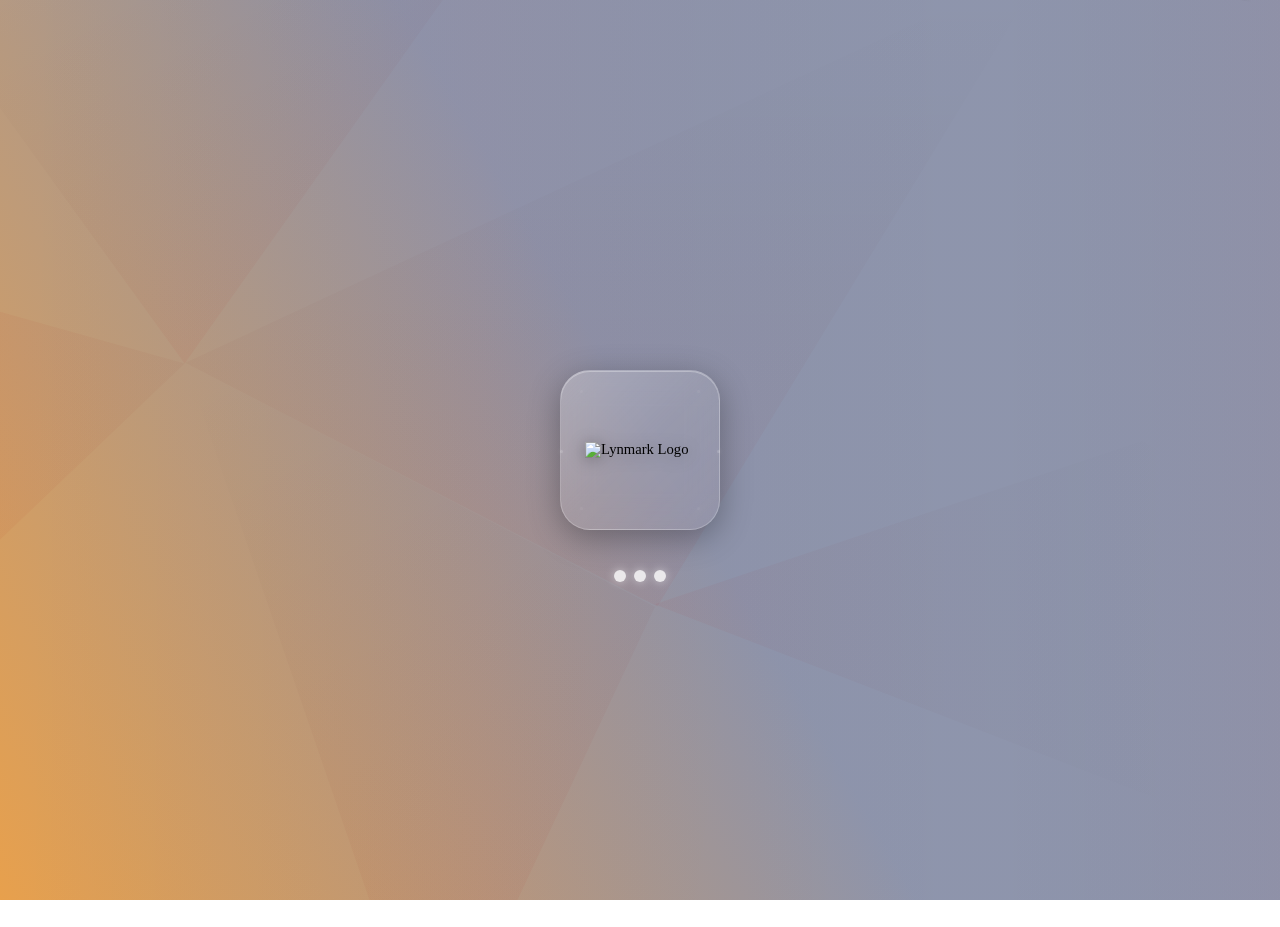
==== commit b348e5c2: "DONE ALL EXCEPT ONLY CREATE ACCOUNT FEATURE UNDER DEVELOPMENT" ====
--- a/index.html
+++ b/index.html
@@ -978,6 +978,84 @@
 									color: #ffb5b5;
 								}
 
+								.network-confirm-modal {
+									position: fixed;
+									inset: 0;
+									z-index: 120000;
+									display: grid;
+									place-items: center;
+									padding: 16px;
+									opacity: 0;
+									pointer-events: none;
+									transition: opacity 0.2s ease;
+								}
+
+								.network-confirm-modal.show {
+									opacity: 1;
+									pointer-events: auto;
+								}
+
+								.network-confirm-backdrop {
+									position: absolute;
+									inset: 0;
+									background: rgba(3, 10, 22, 0.56);
+									backdrop-filter: blur(4px);
+								}
+
+								.network-confirm-card {
+									position: relative;
+									width: min(100%, 360px);
+									padding: 16px;
+									border-radius: 16px;
+									border: 1px solid rgba(125, 196, 255, 0.32);
+									background: linear-gradient(145deg, rgba(10, 21, 37, 0.95), rgba(18, 35, 57, 0.92));
+									box-shadow: 0 18px 36px rgba(0, 0, 0, 0.4), inset 0 1px 0 rgba(255, 255, 255, 0.06);
+									color: #e8f4ff;
+								}
+
+								.network-confirm-title {
+									margin: 0 0 8px;
+									font-size: 17px;
+									font-weight: 700;
+									line-height: 1.25;
+								}
+
+								.network-confirm-message {
+									margin: 0 0 14px;
+									font-size: 13px;
+									line-height: 1.5;
+									color: rgba(224, 238, 255, 0.86);
+								}
+
+								.network-confirm-actions {
+									display: flex;
+									justify-content: flex-end;
+									gap: 8px;
+								}
+
+								.network-confirm-btn {
+									height: 36px;
+									padding: 0 14px;
+									border-radius: 10px;
+									border: 1px solid rgba(123, 179, 227, 0.32);
+									background: rgba(10, 26, 44, 0.9);
+									color: #dceeff;
+									font-size: 12px;
+									font-weight: 700;
+									cursor: pointer;
+								}
+
+								.network-confirm-btn.danger {
+									border-color: rgba(255, 126, 126, 0.5);
+									background: linear-gradient(135deg, rgba(140, 33, 33, 0.95), rgba(184, 58, 58, 0.92));
+									color: #fff3f3;
+								}
+
+								.network-confirm-btn:focus-visible {
+									outline: 2px solid rgba(124, 213, 255, 0.82);
+									outline-offset: 2px;
+								}
+
 								/* Hide old tier cards */
 								.card.tier-2,
 								.card.tier-3,
@@ -2242,6 +2320,29 @@
 									transform: translateY(-1px);
 								}
 
+								/* Lightweight mode: disable heavy icon/spinner keyframe effects */
+								#container06 .speedtest-compact-btn .btn-icon,
+								#container06 .speedtest-compact-btn .btn-spinner,
+								#container06 .speedtest-compact-btn.speedtest-cloudflare .btn-icon,
+								#container06 .speedtest-compact-btn.speedtest-ookla .btn-icon,
+								#container06 .speedtest-compact-btn.speedtest-ookla .btn-icon line,
+								#container06 .speedtest-compact-btn.loading .spinner-circle,
+								#container06 .speedtest-compact-btn.loading .btn-spinner {
+									animation: none !important;
+								}
+
+								#container06 .speedtest-compact-btn.loading .btn-icon {
+									opacity: 1 !important;
+									visibility: visible !important;
+									display: block !important;
+									transform: none !important;
+								}
+
+								#container06 .speedtest-compact-btn.loading .btn-spinner {
+									display: none !important;
+									opacity: 0 !important;
+								}
+
 								#container06 .speedtest-modal-inline {
 									max-width: 100%;
 									transition: max-height 0.22s ease, opacity 0.18s ease, margin 0.22s ease;
@@ -2321,6 +2422,7 @@
 
 								#container06 .speedtest-timer-progress-inline {
 									filter: none;
+									transition: stroke-dashoffset 0.96s linear;
 								}
 
 								#container06 .speedtest-timer-count-inline {
@@ -2482,6 +2584,21 @@
 									#container06 .speedtest-modal-content-inline,
 									#container06 .speedtest-compact-bar {
 										backdrop-filter: none !important;
+									}
+								}
+
+								@media screen and (max-width: 480px) {
+									.network-confirm-card {
+										width: min(100%, 320px);
+										padding: 14px;
+									}
+
+									.network-confirm-actions {
+										flex-direction: column-reverse;
+									}
+
+									.network-confirm-btn {
+										width: 100%;
 									}
 								}
 							</style><!-- mnbnbxmbzxmncbzxc -->
@@ -2760,6 +2877,24 @@
 	</div>
 
 	<!-- ================================================== -->
+	<!-- NETWORK ADMIN CONFIRM MODAL                      -->
+	<!-- Custom replacement for native browser confirm()  -->
+	<!-- ================================================== -->
+	<div id="network-admin-confirm-modal" class="network-confirm-modal" hidden aria-hidden="true">
+		<div class="network-confirm-backdrop" data-confirm-action="cancel"></div>
+		<div class="network-confirm-card" role="alertdialog" aria-modal="true" aria-labelledby="networkConfirmTitle"
+			aria-describedby="networkConfirmMessage">
+			<h3 id="networkConfirmTitle" class="network-confirm-title">Delete tier permanently?</h3>
+			<p id="networkConfirmMessage" class="network-confirm-message">This will permanently remove this upgrade tier
+				from the system.</p>
+			<div class="network-confirm-actions">
+				<button type="button" class="network-confirm-btn" data-confirm-action="cancel">Cancel</button>
+				<button type="button" class="network-confirm-btn danger" data-confirm-action="confirm">Delete</button>
+			</div>
+		</div>
+	</div>
+
+	<!-- ================================================== -->
 	<!-- SPEEDTEST CONFIRMATION MODAL                     -->
 	<!-- Displayed at body level for proper z-index       -->
 	<!-- ================================================== -->
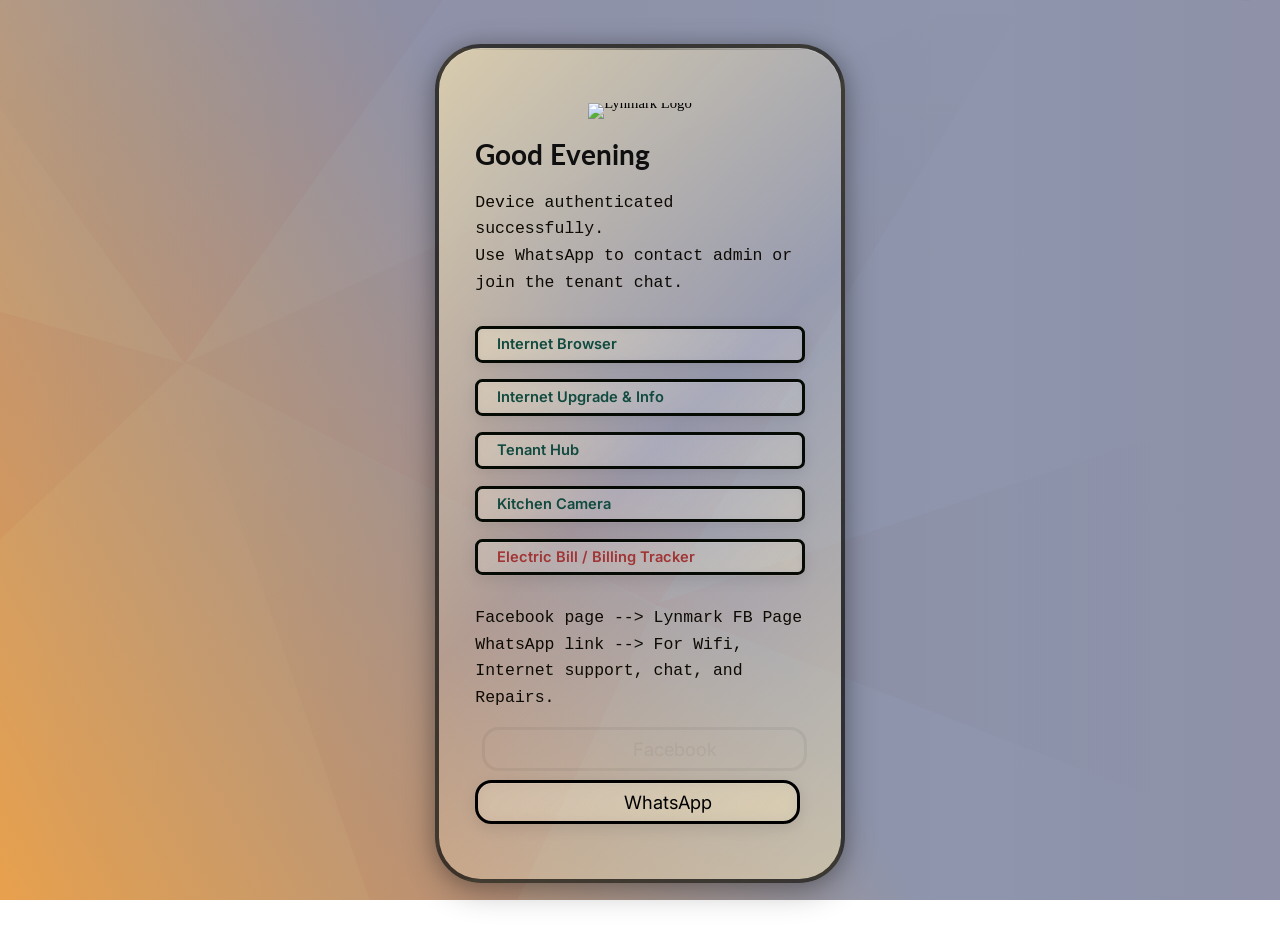
==== commit 1d3b77e2: "ALL FIXES AND DONE WELL THANKS LORD GOD !" ====
--- a/index.html
+++ b/index.html
@@ -410,92 +410,132 @@
 													apply live.</p>
 												<div id="network-admin-status" class="network-admin-status" aria-live="polite"></div>
 
-												<form id="speed-admin-form" class="network-admin-form" autocomplete="off">
-													<div class="network-admin-grid">
-														<div class="network-admin-field">
-															<label for="admin-download-value">Download</label>
-															<input id="admin-download-value" type="number" step="0.01" min="0" />
+												<div class="network-admin-section">
+													<div class="network-admin-section-label">Current Speed Section</div>
+													<form id="speed-admin-form" class="network-admin-form" autocomplete="off">
+														<div class="network-admin-grid">
+															<div class="network-admin-field">
+																<label for="admin-download-value">Download</label>
+																<input id="admin-download-value" type="number" step="0.01" min="0" />
+															</div>
+															<div class="network-admin-field">
+																<label for="admin-download-unit">Unit</label>
+																<select id="admin-download-unit">
+																	<option value="Kbps">Kbps</option>
+																	<option value="Mbps">Mbps</option>
+																	<option value="Gbps">Gbps</option>
+																</select>
+															</div>
+															<div class="network-admin-field">
+																<label for="admin-upload-value">Upload</label>
+																<input id="admin-upload-value" type="number" step="0.01" min="0" />
+															</div>
+															<div class="network-admin-field">
+																<label for="admin-upload-unit">Unit</label>
+																<select id="admin-upload-unit">
+																	<option value="Kbps">Kbps</option>
+																	<option value="Mbps">Mbps</option>
+																	<option value="Gbps">Gbps</option>
+																</select>
+															</div>
 														</div>
-														<div class="network-admin-field">
-															<label for="admin-download-unit">Unit</label>
-															<select id="admin-download-unit">
-																<option value="Kbps">Kbps</option>
-																<option value="Mbps">Mbps</option>
-																<option value="Gbps">Gbps</option>
-															</select>
+														<button type="submit" class="network-admin-btn">Save Speed</button>
+													</form>
+												</div>
+
+												<div class="network-admin-divider"></div>
+
+												<div class="network-admin-section">
+													<div class="network-admin-section-label">Available Upgrades Section</div>
+													<form id="upgrade-admin-form" class="network-admin-form" autocomplete="off">
+														<input id="admin-upgrade-id" type="hidden" />
+														<div class="network-admin-grid">
+															<div class="network-admin-field">
+																<label for="admin-upgrade-label">Label</label>
+																<input id="admin-upgrade-label" type="text" maxlength="32"
+																	placeholder="STANDARD" required />
+															</div>
+															<div class="network-admin-field">
+																<label for="admin-upgrade-slug">Slug</label>
+																<input id="admin-upgrade-slug" type="text" maxlength="32"
+																	placeholder="standard" required />
+															</div>
+															<div class="network-admin-field">
+																<label for="admin-upgrade-url">Target URL</label>
+																<input id="admin-upgrade-url" type="url"
+																	placeholder="https://lmvouchersystem.vercel.app/" required />
+															</div>
+															<div class="network-admin-field">
+																<label for="admin-upgrade-status">Status</label>
+																<select id="admin-upgrade-status">
+																	<option value="AVAILABLE">AVAILABLE</option>
+																	<option value="PAUSED">PAUSED</option>
+																	<option value="HIDDEN">HIDDEN</option>
+																</select>
+															</div>
+															<div class="network-admin-field">
+																<label for="admin-upgrade-accent">Accent</label>
+																<select id="admin-upgrade-accent">
+																	<option value="standard">standard</option>
+																	<option value="premium">premium</option>
+																	<option value="custom">custom</option>
+																</select>
+															</div>
+															<div class="network-admin-field">
+																<label for="admin-upgrade-sort">Sort</label>
+																<input id="admin-upgrade-sort" type="number" value="10" />
+															</div>
 														</div>
-														<div class="network-admin-field">
-															<label for="admin-upload-value">Upload</label>
-															<input id="admin-upload-value" type="number" step="0.01" min="0" />
+														<div id="admin-custom-accent-controls" class="network-admin-custom-accent" hidden>
+															<div class="network-admin-grid network-admin-custom-grid">
+																<div class="network-admin-field">
+																	<label for="admin-custom-accent-mode">Custom Type</label>
+																	<select id="admin-custom-accent-mode">
+																		<option value="solid">solid</option>
+																		<option value="gradient">gradient</option>
+																	</select>
+																</div>
+																<div id="admin-custom-solid-field"
+																	class="network-admin-field network-admin-color-field">
+																	<label for="admin-custom-accent-solid">Solid Color</label>
+																	<input id="admin-custom-accent-solid" type="color"
+																		value="#4f8cff" />
+																</div>
+																<div id="admin-custom-gradient-start-field"
+																	class="network-admin-field network-admin-color-field">
+																	<label for="admin-custom-accent-start">Gradient Start</label>
+																	<input id="admin-custom-accent-start" type="color"
+																		value="#4f8cff" />
+																</div>
+																<div id="admin-custom-gradient-end-field"
+																	class="network-admin-field network-admin-color-field">
+																	<label for="admin-custom-accent-end">Gradient End</label>
+																	<input id="admin-custom-accent-end" type="color"
+																		value="#3768d9" />
+																</div>
+															</div>
+															<div class="network-admin-accent-preview-row">
+																<span class="network-admin-accent-preview-label">Preview</span>
+																<span id="admin-custom-accent-preview"
+																	class="network-admin-accent-preview-swatch"></span>
+															</div>
 														</div>
-														<div class="network-admin-field">
-															<label for="admin-upload-unit">Unit</label>
-															<select id="admin-upload-unit">
-																<option value="Kbps">Kbps</option>
-																<option value="Mbps">Mbps</option>
-																<option value="Gbps">Gbps</option>
-															</select>
+														<div class="network-admin-inline">
+															<label class="network-admin-check">
+																<input id="admin-upgrade-visible" type="checkbox" checked />
+																<span>Visible</span>
+															</label>
+															<button type="submit" id="admin-upgrade-submit"
+																class="network-admin-btn">Create Tier</button>
+															<button type="button" id="admin-upgrade-new"
+																class="network-admin-btn secondary">New Tier</button>
+															<button type="button" id="admin-upgrade-reset"
+																class="network-admin-btn secondary">Reset</button>
 														</div>
-													</div>
-													<button type="submit" class="network-admin-btn">Save Speed</button>
-												</form>
-
-												<div class="network-admin-divider"></div>
-
-												<form id="upgrade-admin-form" class="network-admin-form" autocomplete="off">
-													<input id="admin-upgrade-id" type="hidden" />
-													<div class="network-admin-grid">
-														<div class="network-admin-field">
-															<label for="admin-upgrade-label">Label</label>
-															<input id="admin-upgrade-label" type="text" maxlength="32"
-																placeholder="STANDARD" required />
-														</div>
-														<div class="network-admin-field">
-															<label for="admin-upgrade-slug">Slug</label>
-															<input id="admin-upgrade-slug" type="text" maxlength="32"
-																placeholder="standard" required />
-														</div>
-														<div class="network-admin-field">
-															<label for="admin-upgrade-url">Target URL</label>
-															<input id="admin-upgrade-url" type="url"
-																placeholder="https://lmvouchersystem.vercel.app/" required />
-														</div>
-														<div class="network-admin-field">
-															<label for="admin-upgrade-status">Status</label>
-															<select id="admin-upgrade-status">
-																<option value="AVAILABLE">AVAILABLE</option>
-																<option value="PAUSED">PAUSED</option>
-																<option value="HIDDEN">HIDDEN</option>
-															</select>
-														</div>
-														<div class="network-admin-field">
-															<label for="admin-upgrade-accent">Accent</label>
-															<select id="admin-upgrade-accent">
-																<option value="standard">standard</option>
-																<option value="premium">premium</option>
-																<option value="custom">custom</option>
-															</select>
-														</div>
-														<div class="network-admin-field">
-															<label for="admin-upgrade-sort">Sort</label>
-															<input id="admin-upgrade-sort" type="number" value="10" />
-														</div>
-													</div>
-													<div class="network-admin-inline">
-														<label class="network-admin-check">
-															<input id="admin-upgrade-visible" type="checkbox" checked />
-															<span>Visible</span>
-														</label>
-														<button type="submit" id="admin-upgrade-submit"
-															class="network-admin-btn">Create Tier</button>
-														<button type="button" id="admin-upgrade-new"
-															class="network-admin-btn secondary">New Tier</button>
-														<button type="button" id="admin-upgrade-reset"
-															class="network-admin-btn secondary">Reset</button>
-													</div>
-												</form>
-
-												<div id="upgrade-admin-list" class="upgrade-admin-list"></div>
+													</form>
+
+													<div id="upgrade-admin-list" class="upgrade-admin-list"></div>
+												</div>
 											</div>
 										</div>
 
@@ -832,6 +872,31 @@
 									color: #ffd6d6;
 								}
 
+								.network-admin-section {
+									display: flex;
+									flex-direction: column;
+									gap: 8px;
+								}
+
+								.network-admin-section-label {
+									display: inline-flex;
+									align-items: center;
+									gap: 8px;
+									font-size: 10px;
+									font-weight: 800;
+									color: #8ed9ff;
+									letter-spacing: 0.1em;
+									text-transform: uppercase;
+									margin: 2px 0 0;
+								}
+
+								.network-admin-section-label::after {
+									content: '';
+									height: 1px;
+									flex: 1;
+									background: linear-gradient(90deg, rgba(114, 199, 255, 0.5), rgba(114, 199, 255, 0.05));
+								}
+
 								.network-admin-form {
 									display: flex;
 									flex-direction: column;
@@ -842,6 +907,58 @@
 									display: grid;
 									grid-template-columns: repeat(2, minmax(0, 1fr));
 									gap: 8px;
+								}
+
+								.network-admin-custom-accent {
+									padding: 10px;
+									border-radius: 12px;
+									border: 1px solid rgba(124, 176, 220, 0.28);
+									background: rgba(11, 23, 40, 0.72);
+								}
+
+								.network-admin-custom-grid {
+									margin-bottom: 8px;
+								}
+
+								.network-admin-color-field input[type="color"] {
+									padding: 3px !important;
+									cursor: pointer;
+									border-radius: 10px;
+									background: rgba(16, 25, 39, 0.9) !important;
+								}
+
+								.network-admin-color-field input[type="color"]::-webkit-color-swatch-wrapper {
+									padding: 0;
+									border-radius: 7px;
+								}
+
+								.network-admin-color-field input[type="color"]::-webkit-color-swatch {
+									border: none;
+									border-radius: 7px;
+								}
+
+								.network-admin-accent-preview-row {
+									display: flex;
+									align-items: center;
+									justify-content: space-between;
+									gap: 8px;
+								}
+
+								.network-admin-accent-preview-label {
+									font-size: 10px;
+									font-weight: 700;
+									color: rgba(224, 238, 255, 0.82);
+									letter-spacing: 0.08em;
+									text-transform: uppercase;
+								}
+
+								.network-admin-accent-preview-swatch {
+									flex: 1;
+									height: 24px;
+									border-radius: 999px;
+									border: 1px solid rgba(255, 255, 255, 0.24);
+									background: linear-gradient(145deg, #4f8cff, #3768d9);
+									box-shadow: inset 0 1px 0 rgba(255, 255, 255, 0.25);
 								}
 
 								.network-admin-field label {
@@ -925,10 +1042,10 @@
 
 								.upgrade-admin-item {
 									display: grid;
-									grid-template-columns: 1fr auto auto;
-									gap: 8px;
+									grid-template-columns: minmax(0, 1fr) auto auto;
+									gap: 6px;
 									align-items: center;
-									padding: 8px 10px;
+									padding: 7px 8px;
 									border-radius: 10px;
 									background: rgba(11, 23, 40, 0.85);
 									border: 1px solid rgba(124, 176, 220, 0.2);
@@ -936,8 +1053,22 @@
 
 								.upgrade-admin-meta {
 									min-width: 0;
-									font-size: 12px;
+									display: flex;
+									flex-direction: column;
+									gap: 1px;
+									font-size: 11px;
 									color: rgba(234, 244, 255, 0.92);
+								}
+
+								.upgrade-admin-label {
+									white-space: nowrap;
+									overflow: hidden;
+									text-overflow: ellipsis;
+								}
+
+								.upgrade-admin-slug {
+									font-size: 10px;
+									color: rgba(206, 222, 242, 0.68);
 									white-space: nowrap;
 									overflow: hidden;
 									text-overflow: ellipsis;
@@ -947,9 +1078,9 @@
 									display: inline-flex;
 									align-items: center;
 									justify-content: center;
-									font-size: 10px;
+									font-size: 9px;
 									font-weight: 700;
-									padding: 4px 7px;
+									padding: 3px 6px;
 									border-radius: 999px;
 									border: 1px solid rgba(255, 199, 100, 0.4);
 									color: #ffd48a;
@@ -958,24 +1089,47 @@
 
 								.upgrade-admin-actions {
 									display: inline-flex;
-									gap: 6px;
+									gap: 4px;
 								}
 
 								.upgrade-admin-action {
-									height: 28px;
-									padding: 0 10px;
+									height: 26px;
+									min-width: 26px;
+									padding: 0;
 									border-radius: 8px;
 									border: 1px solid rgba(123, 179, 227, 0.32);
 									background: rgba(10, 26, 44, 0.85);
 									color: #dceeff;
-									font-size: 11px;
-									font-weight: 600;
+									display: inline-flex;
+									align-items: center;
+									justify-content: center;
 									cursor: pointer;
+								}
+
+								.upgrade-admin-action svg {
+									width: 13px;
+									height: 13px;
+									pointer-events: none;
+								}
+
+								.upgrade-admin-action:hover {
+									background: rgba(15, 36, 60, 0.92);
+									border-color: rgba(151, 206, 247, 0.45);
+								}
+
+								.upgrade-admin-action:focus-visible {
+									outline: 2px solid rgba(103, 188, 255, 0.45);
+									outline-offset: 1px;
 								}
 
 								.upgrade-admin-action.danger {
 									border-color: rgba(255, 108, 108, 0.45);
 									color: #ffb5b5;
+								}
+
+								.upgrade-admin-action.danger:hover {
+									background: rgba(64, 21, 26, 0.9);
+									border-color: rgba(255, 145, 145, 0.55);
 								}
 
 								.network-confirm-modal {
@@ -2267,6 +2421,26 @@
 									--padding-vertical: 1.1rem;
 									--spacing: 0.75rem;
 									padding: var(--padding-vertical) var(--padding-horizontal);
+									display: flex;
+									flex-direction: column;
+								}
+
+								/* Keep Speed Test/cards above Internet Information text block */
+								#container06 #buttons02 {
+									order: 1;
+								}
+
+								#container06 #embed02 {
+									order: 2;
+								}
+
+								#container06 #text05 {
+									order: 3;
+									margin-top: 0.85rem;
+								}
+
+								#container06 #text03 {
+									order: 4;
 								}
 
 								#container06 .tiers {
@@ -2345,7 +2519,8 @@
 
 								#container06 .speedtest-modal-inline {
 									max-width: 100%;
-									transition: max-height 0.22s ease, opacity 0.18s ease, margin 0.22s ease;
+									transition: opacity 0.16s ease;
+									contain: layout paint;
 								}
 
 								#container06 .speedtest-modal-inline.show {
@@ -2359,7 +2534,15 @@
 									border-radius: 1rem;
 									backdrop-filter: blur(6px);
 									box-shadow: 0 10px 22px rgba(0, 0, 0, 0.14);
-									transform: none;
+									transform: translate3d(0, 10px, 0) scale(0.99);
+									opacity: 0;
+									transition: transform 0.18s ease-out, opacity 0.16s linear;
+									will-change: transform, opacity;
+								}
+
+								#container06 .speedtest-modal-inline.show .speedtest-modal-content-inline {
+									transform: translate3d(0, 0, 0) scale(1);
+									opacity: 1;
 								}
 
 								#container06 .speedtest-modal-content-inline::before,
--- a/styles.css
+++ b/styles.css
@@ -2423,6 +2423,7 @@
 	transition: max-height 0.4s cubic-bezier(0.4, 0, 0.2, 1),
 		opacity 0.3s cubic-bezier(0.4, 0, 0.2, 1),
 		margin 0.4s cubic-bezier(0.4, 0, 0.2, 1);
+	contain: layout paint;
 }
 
 .speedtest-modal-inline.show {
@@ -2448,6 +2449,7 @@
 	position: relative;
 	transform: scale(0.95);
 	transition: transform 0.3s cubic-bezier(0.34, 1.56, 0.64, 1);
+	will-change: transform, opacity;
 }
 
 .speedtest-modal-inline.show .speedtest-modal-content-inline {
@@ -3823,4 +3825,25 @@
 		backdrop-filter: none !important;
 		-webkit-backdrop-filter: none !important;
 	}
-}
+
+	/* Avoid animating height/margins on mobile: transform + opacity is cheaper. */
+	.speedtest-modal-inline {
+		transition: opacity 0.16s ease !important;
+	}
+
+	.speedtest-modal-inline.show {
+		max-height: 500px !important;
+	}
+
+	.speedtest-modal-content-inline {
+		transform: translate3d(0, 10px, 0) scale(0.99) !important;
+		opacity: 0;
+		transition: transform 0.18s ease-out, opacity 0.16s linear !important;
+		box-shadow: 0 6px 14px rgba(0, 0, 0, 0.12) !important;
+	}
+
+	.speedtest-modal-inline.show .speedtest-modal-content-inline {
+		transform: translate3d(0, 0, 0) scale(1) !important;
+		opacity: 1;
+	}
+}
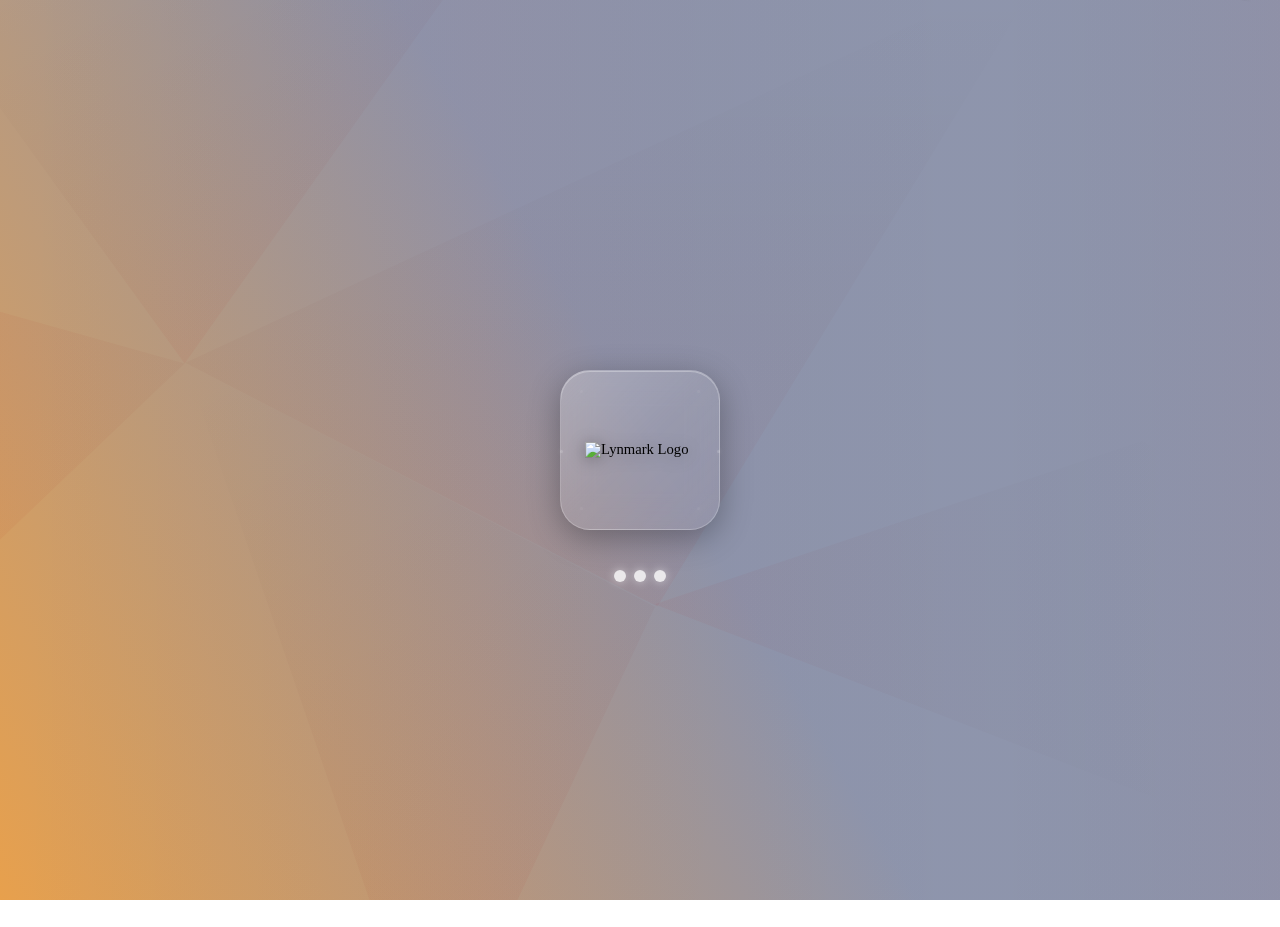
==== commit 4370393c: "ALL FIXES AND DONE WELL THANKS LORD GOD !" ====
--- a/index.html
+++ b/index.html
@@ -3149,7 +3149,7 @@
 	<!-- JAVASCRIPT INITIALIZATION                        -->
 	<!-- Main site functionality and interactions         -->
 	<!-- ================================================== -->
-	<script src="script.js"></script>
-</body>
+		<script src="script.js?v=20260208.11"></script>
+	</body>
 
 </html>
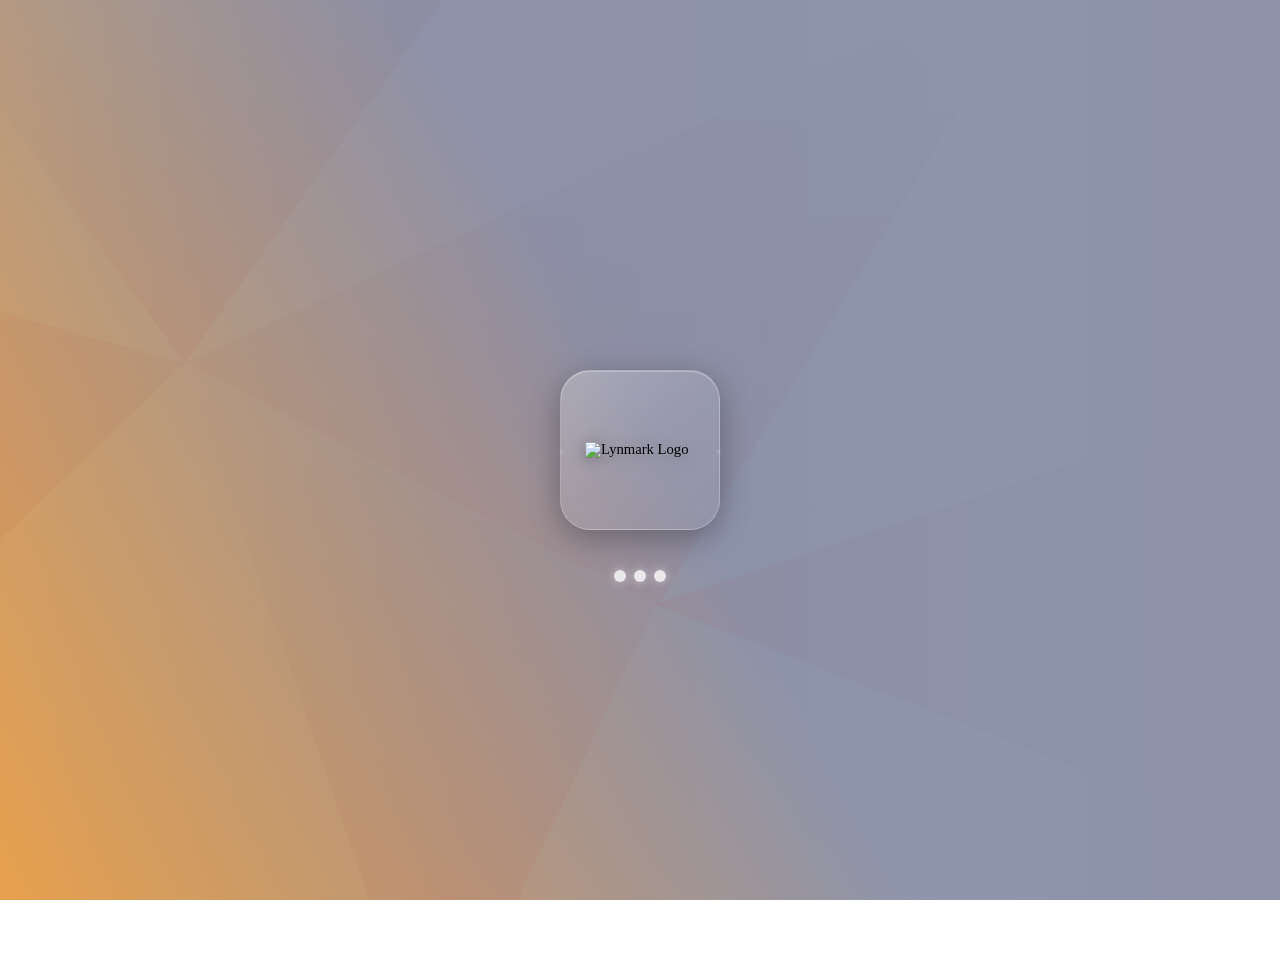
==== commit c2fe7141: "Lynmark system with Gallery" ====
--- a/index.html
+++ b/index.html
@@ -142,6 +142,13 @@
 												<use xlink:href="icons.svg#arrow-right-alt-light"></use>
 											</svg><span class="label">Electric Bill / Billing Tracker</span></a>
 									</li>
+									<li>
+										<a href="gallery.html" class="n06" role="button"><svg
+												aria-labelledby="buttons01-icon-6-title">
+												<title id="buttons01-icon-6-title">Chevron Right (Light)</title>
+												<use xlink:href="icons.svg#arrow-right-alt-light"></use>
+											</svg><span class="label">Lynmark Gallery</span></a>
+									</li>
 								</ul>
 								<!-- Social Media & Communication Info -->
 								<p id="text08" class="text-component instance-8 style-3"><span class="p">Facebook page
@@ -200,24 +207,44 @@
 								<!-- Page Title -->
 								<h2 id="text05" class="text-component instance-5 style-1">Internet Information</h2>
 								<!-- Internet Rules and Guidelines Text -->
-								<p id="text03" class="text-component instance-3 style-3" data-onvisible-trigger><span
-										class="p"><strong>Internet Plan — Rules &amp; Guidelines</strong></span><span
-										class="p"><u>Device Limits</u><br /><em>Free WiFi:</em> Each plan allows
-										<strong>2 devices</strong>
-										at a time. Additional devices cannot connect until one
-										disconnects.<br /><em>Voucher WiFi:</em> Each voucher code is
-										valid for <strong>1 device only</strong>. The same code cannot be used on a
-										different device.</span><span class="p"><u>System Maintenance</u><br />The
-										system will
-										automatically reboot at <code>3:00 AM</code> on the <code>1st</code> day of
-										every month to refresh memory and maintain stability.</span><span
-										class="p"><u>Speed Notice</u><br />Internet speeds may vary and are not always
-										guaranteed. If you experience issues, first verify your current plan limits,
-										then contact the boarding house administrator.<br />You may reach us via
-										WhatsApp and use the link on the homepage.</span><span class="p"><u>Fair
-											Use</u><br />Wi-Fi access is provided <strong>free of charge</strong> to
-										tenants. Guests may connect, but please be mindful of your plan's <strong>device
-											limits</strong>.</span></p>
+								<div id="text03" class="text-component instance-3 style-3 internet-info-panel" data-onvisible-trigger>
+									<div class="internet-info-head">
+										<p class="internet-info-kicker">Internet Plan</p>
+										<h3>Rules &amp; Guidelines</h3>
+										<p class="internet-info-intro">Simple policies for stable speeds, fair access, and smoother switching between devices.</p>
+									</div>
+
+									<div class="internet-info-grid">
+										<article class="internet-rule-card internet-rule-card-limits">
+											<h4>Device Limits</h4>
+
+											<div class="policy-item">
+												<span class="wifi-policy-label free-wifi-label">Free WiFi</span>
+												<p>Each plan allows <strong>2 devices</strong> at a time. Additional devices cannot connect until one disconnects.</p>
+											</div>
+
+											<div class="policy-item">
+												<span class="wifi-policy-label voucher-wifi-label">Voucher WiFi</span>
+												<p>Each voucher code allows <strong>1 online device at a time</strong>. You may use the same code on a different device only after disconnecting (or turning off Wi-Fi) on the currently connected device. You can switch back any time using the same rule.</p>
+											</div>
+										</article>
+
+										<article class="internet-rule-card">
+											<h4>System Maintenance</h4>
+											<p>The system will automatically reboot at <code>3:00 AM</code> on the <code>1st</code> day of every month to refresh memory and maintain stability.</p>
+										</article>
+
+										<article class="internet-rule-card">
+											<h4>Speed Notice</h4>
+											<p>Internet speeds may vary and are not always guaranteed. If you experience issues, first verify your current plan limits, then contact the boarding house administrator. You may reach us via WhatsApp using the homepage link.</p>
+										</article>
+
+										<article class="internet-rule-card">
+											<h4>Fair Use</h4>
+											<p>Wi-Fi access is provided <strong>free of charge</strong> to tenants. Guests may connect, but please be mindful of your plan's <strong>device limits</strong>.</p>
+										</article>
+									</div>
+								</div>
 
 								<!-- ============================================= -->
 								<!-- INTERNET TIERS SELECTION WIDGET             -->
@@ -2443,6 +2470,137 @@
 									order: 4;
 								}
 
+								#container06 #text03.internet-info-panel {
+									display: grid;
+									gap: 0.82rem;
+									margin-top: 0.1rem;
+								}
+
+								#container06 #text03 .internet-info-head {
+									padding: 0.9rem 1rem;
+									border-radius: 1rem;
+									background: linear-gradient(145deg, rgba(255, 255, 255, 0.78), rgba(255, 255, 255, 0.52));
+									border: 1px solid rgba(255, 255, 255, 0.58);
+									box-shadow: 0 8px 16px rgba(0, 0, 0, 0.08);
+								}
+
+								#container06 #text03 .internet-info-kicker {
+									margin: 0;
+									font-size: 0.72rem;
+									font-weight: 700;
+									letter-spacing: 0.16em;
+									text-transform: uppercase;
+									color: rgba(53, 44, 31, 0.86);
+								}
+
+								#container06 #text03 .internet-info-head h3 {
+									margin: 0.22rem 0 0;
+									font-family: 'Lato', sans-serif;
+									font-size: clamp(1.14rem, 2.05vw, 1.44rem);
+									line-height: 1.15;
+									color: #161008;
+								}
+
+								#container06 #text03 .internet-info-intro {
+									margin: 0.46rem 0 0;
+									font-size: 0.94rem;
+									line-height: 1.45;
+									color: rgba(30, 23, 15, 0.84);
+								}
+
+								#container06 #text03 .internet-info-grid {
+									display: grid;
+									grid-template-columns: repeat(2, minmax(0, 1fr));
+									gap: 0.78rem;
+								}
+
+								#container06 #text03 .internet-rule-card {
+									padding: 0.88rem 0.92rem;
+									border-radius: 1rem;
+									border: 1px solid rgba(255, 255, 255, 0.55);
+									background: linear-gradient(145deg, rgba(255, 255, 255, 0.72), rgba(255, 255, 255, 0.44));
+									box-shadow: 0 8px 15px rgba(0, 0, 0, 0.08);
+									transition: transform 0.16s ease, box-shadow 0.16s ease;
+								}
+
+								#container06 #text03 .internet-rule-card:hover {
+									transform: translateY(-1px);
+									box-shadow: 0 11px 18px rgba(0, 0, 0, 0.1);
+								}
+
+								#container06 #text03 .internet-rule-card-limits {
+									grid-column: 1 / -1;
+								}
+
+								#container06 #text03 .internet-rule-card h4 {
+									margin: 0 0 0.55rem;
+									font-family: 'Lato', sans-serif;
+									font-size: 1rem;
+									line-height: 1.2;
+									color: #15100a;
+									text-decoration: underline;
+									text-decoration-color: rgba(103, 79, 43, 0.45);
+									text-underline-offset: 0.16em;
+								}
+
+								#container06 #text03 .internet-rule-card p {
+									margin: 0;
+									font-size: 0.98rem;
+									line-height: 1.5;
+									color: rgba(18, 13, 9, 0.92);
+								}
+
+								#container06 #text03 .policy-item {
+									padding: 0.64rem 0.7rem;
+									border-radius: 0.78rem;
+									border: 1px solid rgba(255, 255, 255, 0.58);
+									background: rgba(255, 255, 255, 0.57);
+								}
+
+								#container06 #text03 .policy-item+.policy-item {
+									margin-top: 0.52rem;
+								}
+
+								#container06 #text03 .policy-item p {
+									margin-top: 0.48rem;
+								}
+
+								#container06 #text03 .wifi-policy-label {
+									display: inline-flex;
+									align-items: center;
+									padding: 0.16rem 0.56rem 0.19rem;
+									border-radius: 0.52rem;
+									font-size: 0.78rem;
+									font-weight: 800;
+									letter-spacing: 0.04em;
+									line-height: 1.1;
+									text-transform: uppercase;
+									border: 1px solid rgba(121, 88, 34, 0.45);
+									background: linear-gradient(180deg, rgba(255, 245, 224, 0.78) 0%, rgba(246, 231, 201, 0.72) 100%);
+									box-shadow: inset 0 1px 0 rgba(255, 255, 255, 0.58);
+								}
+
+								#container06 #text03 .free-wifi-label {
+									color: #0f4b3f;
+									border-color: rgba(26, 124, 103, 0.45);
+									background: linear-gradient(180deg, rgba(216, 244, 236, 0.84) 0%, rgba(194, 233, 222, 0.78) 100%);
+								}
+
+								#container06 #text03 .voucher-wifi-label {
+									color: #613d0b;
+									border-color: rgba(176, 111, 23, 0.5);
+									background: linear-gradient(180deg, rgba(253, 236, 208, 0.86) 0%, rgba(246, 217, 169, 0.8) 100%);
+								}
+
+								#container06 #text03 code {
+									font-size: 0.85em;
+									font-weight: 700;
+									border-radius: 0.38rem;
+									padding: 0.1rem 0.32rem;
+									background: rgba(17, 12, 8, 0.08);
+									border: 1px solid rgba(17, 12, 8, 0.12);
+								}
+
 								#container06 .tiers {
 									display: grid !important;
 									grid-template-columns: repeat(2, minmax(0, 1fr));
@@ -2751,6 +2909,10 @@
 										grid-template-columns: 1fr;
 									}
 
+									#container06 #text03 .internet-info-grid {
+										grid-template-columns: 1fr;
+									}
+
 									#container06 .speedtest-modal-footer-inline {
 										flex-direction: column;
 									}
@@ -2771,6 +2933,18 @@
 								}
 
 								@media screen and (max-width: 480px) {
+									#container06 #text03 .internet-info-head {
+										padding: 0.78rem 0.82rem;
+									}
+
+									#container06 #text03 .internet-rule-card {
+										padding: 0.78rem 0.82rem;
+									}
+
+									#container06 #text03 .policy-item {
+										padding: 0.58rem 0.62rem;
+									}
+
 									.network-confirm-card {
 										width: min(100%, 320px);
 										padding: 14px;
@@ -3153,3 +3327,4 @@
 	</body>
 
 </html>
+
--- a/styles.css
+++ b/styles.css
@@ -1136,6 +1136,10 @@
 	animation-delay: 4s;
 }
 
+.buttons-component.style-1>li:nth-child(6)>a::before {
+	animation-delay: 5s;
+}
+
 @keyframes premiumShimmer {
 	0% {
 		transform: translateX(-100%);
@@ -1196,14 +1200,6 @@
 .buttons-component.style-1>li>a:active {
 	transform: translateY(-1px) scale(1.01);
 	transition: all 0.15s cubic-bezier(0.4, 0, 0.2, 1);
-}
-
-.buttons-component.instance-1>li>a.n05>svg {
-	fill: #447DB3;
-}
-
-.buttons-component.instance-1>li>a.n05 {
-	color: #A13535;
 }
 
 .buttons-component.style-4 {
